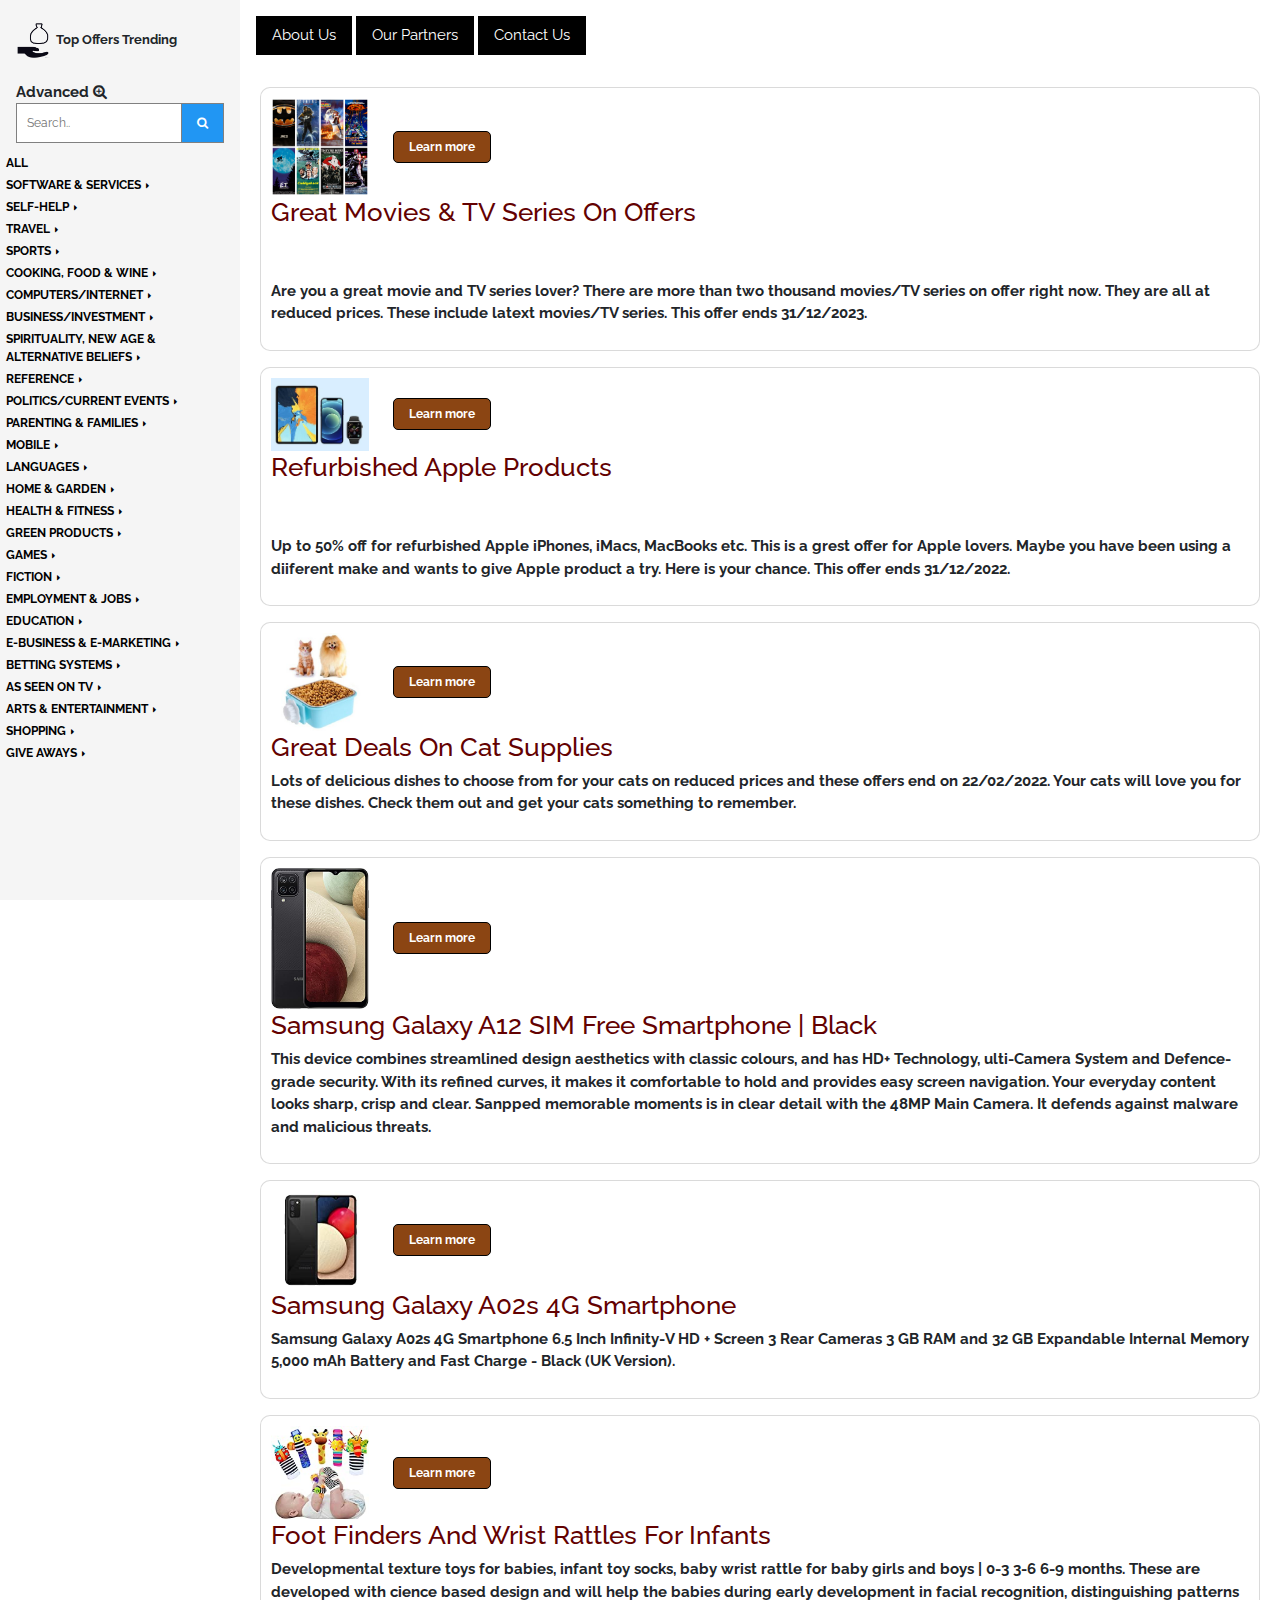
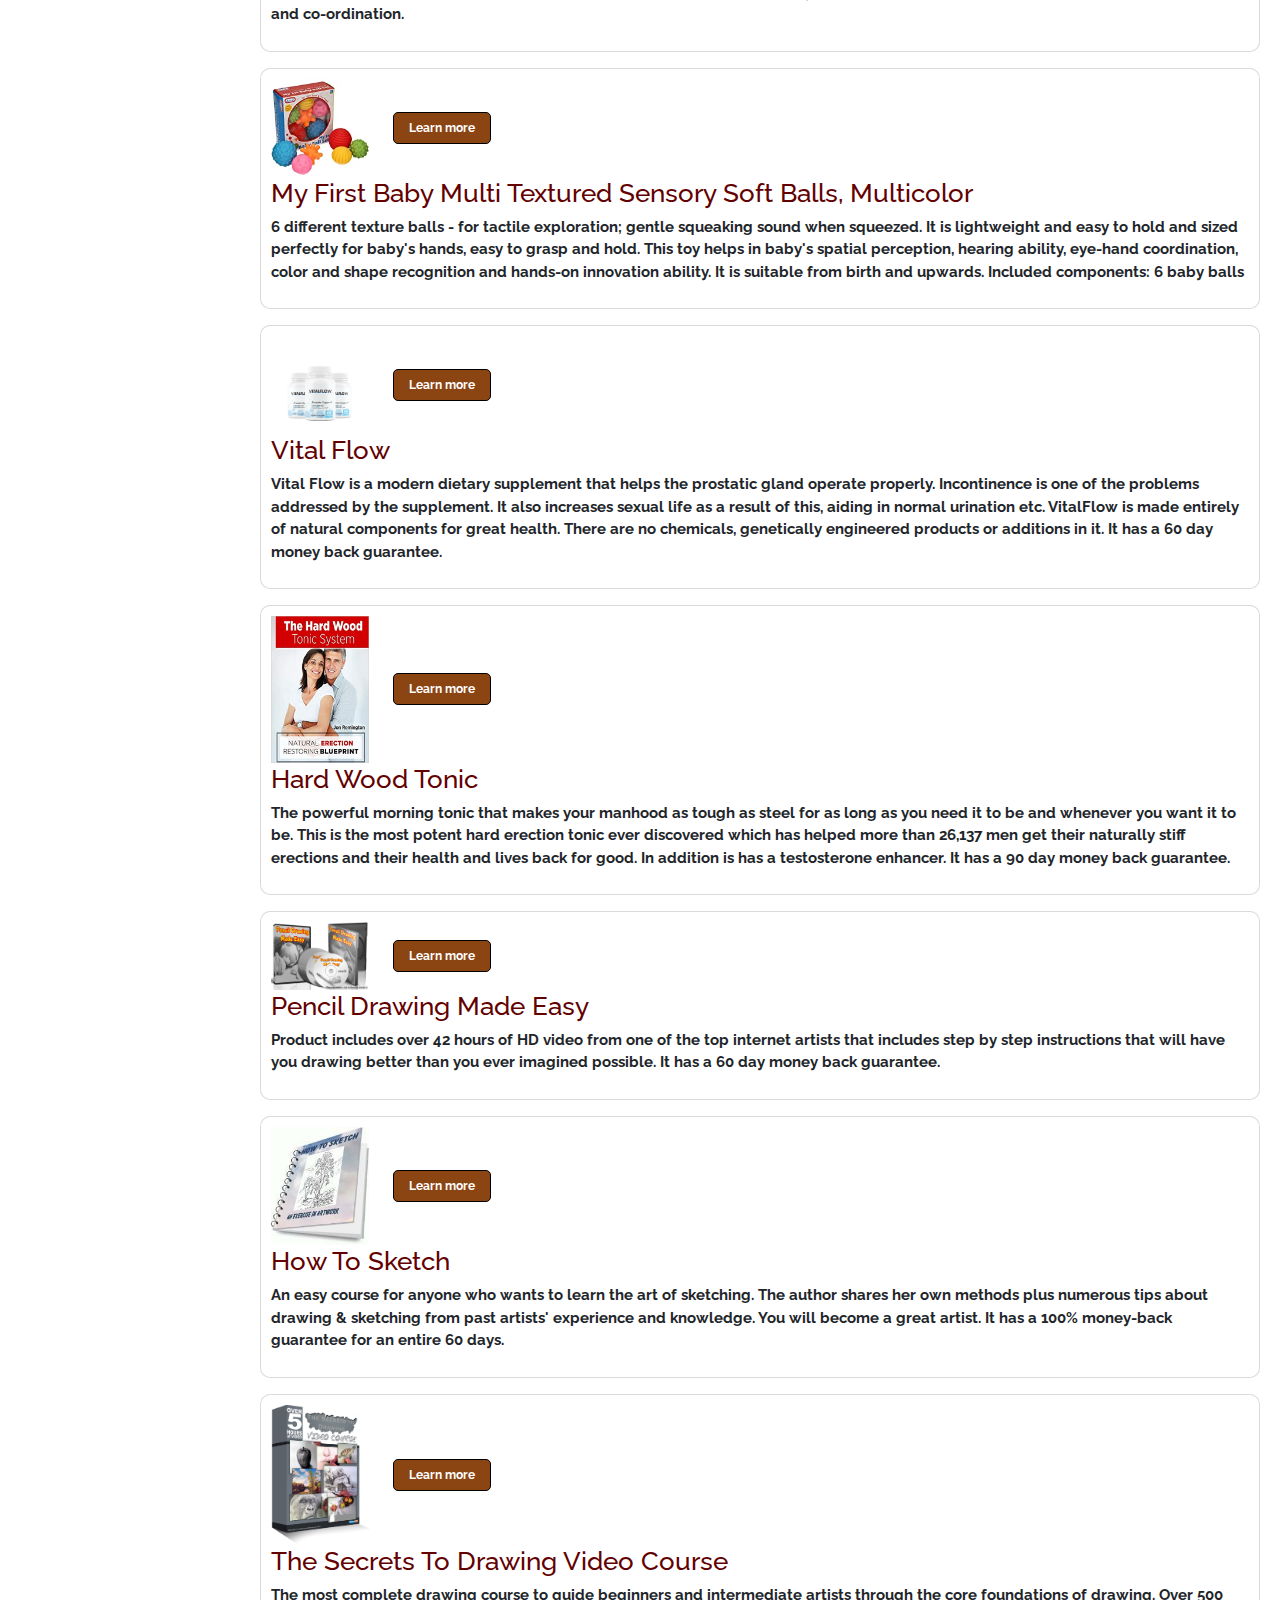
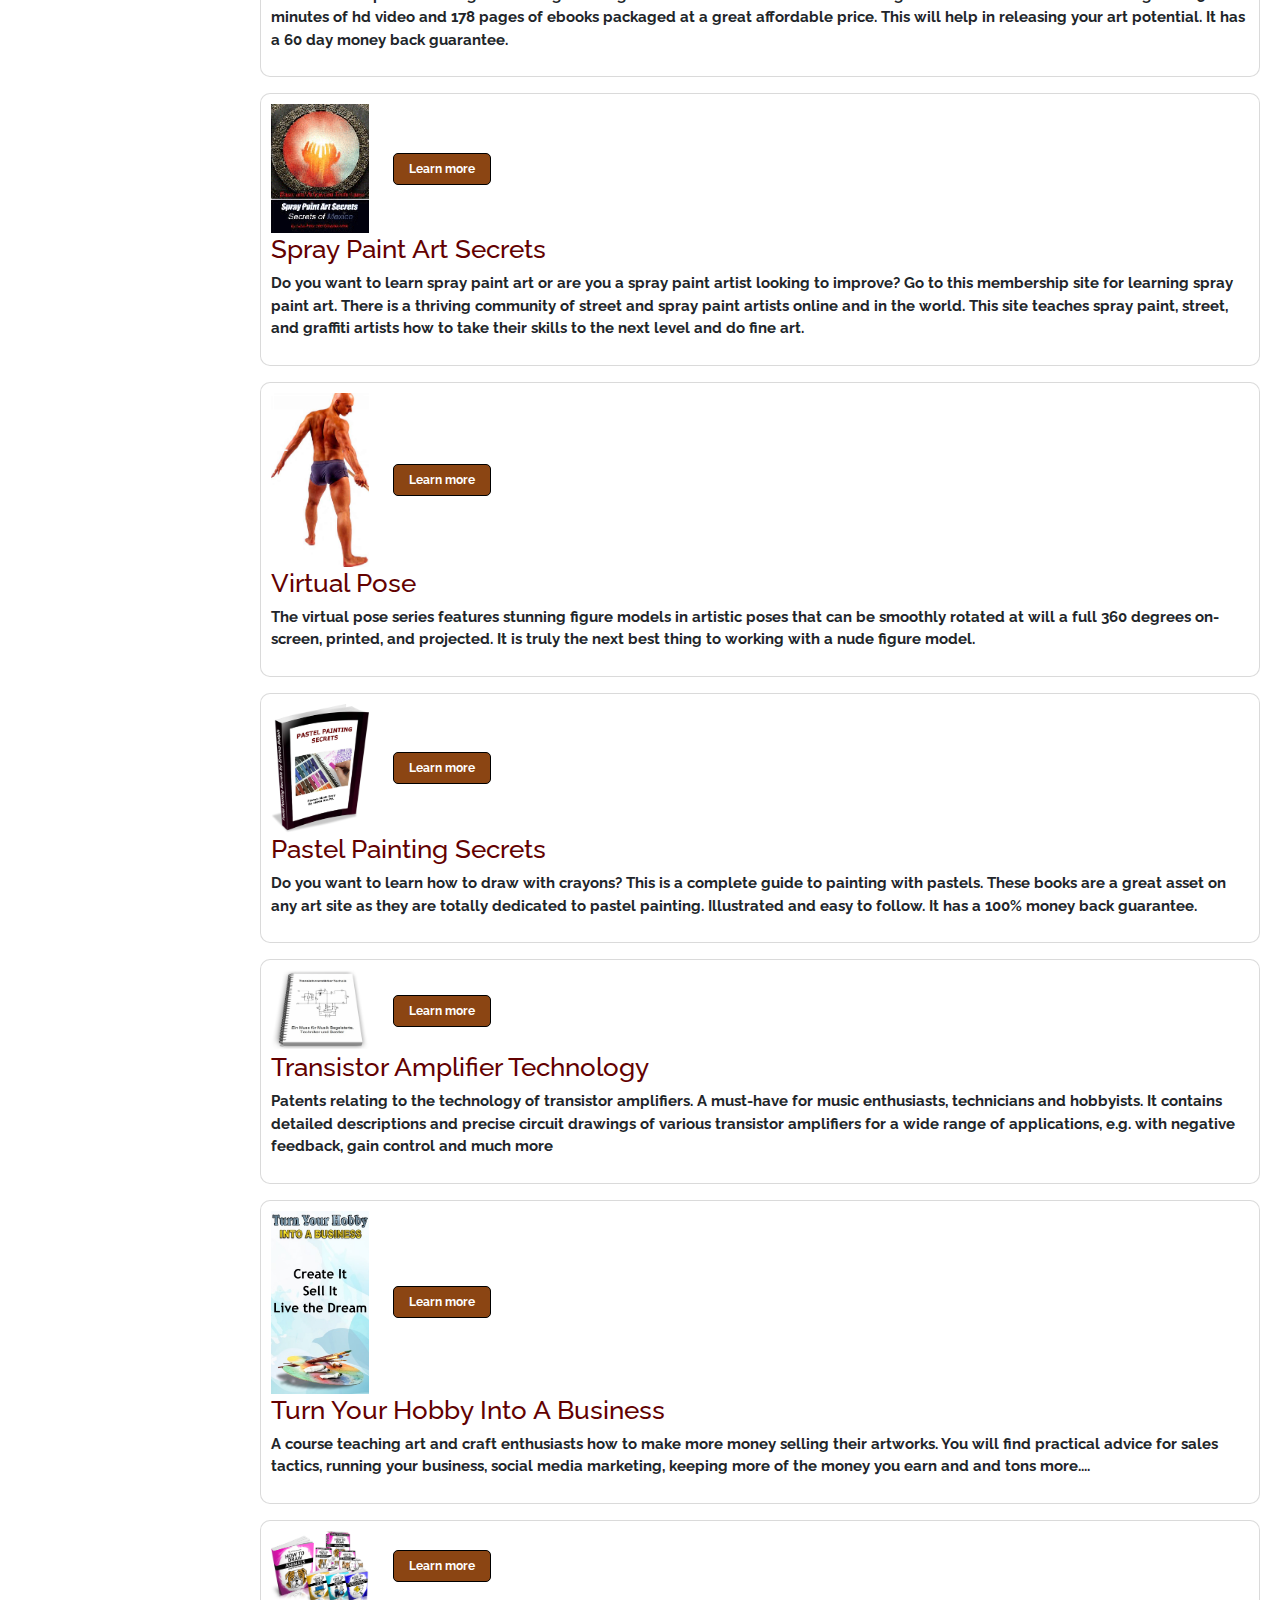
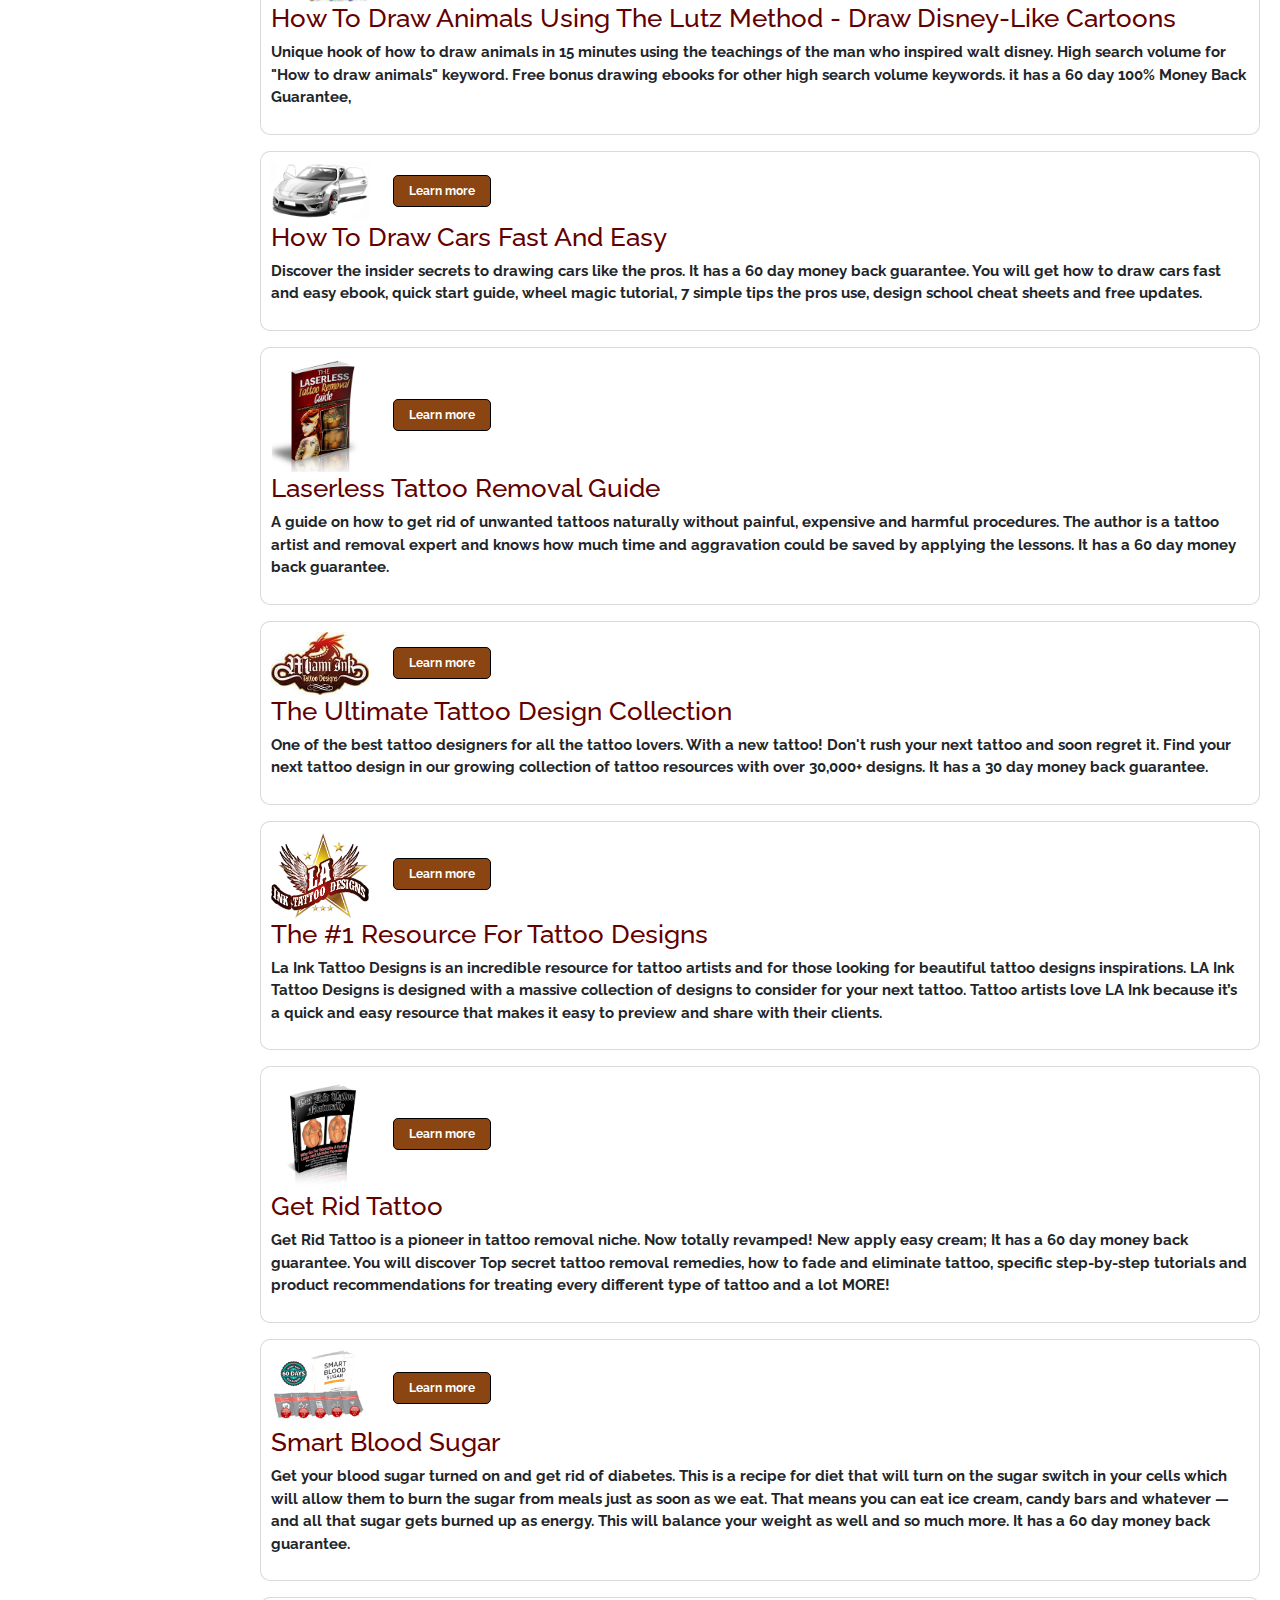
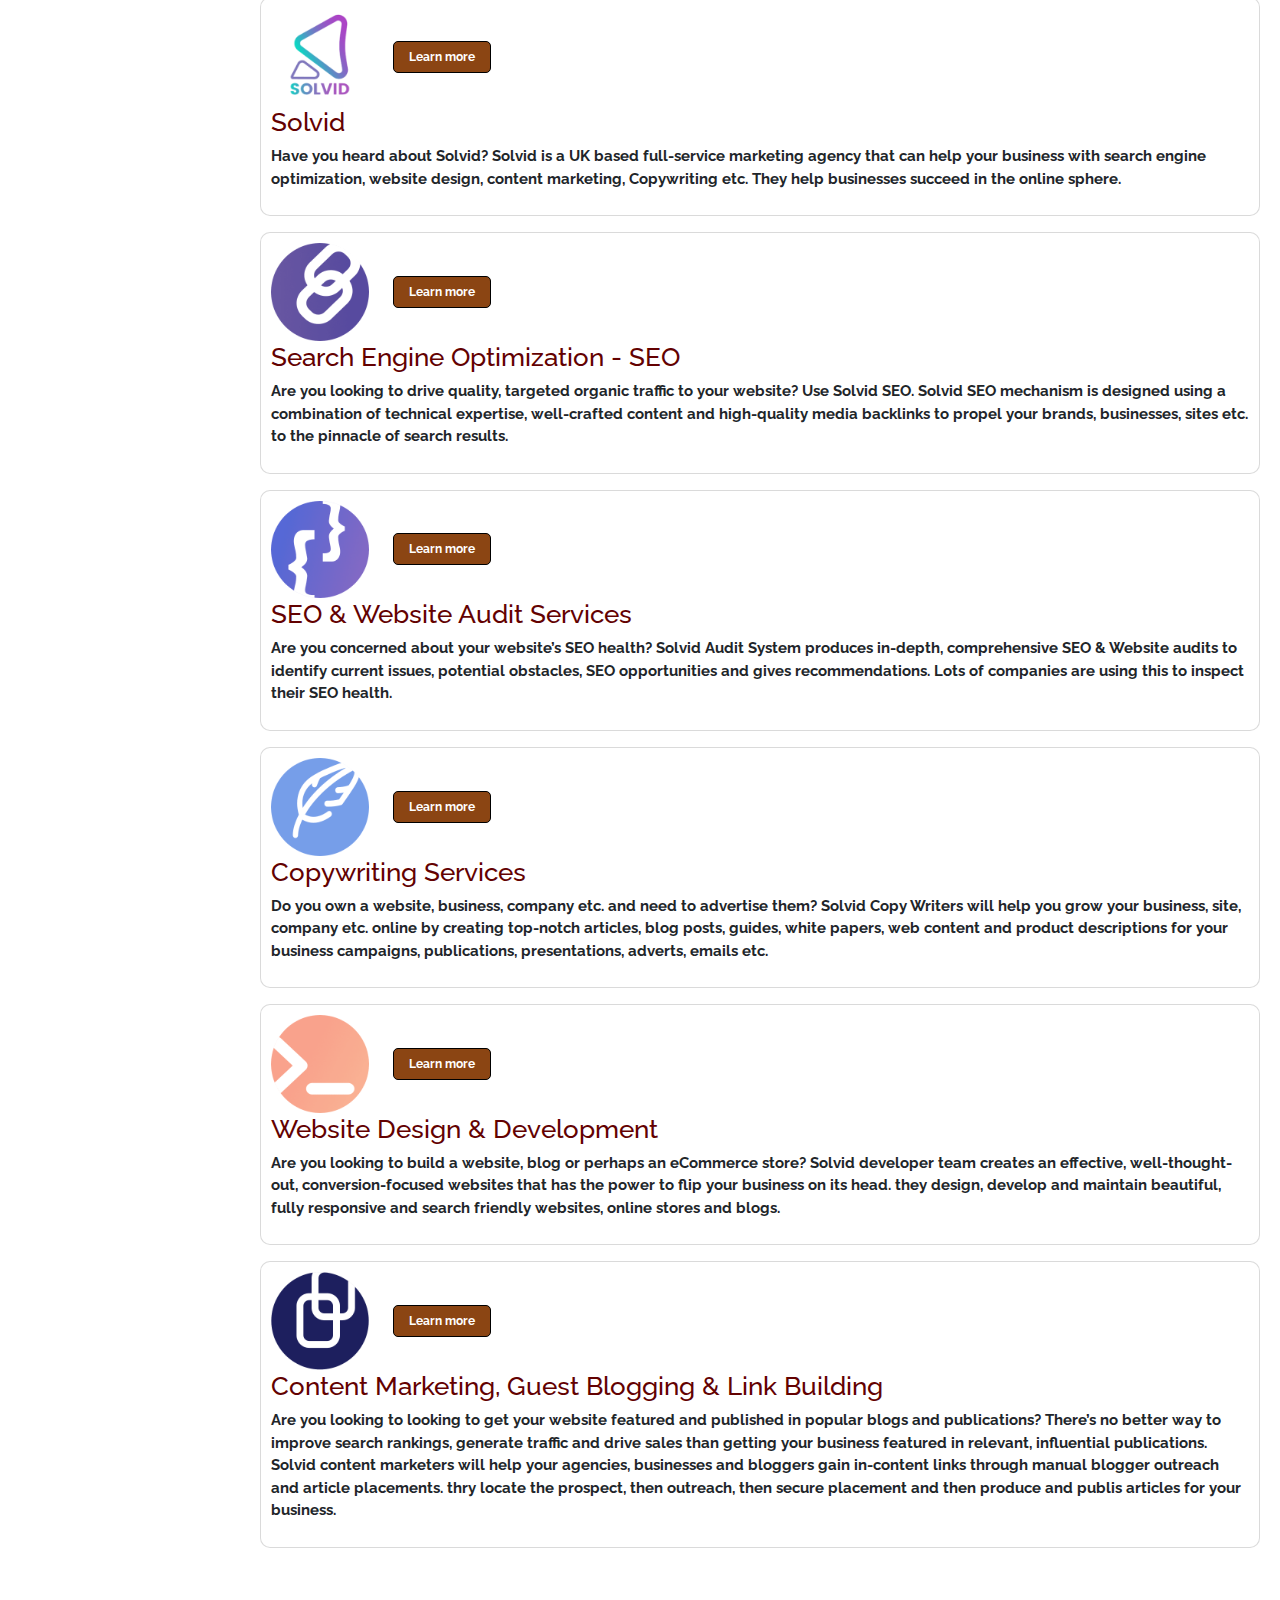
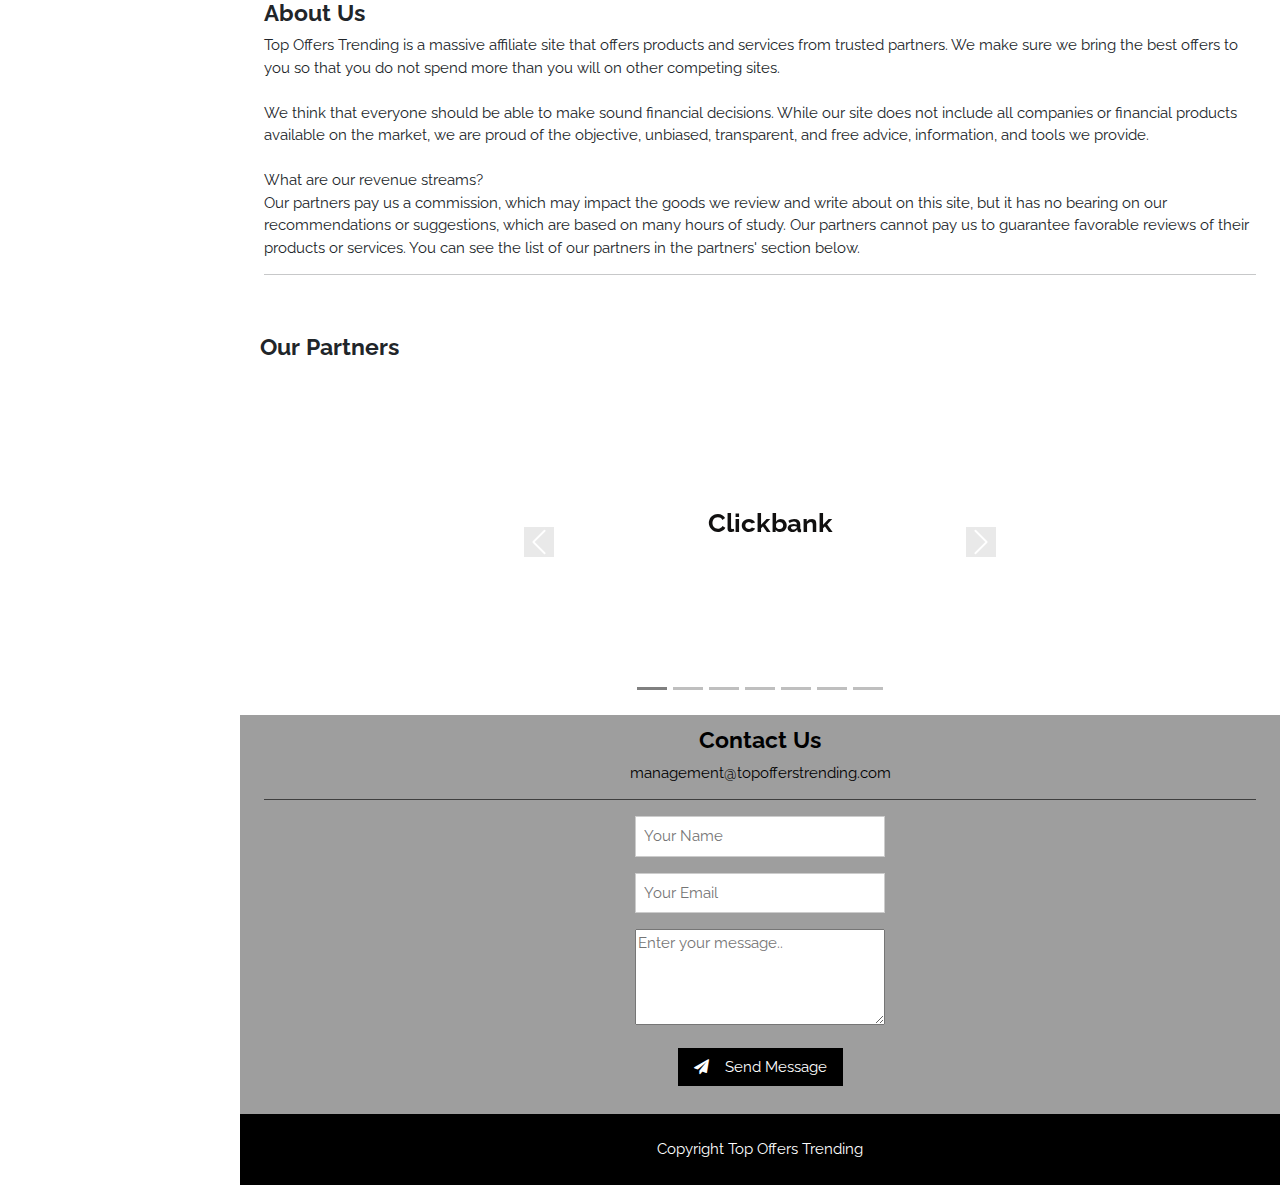
==== index.html @ 43e61d53 "Update index.html" ====
<!DOCTYPE html>

<html>
	<head>
<!-- Global site tag (gtag.js) - Google Analytics -->
<script async src="https://www.googletagmanager.com/gtag/js?id=G-S2MCG53WNP"></script>
<script>
  window.dataLayer = window.dataLayer || [];
  function gtag(){dataLayer.push(arguments);}
  gtag('js', new Date());

  gtag('config', 'G-S2MCG53WNP');
</script>
		
<title>Top Offers Trending</title>
<meta charset="UTF-8">
	<meta http-equiv="Pragma" content="no-cache"/>
	<meta name="keywords" content="internet, information, technology, computer, networking, programming, software, application, mobile,
              desktop, web, database, analytics, data, warehousing, developer, development, engineer, engineering, designer, 
              spring, hibernate, maven, j2ee, j2me, j2se, payroll, inventory, invoicing, accounting, sales, marketing, management, administrative, 
              academic, health, mysql, mssql, postgresql, nosql, access, spreadsheet, SERVICES, SELF-HELP, TRAVEL, SPORTS, COOKING, FOOD, WINE, BUSINESS, INVESTING, SPIRITUALITY, REFERENCE, POLITICS, CURRENT EVENTS, PARENTING, FAMILIES, MOBILE, LANGUAGES, HOME, GARDEN, HEALTH, FITNESS, GREEN PRODUCTS, GAMES, FICTION, EMPLOYMENT, JOBS, EDUCATION, E-BUSINESS, E-MARKETING, BETTING SYSTEMS, ARTS, ENTERTAINMENT"><meta name="description" content="Online Affiliate Site">
	
<meta name="viewport" content="width=device-width, initial-scale=1">
	<link rel="icon" type="image/x-icon" href="Images/Logo/Favicon.png">
<link rel="stylesheet" href="https://www.w3schools.com/w3css/4/w3.css">
<link rel="stylesheet" href="https://fonts.googleapis.com/css?family=Raleway">
<link rel="stylesheet" href="https://cdnjs.cloudflare.com/ajax/libs/font-awesome/4.7.0/css/font-awesome.min.css">
	<script src="https://ajax.googleapis.com/ajax/libs/jquery/3.5.1/jquery.min.js"></script>
	<link href="https://cdn.jsdelivr.net/npm/bootstrap@5.1.2/dist/css/bootstrap.min.css" rel="stylesheet">
  <script src="https://cdn.jsdelivr.net/npm/bootstrap@5.1.2/dist/js/bootstrap.bundle.min.js"></script>
	<link rel="stylesheet" href="CSS/site.css">
	
<style>
body,h1,h2,h3,h4,h5,h6 {font-family: "Raleway", sans-serif}
</style>
	</head>
<body class="w3-content" style="max-width:100%; background-color:white;">
	<a id="top"></a>
<a href="#top" class="scroll" style="text-decoration: none"><button id="myBtn" title="Go to top">Top</button></a>
<!-- Sidebar/menu -->
<nav class="w3-sidebar w3-collapse  w3-animate-left" style="z-index:3;width:240px; background-color: whitesmoke" id="mySidebar"><br>
	
	
  <div class="w3-container">
    <a href="javascript:void(0)" onclick="w3_close()" class="w3-hide-large w3-right w3-hover-grey" title="close menu">
      <i class="fa fa-remove"></i>
    </a>
    <img src="Images/Logo/TopOffersTrending.png" style="width:17%;" class="w3-round" alt="Mountain"><b style="padding-left: 5px;font-size: 13px;">Top Offers Trending</b><br><br>
	  
	  <div class="myInput">
		  <div><label for="source"> <h3>Sources</h3></label> <input type="checkbox" id="source" name="sources" value="sources" onClick="checkAllSources()"></div>
	 <form onSubmit="return false;" id="sourceitems">
  <input type="checkbox" id="ShareASale" name="ShareASale" value="ShareASale" onClick="slideCategoriesSearch()">
  <label for="ShareASale"> ShareASale</label><br>
  <input type="checkbox" id="Solvid" name="Solvid" value="Solvid" onClick="slideCategoriesSearch()">
  <label for="Solvid"> Solvid</label><br>
  <input type="checkbox" id="Amazon" name="Amazon" value="Amazon" onClick="slideCategoriesSearch()">
  <label for="Amazon"> Amazon</label><br>
  <input type="checkbox" id="Ebay" name="Ebay" value="Ebay" onClick="slideCategoriesSearch()">
  <label for="Ebay"> Ebay</label><br>
  <input type="checkbox" id="Digistore24" name="Digistore24" value="Digistore24" onClick="slideCategoriesSearch()">
  <label for="Digistore24"> Digistore24</label><br>
  <input type="checkbox" id="Clickbank" name="Clickbank" value="Clickbank" onClick="slideCategoriesSearch()">
  <label for="Clickbank"> Clickbank</label><br>
  <input type="checkbox" id="Shopify" name="Shopify" value="Shopify" onClick="slideCategoriesSearch()">
  <label for="Shopify"> Shopify</label><br>
		 <input type="submit" value="Cancel" id="cancelit">
  </form>	 
  
		  <div id="categor"> <label for="Categories"> <h3>Categories</h3></label> <input type="checkbox" id="Categories" name="Categories" value="Categories" onClick="checkAllCategories()"></div>
		   
  <form onSubmit="return false;" id="categoriesitems">
  <input type="checkbox" id="SOFTWARESERVICES" name="SOFTWARESERVICES" value="SOFTWARESERVICES" onChange="checkCategoriesBox ()">
  <label for="SOFTWARESERVICES"> SOFTWARE & SERVICES</label><br>
  <input type="checkbox" id="SELFHELP" name="SELFHELP" value="SELFHELP" onChange="checkCategoriesBox ()">
  <label for="SELFHELP"> SELF HELP</label><br>
  <input type="checkbox" id="TRAVEL" name="TRAVEL" value="TRAVEL" onChange="checkCategoriesBox ()">
  <label for="TRAVEL"> TRAVEL</label><br>
  <input type="checkbox" id="SPORTS" name="SPORTS" value="SPORTS" onChange="checkCategoriesBox ()">
  <label for="SPORTS"> SPORTS</label><br>
  <input type="checkbox" id="COOKINGFOODWINE" name="COOKINGFOODWINE" value="COOKINGFOODWINE" onChange="checkCategoriesBox ()">
  <label for="COOKINGFOODWINE"> COOKING, FOOD & WINE</label><br>
  <input type="checkbox" id="COMPUTERSINTERNET" name="COMPUTERSINTERNET" value="COMPUTERSINTERNET" onChange="checkCategoriesBox ()">
  <label for="COMPUTERSINTERNET"> COMPUTERS/INTERNET</label><br>
  <input type="checkbox" id="BUSINESSINVESTING" name="BUSINESSINVESTING" value="BUSINESSINVESTING" onChange="checkCategoriesBox ()">
  <label for="BUSINESSINVESTING"> BUSINESS/INVESTMENT</label><br>
  <input type="checkbox" id="SPIRITUALITYNEWAGEALTERNATIVEBELIEFS" name="SPIRITUALITYNEWAGEALTERNATIVEBELIEFS" value="SPIRITUALITYNEWAGEALTERNATIVEBELIEFS" onChange="checkCategoriesBox ()">
  <label for="SPIRITUALITYNEWAGEALTERNATIVEBELIEFS"> SPIRITUALITY & ALTERNATIVE BELIEFS</label><br>
  <input type="checkbox" id="REFERENCE" name="REFERENCE" value="REFERENCE" onChange="checkCategoriesBox ()">
  <label for="REFERENCE"> REFERENCE</label><br>
  <input type="checkbox" id="POLITICSCURRENTEVENTS" name="POLITICSCURRENTEVENTS" value="POLITICSCURRENTEVENTS" onChange="checkCategoriesBox ()">
  <label for="POLITICSCURRENTEVENTS"> POLITICS/CURRENT EVENTS</label><br>
  <input type="checkbox" id="PARENTINGFAMILIES" name="PARENTINGFAMILIES" value="PARENTINGFAMILIES" onChange="checkCategoriesBox ()">
  <label for="PARENTINGFAMILIES"> PARENTING & FAMILIES</label><br>
  <input type="checkbox" id="MOBILE" name="MOBILE" value="MOBILE" onChange="checkCategoriesBox ()">
  <label for="MOBILE"> MOBILE</label><br>
  <input type="checkbox" id="LANGUAGES" name="LANGUAGES" value="LANGUAGES" onChange="checkCategoriesBox ()">
  <label for="LANGUAGES"> LANGUAGES</label><br>
  <input type="checkbox" id="HOMEGARDEN" name="HOMEGARDEN" value="HOMEGARDEN" onChange="checkCategoriesBox ()">
  <label for="HOMEGARDEN"> HOME & GARDEN</label><br>
  <input type="checkbox" id="HEALTHFITNESS" name="HEALTHFITNESS" value="HEALTHFITNESS" onChange="checkCategoriesBox ()">
  <label for="HEALTHFITNESS"> HEALTH & FITNESS</label><br>
  <input type="checkbox" id="GREENPRODUCTS" name="GREENPRODUCTS" value="GREENPRODUCTS" onChange="checkCategoriesBox ()">
  <label for="GREENPRODUCTS"> GREEN PRODUCTS</label><br>
  <input type="checkbox" id="GAMES" name="GAMES" value="GAMES" onChange="checkCategoriesBox ()">
  <label for="GAMES"> GAMES</label><br>
  <input type="checkbox" id="FICTION" name="FICTION" value="FICTION" onChange="checkCategoriesBox ()">
  <label for="FICTION"> FICTION</label><br>
  <input type="checkbox" id="EMPLOYMENTJOBS" name="EMPLOYMENTJOBS" value="EMPLOYMENTJOBS" onChange="checkCategoriesBox ()">
  <label for="EMPLOYMENTJOBS"> EMPLOYMENT & JOBS</label><br>
  <input type="checkbox" id="EDUCATION" name="EDUCATION" value="EDUCATION" onChange="checkCategoriesBox ()">
  <label for="EDUCATION"> EDUCATION</label><br>
  <input type="checkbox" id="EBUSINESSEMARKETING" name="EBUSINESSEMARKETING" value="EBUSINESSEMARKETING" onChange="checkCategoriesBox ()">
  <label for="EBUSINESSEMARKETING"> E-BUSINESS & E-MARKETING</label><br>
  <input type="checkbox" id="BETTINGSYSTEMS" name="BETTINGSYSTEMS" value="BETTINGSYSTEMS" onChange="checkCategoriesBox ()">
  <label for="BETTINGSYSTEMS"> BETTING SYSTEMS</label><br>
  <input type="checkbox" id="ASSEENONTV" name="ASSEENONTV" value="ASSEENONTV" onChange="checkCategoriesBox ()">
  <label for="ASSEENONTV"> AS SEEN ON TV</label><br>
  <input type="checkbox" id="ARTSENTERTAINMENT" name="ARTSENTERTAINMENT" value="ARTSENTERTAINMENT" onChange="checkCategoriesBox ()">
  <label for="ARTSENTERTAINMENT"> ARTS & ENTERTAINMENT</label><br>
	  <input type="checkbox" id="SHOPPING" name="SHOPPING" value="SHOPPING" onChange="checkCategoriesBox ()">
  <label for="ARTSENTERTAINMENT"> Shopping</label><br>
  <input type="checkbox" id="GIVEAWAYS" name="GIVEAWAYS" value="GIVEAWAYS" onChange="checkCategoriesBox ()">
  <label for="GIVEAWAYS"> GIVE AWAYS</label><br>
  <input type="submit" value="Submit" id="submit" disabled>
  <input type="submit" value="Cancel" id="cancel">
</form>
		  </div>
	  
    <form class="example" onSubmit="return false;">
		<a id="advancedsearch">Advanced <i class="fa fa-search-plus"></i></a>
  <input type="text" placeholder="Search.." name="search2" id="search2">
  <button type="submit" id="productsearch"><i class="fa fa-search"></i></button>
</form>    
  </div>
	

	
  <div class="buttonsets">
	  <li onclick="loadContent('categories')" ><a>ALL</a></li>
	  <li id="1a"><a>SOFTWARE & SERVICES</a><i class="fa fa-caret-right"></i></li>
	  <div onclick="loadContent('SOFTWARESERVICES3dprinting')" class="ALL SOFTWARESERVICES"><li><a>3D Printing</a></li></div>
	  <div onclick="loadContent('SOFTWARESERVICESantiadwarespyware')" class="ALL SOFTWARESERVICES"><li><a>Anti Adware/Spyware</a></li></div>
	  <div onclick="loadContent('SOFTWARESERVICESbackgroundinvestigations')" class="ALL SOFTWARESERVICES"><li><a>Background Investigations</a></li></div>
	  <div onclick="loadContent('SOFTWARESERVICEScommunications')" class="ALL SOFTWARESERVICES"><li><a>Communications</a></li></div>
	  <div onclick="loadContent('SOFTWARESERVICESdevelopertools')" class="ALL SOFTWARESERVICES"><li><a>Developer Tools</a></li></div>
	  <div onclick="loadContent('SOFTWARESERVICESdigitalphotos')" class="ALL SOFTWARESERVICES"><li><a>Digital Photos</a></li></div>
	  <div onclick="loadContent('SOFTWARESERVICESdrivers')" class="ALL SOFTWARESERVICES"><li><a>Drivers</a></li></div>
	  <div onclick="loadContent('SOFTWARESERVICESeducation')" class="ALL SOFTWARESERVICES"><li><a>Education</a></li></div>
	  <div onclick="loadContent('SOFTWARESERVICESemail')" class="ALL SOFTWARESERVICES"><li><a>Email</a></li></div>
	  <div onclick="loadContent('SOFTWARESERVICESforeignexchangeinvesting')" class="ALL SOFTWARESERVICES"><li><a>Foreign Exchange Investing</a></li></div>
	  <div onclick="loadContent('SOFTWARESERVICESgeneral')" class="ALL SOFTWARESERVICES"><li><a>General</a></li></div>
	  <div onclick="loadContent('SOFTWARESERVICESgraphicdesign')" class="ALL SOFTWARESERVICES"><li><a>Graphic Design</a></li></div>
	  <div onclick="loadContent('SOFTWARESERVICEShosting')" class="ALL SOFTWARESERVICES"><li><a>Hosting</a></li></div>
	  <div onclick="loadContent('SOFTWARESERVICESinternettools')" class="ALL SOFTWARESERVICES"><li><a>Internet Tools</a></li></div>
	  <div onclick="loadContent('SOFTWARESERVICESmp3audio')" class="ALL SOFTWARESERVICES"><li><a>MP3 & Audio</a></li></div>
	  <div onclick="loadContent('SOFTWARESERVICESnetworking')" class="ALL SOFTWARESERVICES"><li><a>Networking</a></li></div>
	  <div onclick="loadContent('SOFTWARESERVICESoperatingsystems')" class="ALL SOFTWARESERVICES"><li><a>Operating Systems</a></li></div>
	  <div onclick="loadContent('SOFTWARESERVICESotherinvestmentsoftware')" class="ALL SOFTWARESERVICES"><li><a>Other Investment Software</a></li></div>
	  <div onclick="loadContent('SOFTWARESERVICESpersonalfinance')" class="ALL SOFTWARESERVICES"><li><a>Personal Finance</a></li></div>
	  <div onclick="loadContent('SOFTWARESERVICESproductivity')" class="ALL SOFTWARESERVICES"><li><a>Productivity</a></li></div>
	  <div onclick="loadContent('SOFTWARESERVICESregistrycleaners')" class="ALL SOFTWARESERVICES"><li><a>Registry Cleaners</a></li></div>
	  <div onclick="loadContent('SOFTWARESERVICESreversephonelookup')" class="ALL SOFTWARESERVICES"><li><a>Reverse Phone Lookup</a></li></div>
	  <div onclick="loadContent('SOFTWARESERVICESscreensaversandwallpaper]')" class="ALL SOFTWARESERVICES"><li><a>Screensavers & Wallpaper</a></li></div>
	  <div onclick="loadContent('SOFTWARESERVICESsecurity')" class="ALL SOFTWARESERVICES"><li><a>Security</a></li></div>
	  <div onclick="loadContent('SOFTWARESERVICESsystemoptimization')" class="ALL SOFTWARESERVICES"><li><a>System Optimization</a></li></div>
	  <div onclick="loadContent('SOFTWARESERVICESutilities')" class="ALL SOFTWARESERVICES"><li><a>Utilities</a></li></div>
	  <div onclick="loadContent('SOFTWARESERVICESvideo')"  class="ALL SOFTWARESERVICES"><li><a>Video</a></li></div>
	  <div onclick="loadContent('SOFTWARESERVICESwebdesign')" class="ALL SOFTWARESERVICES"><li><a>Web Design</a></li></div>

  	  <li id="1b"><a>SELF-HELP</a><i class="fa fa-caret-right"></i></li>
	  <div onclick="loadContent('SELFHELPabuse')" class="ALL SELFHELP"><li><a>Abuse</a></li></div>
	  <div onclick="loadContent('SELFHELPdatingguides')" class="ALL SELFHELP"><li><a>Dating Guides</a></li></div>
	  <div onclick="loadContent('SELFHELPeatingdisorders')" class="ALL SELFHELP"><li><a>Eating Disorders</a></li></div>
	  <div onclick="loadContent('SELFHELPgeneral')" class="ALL SELFHELP"><li><a>General</a></li></div>
	  <div onclick="loadContent('SELFHELPmarriagerelationships')" class="ALL SELFHELP"><li><a>Marriage & Relationships</a></li></div>
	  <div onclick="loadContent('SELFHELPmotivationaltransformational')" class="ALL SELFHELP"><li><a>Motivational/Transformational</a></li></div>
	  <div onclick="loadContent('SELFHELPpersonalfinance')" class="ALL SELFHELP"><li><a>Personal Finance</a></li></div>
	  <div onclick="loadContent('SELFHELPpublicspeaking')" class="ALL SELFHELP"><li><a>Public Speaking</a></li></div>
	  <div onclick="loadContent('SELFHELPselfdefence')" class="ALL SELFHELP"><li><a>Self Defense</a></li></div>
	  <div onclick="loadContent('SELFHELPselfesteem')" class="ALL SELFHELP"><li><a>Self-Esteem</a></li></div>
	  <div onclick="loadContent('SELFHELPstressmanagement')" class="ALL SELFHELP"><li><a>Stress Management</a></li></div>
	  <div onclick="loadContent('SELFHELPsuccess')" class="ALL SELFHELP"><li><a>Success</a></li></div>
	  <div onclick="loadContent('SELFHELPsurvival')" class="ALL SELFHELP"><li><a>Survival</a></li></div>
	  <div onclick="loadContent('SELFHELPtimemanagement')" class="ALL SELFHELP"><li><a>Time Management</a></li></div>
	  
	  <li id="1c"><a>TRAVEL</a><i class="fa fa-caret-right"></i></li>
	  <div onclick="loadContent('TRAVELafrica')" class="ALL TRAVEL"><li><a>Africa</a></li></div>
	  <div onclick="loadContent('TRAVELasia')" class="ALL TRAVEL"><li><a>Asia</a></li></div>
	   <div onclick="loadContent('TRAVELcanada')" class="ALL TRAVEL"><li><a>Canada</a></li></div>
	  <div onclick="loadContent('TRAVELcarribean')" class="ALL TRAVEL"><li><a>Caribbean</a></li></div>
	   <div onclick="loadContent('TRAVELeurope')" class="ALL TRAVEL"><li><a>Europe</a></li></div>
	  <div onclick="loadContent('TRAVELgeneral')" class="ALL TRAVEL"><li><a>General</a></li></div>
	   <div onclick="loadContent('TRAVELlatinamerica')" class="ALL TRAVEL"><li><a>Latin America</a></li></div>
	  <div onclick="loadContent('TRAVELmiddleeast')" class="ALL TRAVEL"><li><a>Middle East</a></li></div>
	  <div onclick="loadContent('TRAVELspecialtytravel')" class="ALL TRAVEL"><li><a>Specialty Travel</a></li></div>
	  <div onclick="loadContent('TRAVELunitedstates')" class="ALL TRAVEL"><li><a>United States</a></li></div>
	  
	 <li id="1d"> <a>SPORTS</a><i class="fa fa-caret-right"></i></li>
	<div onclick="loadContent('SPORTSautomotive')" class="ALL SPORTS"><li><a>Automotive</a></li></div>
	<div onclick="loadContent('SPORTSbaseball')" class="ALL SPORTS"><li><a>Baseball</a></li></div>
	<div onclick="loadContent('SPORTSbasketball')" class="ALL SPORTS"><li><a>Basketball</a></li></div>
	<div onclick="loadContent('SPORTScoaching')" class="ALL SPORTS"><li><a>Coaching</a></li></div>
	<div onclick="loadContent('SPORTScycling')" class="ALL SPORTS"><li><a>Cycling</a></li></div>
	<div onclick="loadContent('SPORTSextremesports')" class="ALL SPORTS"><li><a>Extreme Sports</a></li></div>
	<div onclick="loadContent('SPORTSfootball')" class="ALL SPORTS"><li><a>Football</a></li></div>
	<div onclick="loadContent('SPORTSgeneral')" class="ALL SPORTS"><li><a>General</a></li></div>
	<div onclick="loadContent('SPORTSgolf')" class="ALL SPORTS"><li><a>Golf</a></li></div>
	<div onclick="loadContent('SPORTShockey')" class="ALL SPORTS"><li><a>Hockey</a></li></div>
	<div onclick="loadContent('SPORTSindividualsports')" class="ALL SPORTS"><li><a>Individual Sports</a></li></div>
	<div onclick="loadContent('SPORTSmartialarts')" class="ALL SPORTS"><li><a>Martial Arts</a></li></div>
	<div onclick="loadContent('SPORTSmountaineering')" class="ALL SPORTS"><li><a>Mountaineering</a></li></div>
	<div onclick="loadContent('SPORTSotherteamsports')" class="ALL SPORTS"><li><a>Other Team Sports</a></li></div>
	<div onclick="loadContent('SPORTSoutdoorandnature')" class="ALL SPORTS"><li><a>Outdoors & Nature</a></li></div>
	<div onclick="loadContent('SPORTSracketsports')" class="ALL SPORTS"><li><a>Racket Sports</a></li></div>
	<div onclick="loadContent('SPORTSrunning')" class="ALL SPORTS"><li><a>Running</a></li></div>
	<div onclick="loadContent('SPORTSsoccer')" class="ALL SPORTS"><li><a>Soccer</a></li></div>
	<div onclick="loadContent('SPORTSsoftball')" class="ALL SPORTS"><li><a>Softball</a></li></div>
	<div onclick="loadContent('SPORTStraining')" class="ALL SPORTS"><li><a>Training</a></li></div>
	<div onclick="loadContent('SPORTSvalleyball')" class="ALL SPORTS"><li><a>Volleyball</a></li></div>
	<div onclick="loadContent('SPORTSwatersports')" class="ALL SPORTS"><li><a>Water Sports</a></li></div>
	<div onclick="loadContent('SPORTSwintersports')" class="ALL SPORTS"><li><a>Winter Sports</a></li></div>
	
   <li id="1e"><a>COOKING, FOOD & WINE</a><i class="fa fa-caret-right"></i></li>
	<div onclick="loadContent('COOKINGFOODWINEbbq')"  class="ALL COOKINGFOODWINE"><li><a>BBQ</a></li></div>
	<div onclick="loadContent('COOKINGFOODWINEbaking')"  class="ALL COOKINGFOODWINE"><li><a>Baking</a></li></div>
	<div onclick="loadContent('COOKINGFOODWINEcooking')"  class="ALL COOKINGFOODWINE"><li><a>Cooking</a></li></div>
	<div onclick="loadContent('COOKINGFOODWINEdrinksbeverages')"  class="ALL COOKINGFOODWINE"><li><a>Drinks & Beverages</a></li></div>
	<div onclick="loadContent('COOKINGFOODWINEgeneral')"  class="ALL COOKINGFOODWINE"><li><a>General</a></li></div>
	<div onclick="loadContent('COOKINGFOODWINErecipes')"  class="ALL COOKINGFOODWINE"><li><a>Recipes</a></li></div>
	<div onclick="loadContent('COOKINGFOODWINEregionalintl')"  class="ALL COOKINGFOODWINE"><li><a>Regional & Intl.</a></li></div>
	<div onclick="loadContent('COOKINGFOODWINEspecialdiet')"  class="ALL COOKINGFOODWINE"><li><a>Special Diet</a></li></div>
	<div onclick="loadContent('COOKINGFOODWINEspecialoccasions')"  class="ALL COOKINGFOODWINE"><li><a>Special Occasions</a></li></div>
	<div onclick="loadContent('COOKINGFOODWINEvegetablesvegetarian')"  class="ALL COOKINGFOODWINE"><li><a>Vegetables/Vegetarian</a></li></div>
	<div onclick="loadContent('COOKINGFOODWINEwinemaking')"  class="ALL COOKINGFOODWINE"><li><a>Wine Making</a></li></div>
	
	<li id="1f"><a>COMPUTERS/INTERNET</a><i class="fa fa-caret-right"></i></li>
	<div onclick="loadContent('COMPUTERSINTERNETdatabases')"  class="ALL COMPUTERSINTERNET"><li><a>Databases</a></li></div>
	  <div onclick="loadContent('COMPUTERSINTERNETemailservices')"  class="ALL COMPUTERSINTERNET"><li><a>Email Services</a></li></div>
	  <div onclick="loadContent('COMPUTERSINTERNETgeneral')"  class="ALL COMPUTERSINTERNET"><li><a>General</a></li></div>
	  <div onclick="loadContent('COMPUTERSINTERNETgraphics')"  class="ALL COMPUTERSINTERNET"><li><a>Graphics</a></li></div>
	  <div onclick="loadContent('COMPUTERSINTERNEThardware')"  class="ALL COMPUTERSINTERNET"><li><a>Hardware</a></li></div>
	  <div onclick="loadContent('COMPUTERSINTERNETnetworking')"  class="ALL COMPUTERSINTERNET"><li><a>Networking</a></li></div>
	  <div onclick="loadContent('COMPUTERSINTERNEToperatingsystems')"  class="ALL COMPUTERSINTERNET"><li><a>Operating Systems</a></li></div>
	  <div onclick="loadContent('COMPUTERSINTERNETprogramming')"  class="ALL COMPUTERSINTERNET"><li><a>Programming</a></li></div>
	  <div onclick="loadContent('COMPUTERSINTERNETsoftware')"  class="ALL COMPUTERSINTERNET"><li><a>Software</a></li></div>
	  <div onclick="loadContent('COMPUTERSINTERNETsystemadministration')"  class="ALL COMPUTERSINTERNET"><li><a>System Administration</a></li></div>
	  <div onclick="loadContent('COMPUTERSINTERNETsystemanalysisdesign')"  class="ALL COMPUTERSINTERNET"><li><a>System Analysis & Design</a></li></div>
	  <div onclick="loadContent('COMPUTERSINTERNETwebhosting')"  class="ALL COMPUTERSINTERNET"><li><a>Web Hosting</a></li></div>
	  <div onclick="loadContent('COMPUTERSINTERNETwebsitedesign')"  class="ALL COMPUTERSINTERNET"><li><a>Web Site Design</a></li></div>
	
	  <li id="1g"><a>BUSINESS/INVESTMENT</a><i class="fa fa-caret-right"></i></li>
	  <div onclick="loadContent('BUSINESSINVESTINGcareersindustriesandprofesions')" class="ALL BUSINESSINVESTING"><li><a>Careers, Industries & Professions</a></li></div>
	  <div onclick="loadContent('BUSINESSINVESTINGcommodites')" class="ALL BUSINESSINVESTING"><li><a>Commodities</a></li></div>
	  <div onclick="loadContent('BUSINESSINVESTINGdebt')" class="ALL BUSINESSINVESTING"><li><a>Debt</a></li></div>
	  <div onclick="loadContent('BUSINESSINVESTINGderivatives')" class="ALL BUSINESSINVESTING"><li><a>Derivatives</a></li></div>
	  <div onclick="loadContent('BUSINESSINVESTINGeconomics')" class="ALL BUSINESSINVESTING"><li><a>Economics</a></li></div>
	  <div onclick="loadContent('BUSINESSINVESTINGequitiesandstocks')" class="ALL BUSINESSINVESTING"><li><a>Equities & Stocks</a></li></div>
	  <div onclick="loadContent('BUSINESSINVESTINGforeignexchange')" class="ALL BUSINESSINVESTING"><li><a>Foreign Exchange</a></li></div>
	  <div onclick="loadContent('BUSINESSINVESTINGgeneral')" class="ALL BUSINESSINVESTING"><li><a>General</a></li></div>
	  <div onclick="loadContent('BUSINESSINVESTINGinternationalbusiness')" class="ALL BUSINESSINVESTING"><li><a>International Business</a></li></div>
	  <div onclick="loadContent('BUSINESSINVESTINGmanagementleadership')" class="ALL BUSINESSINVESTING"><li><a>Management & Leadership</a></li></div>
	  <div onclick="loadContent('BUSINESSINVESTINGmarketingsales')" class="ALL BUSINESSINVESTING"><li><a>Marketing & Sales</a></li></div>
	  <div onclick="loadContent('BUSINESSINVESTINGoutsourcing')" class="ALL BUSINESSINVESTING"><li><a>Outsourcing</a></li></div>
	  <div onclick="loadContent('BUSINESSINVESTINGpersonalfinance')" class="ALL BUSINESSINVESTING"><li><a>Personal Finance</a></li></div>
	  <div onclick="loadContent('BUSINESSINVESTINGrealestate')" class="ALL BUSINESSINVESTING"><li><a>Real Estate</a></li></div>
	  <div onclick="loadContent('BUSINESSINVESTINGsmallbizentrepreneurship')" class="ALL BUSINESSINVESTING"><li><a>Small Biz / Entrepreneurship</a></li></div>
	
      <li id="1h"><a> SPIRITUALITY, NEW AGE & ALTERNATIVE BELIEFS</a><i class="fa fa-caret-right"></i></li>
	  <div onclick="loadContent('SPIRITUALITYNEWAGEALTERNATIVEBELIEFSastrology')" class="ALL SPIRITUALITYNEWAGEALTERNATIVEBELIEFS"><li><a>Astrology</a></li></div>
	  <div onclick="loadContent('SPIRITUALITYNEWAGEALTERNATIVEBELIEFSgeneral')" class="ALL SPIRITUALITYNEWAGEALTERNATIVEBELIEFS"><li><a>General</a></li></div>
	  <div onclick="loadContent('SPIRITUALITYNEWAGEALTERNATIVEBELIEFShypnosis')" class="ALL SPIRITUALITYNEWAGEALTERNATIVEBELIEFS"><li><a>Hypnosis</a></li></div>
	  <div onclick="loadContent('SPIRITUALITYNEWAGEALTERNATIVEBELIEFSmagic')" class="ALL SPIRITUALITYNEWAGEALTERNATIVEBELIEFS"><li><a>Magic</a></li></div>
	  <div onclick="loadContent('SPIRITUALITYNEWAGEALTERNATIVEBELIEFSnumerology')" class="ALL SPIRITUALITYNEWAGEALTERNATIVEBELIEFS"><li><a>Numerology</a></li></div>
	  <div onclick="loadContent('SPIRITUALITYNEWAGEALTERNATIVEBELIEFSparanormal')" class="ALL SPIRITUALITYNEWAGEALTERNATIVEBELIEFS"><li><a>Paranormal</a></li></div>
	  <div onclick="loadContent('SPIRITUALITYNEWAGEALTERNATIVEBELIEFSpsychics')" class="ALL SPIRITUALITYNEWAGEALTERNATIVEBELIEFS"><li><a>Psychics</a></li></div>
	  <div onclick="loadContent('SPIRITUALITYNEWAGEALTERNATIVEBELIEFSreligion')" class="ALL SPIRITUALITYNEWAGEALTERNATIVEBELIEFS"><li><a>Religion</a></li></div>
	  <div onclick="loadContent('SPIRITUALITYNEWAGEALTERNATIVEBELIEFStarot')" class="ALL SPIRITUALITYNEWAGEALTERNATIVEBELIEFS"><li><a>Tarot</a></li></div>
	  <div onclick="loadContent('SPIRITUALITYNEWAGEALTERNATIVEBELIEFSwitchcraft')" class="ALL SPIRITUALITYNEWAGEALTERNATIVEBELIEFS"><li><a>Witchcraft</a></li></div>
	  
	  <li id="1i"><a>REFERENCE</a><i class="fa fa-caret-right"></i></li>
	  <div onclick="loadContent('REFERENCEautomotive')" class="ALL REFERENCE"><li><a>Automotive</a></li></div>
	  <div onclick="loadContent('REFERENCEcatalogsanddirectories')" class="ALL REFERENCE"><li><a>Catalogs & Directories</a></li></div>
	  <div onclick="loadContent('REFERENCEconsumerguides')" class="ALL REFERENCE"><li><a>Consumer Guides</a></li></div>
	  <div onclick="loadContent('REFERENCEeducation')" class="ALL REFERENCE"><li><a>Education</a></li></div>
	  <div onclick="loadContent('REFERENCEetiquette')" class="ALL REFERENCE"><li><a>Etiquette</a></li></div>
	  <div onclick="loadContent('REFERENCEgaylesbian')" class="ALL REFERENCE"><li><a>Gay/Lesbian</a></li></div>
	  <div onclick="loadContent('REFERENCEgeneral')" class="ALL REFERENCE"><li><a>General</a></li></div>
	  <div onclick="loadContent('REFERENCElawandlegalissues')" class="ALL REFERENCE"><li><a>Law & Legal Issues</a></li></div>
	  <div onclick="loadContent('REFERENCEscience')" class="ALL REFERENCE"><li><a>Science</a></li></div>
	  <div onclick="loadContent('REFERENCEwriting')" class="ALL REFERENCE"><li><a>Writing</a></li></div>
	  
	  <li id="1j"><a>POLITICS/CURRENT EVENTS</a><i class="fa fa-caret-right"></i></li>
	  <div onclick="loadContent('POLITICSCURRENTEVENTSgeneral')" class="ALL POLITICSCURRENTEVENTS"><li><a>General</a></li></div>
	  
	  <li id="1k"><a>PARENTING & FAMILIES</a><i class="fa fa-caret-right"></i></li>
	  <div onclick="loadContent('PARENTINGFAMILIESdivorce')" class="ALL PARENTINGFAMILIES"><li><a>Divorce</a></li></div>
	  <div onclick="loadContent('PARENTINGFAMILIESeducation')" class="ALL PARENTINGFAMILIES"><li><a>Education</a></li></div>
	  <div onclick="loadContent('PARENTINGFAMILIESgeneology')" class="ALL PARENTINGFAMILIES"><li><a>Genealogy</a></li></div>
	  <div onclick="loadContent('PARENTINGFAMILIESgeneral')" class="ALL PARENTINGFAMILIES"><li><a>General</a></li></div>
	  <div onclick="loadContent('PARENTINGFAMILIESmariage')" class="ALL PARENTINGFAMILIES"><li><a>Marriage</a></li></div>
	  <div onclick="loadContent('PARENTINGFAMILIESparenting')" class="ALL PARENTINGFAMILIES"><li><a>Parenting</a></li></div>
	  <div onclick="loadContent('PARENTINGFAMILIESpregnancyandchildbirth')" class="ALL PARENTINGFAMILIES"><li><a>Pregnancy & Childbirth</a></li></div>
	  <div onclick="loadContent('PARENTINGFAMILIESspecialneeds')" class="ALL PARENTINGFAMILIES"><li><a>Special Needs</a></li></div>
	  
	  <li id="1l"><a>MOBILE</a><i class="fa fa-caret-right"></i></li>
	  <div onclick="loadContent('MOBILEapps')" class="ALL MOBILE"><li><a>Apps</a></li></div>
	  <div onclick="loadContent('MOBILEdevelopertools')" class="ALL MOBILE"><li><a>Developer Tools</a></li></div>
	  <div onclick="loadContent('MOBILEgeneral')" class="ALL MOBILE"><li><a>General</a></li></div>
	  <div onclick="loadContent('MOBILEringtones')" class="ALL MOBILE"><li><a>Ringtones</a></li></div>
	  <div onclick="loadContent('MOBILEsecurity')" class="ALL MOBILE"><li><a>Security</a></li></div>
	  <div onclick="loadContent('MOBILEvideo')" class="ALL MOBILE"><li><a>Video</a></li></div>
	  <div onclick="loadContent('MOBILEdevices')" class="ALL MOBILE"><li><a>Devices</a></li></div>
	  
	  <li id="1m"><a>LANGUAGES</a><i class="fa fa-caret-right"></i></li>
	  <div onclick="loadContent('LANGUAGESarabic')" class="ALL LANGUAGES"><li><a>Arabic</a></li></div>
	  <div onclick="loadContent('LANGUAGESchinese')" class="ALL LANGUAGES"><li><a>Chinese</a></li></div>
	  <div onclick="loadContent('LANGUAGESenglish')" class="ALL LANGUAGES"><li><a>English</a></li></div>
	  <div onclick="loadContent('LANGUAGESfrench')" class="ALL LANGUAGES"><li><a>French</a></li></div>
	  <div onclick="loadContent('LANGUAGESgerman')" class="ALL LANGUAGES"><li><a>German</a></li></div>
	  <div onclick="loadContent('LANGUAGEShebrew')" class="ALL LANGUAGES"><li><a>Hebrew</a></li></div>
	  <div onclick="loadContent('LANGUAGEShindi')" class="ALL LANGUAGES"><li><a>Hindi</a></li></div>
	  <div onclick="loadContent('LANGUAGESitalian')" class="ALL LANGUAGES"><li><a>Italian</a></li></div>
	  <div onclick="loadContent('LANGUAGESjapanese')" class="ALL LANGUAGES"><li><a>Japanese</a></li></div>
	  <div onclick="loadContent('LANGUAGESother')" class="ALL LANGUAGES"><li><a>Other</a></li></div>
	  <div onclick="loadContent('LANGUAGESrussian')" class="ALL LANGUAGES"><li><a>Russian</a></li></div>
	  <div onclick="loadContent('LANGUAGESsignlanguages')" class="ALL LANGUAGES"><li><a>Sign Language</a></li></div>
	  <div onclick="loadContent('LANGUAGESspanish')" class="ALL LANGUAGES"><li><a>Spanish</a></li></div>
	  <div onclick="loadContent('LANGUAGESthai')" class="ALL LANGUAGES"><li><a>Thai</a></li></div>
	  
	  <li id="1n"><a>HOME & GARDEN</a><i class="fa fa-caret-right"></i></li>
	  <div onclick="loadContent('HOMEGARDENanimalcareandpets')" class="ALL HOMEGARDEN"><li><a>Animal Care & Pets</a></li></div>
	  <div onclick="loadContent('HOMEGARDENcraftandhobbies')" class="ALL HOMEGARDEN"><li><a>Crafts & Hobbies</a></li></div>
	  <div onclick="loadContent('HOMEGARDENentertaining')" class="ALL HOMEGARDEN"><li><a>Entertaining</a></li></div>
	  <div onclick="loadContent('HOMEGARDENgardeningandhorticulture')" class="ALL HOMEGARDEN"><li><a>Gardening & Horticulture</a></li></div>
	  <div onclick="loadContent('HOMEGARDENgeneral')" class="ALL HOMEGARDEN"><li><a>General</a></li></div>
	  <div onclick="loadContent('HOMEGARDENhomebuying')" class="ALL HOMEGARDEN"><li><a>Homebuying</a></li></div>
	  <div onclick="loadContent('HOMEGARDENhowtoandhomeimprovements')" class="ALL HOMEGARDEN"><li><a>How-to & Home Improvements</a></li></div>
	  <div onclick="loadContent('HOMEGARDENinteriordesign')" class="ALL HOMEGARDEN"><li><a>Interior Design</a></li></div>
	  <div onclick="loadContent('HOMEGARDENsewing')" class="ALL HOMEGARDEN"><li><a>Sewing</a></li></div>
	  <div onclick="loadContent('HOMEGARDENweddings')" class="ALL HOMEGARDEN"><li><a>Weddings</a></li></div>
	  
	  <li id="1o"><a>HEALTH & FITNESS</a><i class="fa fa-caret-right"></i></li>
	  <div onclick="loadContent('HEALTHFITNESSaddiction')" class="ALL HEALTHFITNESS"><li><a>Addiction</a></li></div>
	  <div onclick="loadContent('HEALTHFITNESSbeauty')" class="ALL HEALTHFITNESS"><li><a>Beauty</a></li></div>
	  <div onclick="loadContent('HEALTHFITNESSdentalhealth')" class="ALL HEALTHFITNESS"><li><a>Dental Health</a></li></div>
	  <div onclick="loadContent('HEALTHFITNESSdietarysupplements')" class="ALL HEALTHFITNESS"><li><a>Dietary Supplements</a></li></div>
	  <div onclick="loadContent('HEALTHFITNESSdietandweightloss')" class="ALL HEALTHFITNESS"><li><a>Diets & Weight Loss</a></li></div>
	  <div onclick="loadContent('HEALTHFITNESSexercisefitness')" class="ALL HEALTHFITNESS"><li><a>Exercise & Fitness</a></li></div>
	  <div onclick="loadContent('HEALTHFITNESSgeneral')" class="ALL HEALTHFITNESS"><li><a>General</a></li></div>
	  <div onclick="loadContent('HEALTHFITNESSmedication')" class="ALL HEALTHFITNESS"><li><a>Meditation</a></li></div>
	  <div onclick="loadContent('HEALTHFITNESSmenshealth')" class="ALL HEALTHFITNESS"><li><a>Men's Health</a></li></div>
	  <div onclick="loadContent('HEALTHFITNESSmentalhealth')" class="ALL HEALTHFITNESS"><li><a>Mental Health</a></li></div>
	  <div onclick="loadContent('HEALTHFITNESSnutrition')" class="ALL HEALTHFITNESS"><li><a>Nutrition</a></li></div>
	  <div onclick="loadContent('HEALTHFITNESSremedies')" class="ALL HEALTHFITNESS"><li><a>Remedies</a></li></div>
	  <div onclick="loadContent('HEALTHFITNESSsleepanddreams')" class="ALL HEALTHFITNESS"><li><a>Sleep and Dreams</a></li></div>
	  <div onclick="loadContent('HEALTHFITNESSspiritualhealth')" class="ALL HEALTHFITNESS"><li><a>Spiritual Health</a></li></div>
	  <div onclick="loadContent('HEALTHFITNESSstrengthtraining')" class="ALL HEALTHFITNESS"><li><a>Strength Training</a></li></div>
	  <div onclick="loadContent('HEALTHFITNESSwomenshealth')" class="ALL HEALTHFITNESS"><li><a>Women's Health</a></li></div>
	  <div onclick="loadContent('HEALTHFITNESSyoga')" class="ALL HEALTHFITNESS"><li><a>Yoga</a></li></div>
	  
	  <li id="1p"><a>GREEN PRODUCTS</a><i class="fa fa-caret-right"></i></li>
	  <div onclick="loadContent('GREENPRODUCTSalternativeenergy')" class="ALL GREENPRODUCTS"><li><a>Alternative Energy</a></li></div>
	  <div onclick="loadContent('GREENPRODUCTSconservationefficiency')" class="ALL GREENPRODUCTS"><li><a>Conservation & Efficiency</a></li></div>
	  <div onclick="loadContent('GREENPRODUCTSgeneral')" class="ALL GREENPRODUCTS"><li><a>General</a></li></div>
	  
	  <li id="1q"><a>GAMES</a><i class="fa fa-caret-right"></i></li>
	  <div onclick="loadContent('GAMESconsoleguidesandrepairs')" class="ALL GAMES"><li><a>Console Guides & Repairs</a></li></div>
	  <div onclick="loadContent('GAMESgeneral')" class="ALL GAMES"><li><a>General</a></li></div>
	  <div onclick="loadContent('GAMESstrategyguides')" class="ALL GAMES"><li><a>Strategy Guides</a></li></div>
	  
	  <li id="1r"><a>FICTION</a><i class="fa fa-caret-right"></i></li>
	  <div onclick="loadContent('FICTIONgeneral')" class="ALL FICTION"><li><a>General</a></li></div>
	  
	  <li id="1s"><a>EMPLOYMENT & JOBS</a><i class="fa fa-caret-right"></i></li>
	  <div onclick="loadContent('EMPLOYMENTJOBScoverletterandresumeguides')" class="ALL EMPLOYMENTJOBS"><li><a>Cover Letter & Resume Guides</a></li></div>
	  <div onclick="loadContent('EMPLOYMENTJOBSgeneral')" class="ALL EMPLOYMENTJOBS"><li><a>General</a></li></div>
	  <div onclick="loadContent('EMPLOYMENTJOBSjoblistings')" class="ALL EMPLOYMENTJOBS"><li><a>Job Listings</a></li></div>
	  <div onclick="loadContent('EMPLOYMENTJOBSjobsearchguides')" class="ALL EMPLOYMENTJOBS"><li><a>Job Search Guides</a></li></div>
	  <div onclick="loadContent('EMPLOYMENTJOBSjobskillstraining')" class="ALL EMPLOYMENTJOBS"><li><a>Job Skills/Training</a></li></div>
	  
	  <li id="1t"><a>EDUCATION</a><i class="fa fa-caret-right"></i></li>
	  <div onclick="loadContent('EDUCATIONadmissions')" class="ALL EDUCATION"><li><a>Admissions</a></li></div>
	  <div onclick="loadContent('EDUCATIONeducationalmaterials')" class="ALL EDUCATION"><li><a>Educational Materials</a></li></div>
	  <div onclick="loadContent('EDUCATIONhighereducation')" class="ALL EDUCATION"><li><a>Higher Education</a></li></div>
	  <div onclick="loadContent('EDUCATIONk12')" class="ALL EDUCATION"><li><a>K-12</a></li></div>
	  <div onclick="loadContent('EDUCATIONstudentloans')" class="ALL EDUCATION"><li><a>Student Loans</a></li></div>
	  <div onclick="loadContent('EDUCATIONtestprepstudyguides')" class="ALL EDUCATION"><li><a>Test Prep & Study Guides</a></li></div>
	  
	  <li id="1u"><a>E-BUSINESS & E-MARKETING</a><i class="fa fa-caret-right"></i></li>
	  <div onclick="loadContent('EBUSINESSEMARKETINGaffiliatemarketing')" class="ALL EBUSINESSEMARKETING"><li><a>Affiliate Marketing</a></li></div>
	  <div onclick="loadContent('EBUSINESSEMARKETINGarticlemarketing')" class="ALL EBUSINESSEMARKETING"><li><a>Article Marketing</a></li></div>
	  <div onclick="loadContent('EBUSINESSEMARKETINGauction')" class="ALL EBUSINESSEMARKETING"><li><a>Auctions</a></li></div>
	  <div onclick="loadContent('EBUSINESSEMARKETINGbanners')" class="ALL EBUSINESSEMARKETING"><li><a>Banners</a></li></div>
	  <div onclick="loadContent('EBUSINESSEMARKETINGblogmarketing')" class="ALL EBUSINESSEMARKETING"><li><a>Blog Marketing</a></li></div>
	  <div onclick="loadContent('EBUSINESSEMARKETINGclassifiedadvertising')" class="ALL EBUSINESSEMARKETING"><li><a>Classified Advertising</a></li></div>
	  <div onclick="loadContent('EBUSINESSEMARKETINGconsultin')" class="ALL EBUSINESSEMARKETING"><li><a>Consulting</a></li></div>
	  <div onclick="loadContent('EBUSINESSEMARKETINGcopywriting')" class="ALL EBUSINESSEMARKETING"><li><a>Copywriting</a></li></div>
	  <div onclick="loadContent('EBUSINESSEMARKETINGdomains')" class="ALL EBUSINESSEMARKETING"><li><a>Domains</a></li></div>
	  <div onclick="loadContent('EBUSINESSEMARKETINGecommerceoperations')" class="ALL EBUSINESSEMARKETING"><li><a>E-commerce Operations</a></li></div>
	  <div onclick="loadContent('EBUSINESSEMARKETINGezinestrategies')" class="ALL EBUSINESSEMARKETING"><li><a>E-zine Strategies</a></li></div>
	  <div onclick="loadContent('EBUSINESSEMARKETINGemailmarketing')" class="ALL EBUSINESSEMARKETING"><li><a>Email Marketing</a></li></div>
	  <div onclick="loadContent('EBUSINESSEMARKETINGgeneral')" class="ALL EBUSINESSEMARKETING"><li><a>General</a></li></div>
	  <div onclick="loadContent('EBUSINESSEMARKETINGmarketresearch')" class="ALL EBUSINESSEMARKETING"><li><a>Market Research</a></li></div>
	  <div onclick="loadContent('EBUSINESSEMARKETINGmarketing')" class="ALL EBUSINESSEMARKETING"><li><a>Marketing</a></li></div>
	  <div onclick="loadContent('EBUSINESSEMARKETINGnichemarketing')" class="ALL EBUSINESSEMARKETING"><li><a>Niche Marketing</a></li></div>
	  <div onclick="loadContent('EBUSINESSEMARKETINGpaidsurveys')" class="ALL EBUSINESSEMARKETING"><li><a>Paid Surveys</a></li></div>
	  <div onclick="loadContent('EBUSINESSEMARKETINGpayperclickadvertising')" class="ALL EBUSINESSEMARKETING"><li><a>Pay Per Click Advertising</a></li></div>
	  <div onclick="loadContent('EBUSINESSEMARKETINGpromotion')" class="ALL EBUSINESSEMARKETING"><li><a>Promotion</a></li></div>
	  <div onclick="loadContent('EBUSINESSEMARKETINGsemseo')" class="ALL EBUSINESSEMARKETING"><li><a>SEM & SEO</a></li></div>
	  <div onclick="loadContent('EBUSINESSEMARKETINGsocialmediamarketing')" class="ALL EBUSINESSEMARKETING"><li><a>Social Media Marketing</a></li></div>
	  <div onclick="loadContent('EBUSINESSEMARKETINGsubmitters')" class="ALL EBUSINESSEMARKETING"><li><a>Submitters</a></li></div>
	  <div onclick="loadContent('EBUSINESSEMARKETINGvideomarketing')" class="ALL EBUSINESSEMARKETING"><li><a>Video Marketing</a></li></div>
	  
	  <li id="1v"><a>BETTING SYSTEMS</a><i class="fa fa-caret-right"></i></li>
	  <div onclick="loadContent('BETTINGSYSTEMScasinotablegames')" class="ALL BETTINGSYSTEMS"><li><a>Casino Table Games</a></li></div>
	  <div onclick="loadContent('BETTINGSYSTEMSfootball')" class="ALL BETTINGSYSTEMS"><li><a>Football</a></li></div>
	  <div onclick="loadContent('BETTINGSYSTEMSgeneral')" class="ALL BETTINGSYSTEMS"><li><a>General</a></li></div>
	  <div onclick="loadContent('BETTINGSYSTEMShorseracing')" class="ALL BETTINGSYSTEMS"><li><a>Horse Racing</a></li></div>
	  <div onclick="loadContent('BETTINGSYSTEMSpoker')" class="ALL BETTINGSYSTEMS"><li><a>Poker</a></li></div>
	  <div onclick="loadContent('BETTINGSYSTEMSsoccer')" class="ALL BETTINGSYSTEMS"><li><a>Soccer</a></li></div>
	  
      <li id="1w"><a>AS SEEN ON TV</a><i class="fa fa-caret-right"></i></li>
	  <div onclick="loadContent('ASSEENONTVauto')" class="ALL ASSEENONTV"><li><a>Auto</a></li></div>
	  <div onclick="loadContent('ASSEENONTVbackyardliving')" class="ALL ASSEENONTV"><li><a>Backyard Living</a></li></div>
	  <div onclick="loadContent('ASSEENONTVgeneral')" class="ALL ASSEENONTV"><li><a>General</a></li></div>
	  <div onclick="loadContent('ASSEENONTVhealthandbeauty')" class="ALL ASSEENONTV"><li><a>Health and Beauty</a></li></div>
	  <div onclick="loadContent('ASSEENONTVkitchentoolsandgadgets')" class="ALL ASSEENONTV"><li><a>Kitchen Tools and Gadgets</a></li></div>
	  
	  <li id="1x"><a>ARTS & ENTERTAINMENT</a><i class="fa fa-caret-right"></i></li>
	  <div onclick="loadContent('ARTSENTERTAINMENTarchitecture')" class="ALL ARTSENTERTAINMENT"><li><a>Architecture</a></li></div>
	  <div onclick="loadContent('ARTSENTERTAINMENTart')" class="ALL ARTSENTERTAINMENT"><li><a>Art</a></li></div>
	  <div onclick="loadContent('ARTSENTERTAINMENTbodyart')" class="ALL ARTSENTERTAINMENT"><li><a>Body Art</a></li></div>
	  <div onclick="loadContent('ARTSENTERTAINMENTdance')" class="ALL ARTSENTERTAINMENT"><li><a>Dance</a></li></div>
	  <div onclick="loadContent('ARTSENTERTAINMENTfashion')" class="ALL ARTSENTERTAINMENT"><li><a>Fashion</a></li></div>
	  <div onclick="loadContent('ARTSENTERTAINMENTfilmtelevision')" class="ALL ARTSENTERTAINMENT"><li><a>Film & Television</a></li></div>
	  <div onclick="loadContent('ARTSENTERTAINMENTartsentertainmentgeneral')" class="ALL ARTSENTERTAINMENT"><li><a>General</a></li></div>
	  <div onclick="loadContent('ARTSENTERTAINMENThumor')" class="ALL ARTSENTERTAINMENT"><li><a>Humor</a></li></div>
	  <div onclick="loadContent('ARTSENTERTAINMENTmagictricks')" class="ALL ARTSENTERTAINMENT"><li><a>Magic Tricks</a></li></div>
	  <div onclick="loadContent('ARTSENTERTAINMENTmusic')" class="ALL ARTSENTERTAINMENT"><li><a>Music</a></li></div>
	  <div onclick="loadContent('ARTSENTERTAINMENTphotography')" class="ALL ARTSENTERTAINMENT"><li><a>Photography</a></li></div>
	  <div onclick="loadContent('ARTSENTERTAINMENTradio')" class="ALL ARTSENTERTAINMENT"><li><a>Radio</a></li></div>
	  <div onclick="loadContent('ARTSENTERTAINMENTtheater')" class="ALL ARTSENTERTAINMENT"><li><a>Theater</a></li></div>
	  
	  
	  <li id="1y"><a>SHOPPING</a><i class="fa fa-caret-right"></i></li>
	  <div onclick="loadContent('SHOPPINGbabiesandtoddlers')" class="ALL SHOPPING"><li><a>Babies and Toddlers</a></li></div>
	  <div onclick="loadContent('SHOPPINGladies')" class="ALL SHOPPING"><li><a>Ladies</a></li></div>
	  <div onclick="loadContent('SHOPPINGmens')" class="ALL SHOPPING"><li><a>Men's</a></li></div>
	  <div onclick="loadContent('SHOPPINGpets')" class="ALL SHOPPING"><li><a>Pets</a></li></div>
	  
	  
	  <li id="1z"><a>GIVE AWAYS</a><i class="fa fa-caret-right"></i></li>
	  <div onclick="loadContent('GIVEAWAYScoupons')" class="ALL GIVEAWAYS"><li><a>Coupons</a></li></div>
	  <div onclick="loadContent('GIVEAWAYSdraws')" class="ALL GIVEAWAYS"><li><a>Draws</a></li></div>
	  <div onclick="loadContent('GIVEAWAYSvoulchers')" class="ALL GIVEAWAYS"><li><a>Voulchers</a></li></div>
	  <div onclick="loadContent('GIVEAWAYSlimitedoffers')" class="ALL GIVEAWAYS"><li><a>Limited Offers</a></li></div>
	  </div><br><br>
	
	
</nav>

<!-- Overlay effect when opening sidebar on small screens -->
<div class="w3-overlay w3-hide-large w3-animate-opacity" onclick="w3_close()" style="cursor:pointer" title="close side menu" id="myOverlay"></div>
	
	
	<div class="loader"><img src="Images/Logo/revolver.gif" alt="Logo"></div>

<!-- !PAGE CONTENT! -->
<div class="w3-main" style="margin-left:240px">

  <!-- Header -->
  <header id="portfolio">	    
    <img src="Images/Logo/TopOffersTrending.png" alt="Logo" style="width:35px;" class="w3-round w3-right w3-margin w3-hide-large w3-hover-opacity">
    <span class="w3-button w3-hide-large w3-xxlarge w3-hover-text-grey" onclick="w3_open()"><i class="fa fa-bars"></i></span>
   <div class="w3-container">
   <!--  <h1><b>My Portfolio</b></h1> -->
    <div class="w3-section">
           <!-- <span class="w3-margin-right">Filter:</span> -->
      <a href="#about" class="scroll" style="text-decoration: none"><button class="w3-button w3-black">About Us</button></a>
		<a href="#partners" class="scroll" style="text-decoration: none" id="hideinsmall"><button class="w3-button w3-black">Our Partners</button></a>
      <a href="#contactus" class="scroll" style="text-decoration: none"><button class="w3-button w3-black">Contact Us</button></a>
      <!--<button class="w3-button w3-white w3-hide-small"><i class="fa fa-photo w3-margin-right"></i>Photos</button>
      <button class="w3-button w3-white w3-hide-small"><i class="fa fa-map-pin w3-margin-right"></i>Art</button> -->
    </div>
    </div> 
  </header>
  
  <!-- First Photo Grid-->
	<div class="Ebay">
	<div class ="categories ARTSANDENTERTAINMENT ARTSENTERTAINMENTfilmtelevision ANDGIVEAWAYS GIVEAWAYSlimitedoffers selection" id="offer22">
		<img src="Images/Ebay/offer22.png" alt="Mountains">
		<a href="https://www.ebay.co.uk/e/home-entertainment/film-tv-new-releases?mkcid=1&mkrid=710-53481-19255-0&siteid=3&campid=5338902706&toolid=20014&customid=&mkevt=1" target="_blank"><button>Learn more</button></a>
      <h3>Great Movies & TV Series on offers</h3><div class="hideit">Ebay UK</div><br><br>
		<p>Are you a great movie and TV series lover? There are more than two thousand movies/TV series on offer right now. They are all at reduced prices. These include latext movies/TV series. This offer ends 31/12/2023.</p>
      </div>
		
	<div class ="categories ANDMOBILE MOBILEdevices ANDGIVEAWAYS GIVEAWAYSlimitedoffers selection" id="offer23">
		<img src="Images/Ebay/offer23.png" alt="Mountains">
		<a href="https://www.ebay.co.uk/e/_electronics/apple-flash-sale?mkcid=1&mkrid=710-53481-19255-0&siteid=3&campid=5338902706&toolid=20014&customid=&mkevt=1" target="_blank"><button>Learn more</button></a>
      <h3>Refurbished Apple Products</h3><div class="hideit">Ebay UK</div><br><br>
		<p>Up to 50% off for refurbished Apple iPhones, iMacs, MacBooks etc. This is a grest offer for Apple lovers. Maybe you have been using a diiferent make and wants to give Apple product a try. Here is your chance. This offer ends 31/12/2022.</p>
      </div>
			
		
	<div class ="categories ANDSHOPPING ANDGIVEAWAYS GIVEAWAYSlimitedoffers SHOPPINGpets selection" id="offer24">
		<img src="Images/Ebay/offer24.jpg" alt="Mountains">
		<a href="https://www.ebay.co.uk/e/_everyday-essentials/cat-food-2020?mkcid=1&mkrid=710-53481-19255-0&siteid=3&campid=5338900571&toolid=20014&customid=&mkevt=1" target="_blank"><button>Learn more</button></a>
      <h3>Great deals on cat supplies</h3><div class="hideit">Ebay UK</div>
		<p>Lots of delicious dishes to choose from for your cats on reduced prices and these offers end on 22/02/2022. Your cats will love you for these dishes. Check them out and get your cats something to remember.</p>
      </div>
	</div>
	
	
	
	<div class="Amazon">
	<div class ="categories ANDMOBILE MOBILEdevices selection" id="offer16">
      <img src="Images/Amazon/offer16.jpg" alt="Mountains">
		<a href="https://www.amazon.co.uk/gp/product/B08QVFKT1R/ref=as_li_tl?ie=UTF8&tag=topoffers08-21&camp=1634&creative=6738&linkCode=as2&creativeASIN=B08QVFKT1R&linkId=e713a90c8a88ee4ccaf024fbf4f125d6" target="_blank"><button>Learn more</button></a>
      <h3>Samsung Galaxy A12 SIM Free Smartphone | Black</h3> <div class="hideit">amazon</div>
		<p>This device combines streamlined design aesthetics with classic colours, and has HD+ Technology, ulti-Camera System and Defence-grade security. With its refined curves, it makes it comfortable to hold and provides easy screen navigation. Your everyday content looks sharp, crisp and clear. Sanpped memorable moments is in clear detail with the 48MP Main Camera. It defends against malware and malicious threats.</p>
      </div>
		
		<div class ="categories ANDMOBILE MOBILEdevices selection" id="offer17">
      <img src="Images/Amazon/offer17.jpg" alt="Mountains">
		<a href="https://www.amazon.co.uk/gp/product/B08TF7VKR1/ref=as_li_qf_asin_il_tl?ie=UTF8&tag=topoffers08-21&creative=6738&linkCode=as2&creativeASIN=B08TF7VKR1&linkId=716c678db1dc0fcd730be07ec95adc5b" target="_blank"><button>Learn more</button></a>
      <h3>Samsung Galaxy A02s 4G Smartphone</h3><div class="hideit">amazon</div>
		<p>Samsung Galaxy A02s 4G Smartphone 6.5 Inch Infinity-V HD + Screen 3 Rear Cameras 3 GB RAM and 32 GB Expandable Internal Memory 5,000 mAh Battery and Fast Charge - Black (UK Version).</p>
      </div>
		
		<div class ="categories ANDSHOPPING SHOPPINGbabiesandtoddlers selection" id="offer18">
      <img src="Images/Amazon/offer18.jpg" alt="Mountains">
		<a href="https://www.amazon.co.uk/gp/product/B08GY6PQPX/ref=as_li_qf_asin_il_tl?ie=UTF8&tag=topoffers08-21&creative=6738&linkCode=as2&creativeASIN=B08GY6PQPX&linkId=6b3218ccb3b7cd3bbedb274a07c3f873" target="_blank"><button>Learn more</button></a>
      <h3>Foot Finders and Wrist Rattles for Infants</h3><div class="hideit">amazon</div>
		<p>Developmental texture toys for babies, infant toy socks, baby wrist rattle for baby girls and boys | 0-3 3-6 6-9 months. These are developed with cience based design and will help the babies during early development in facial recognition, distinguishing patterns and co-ordination.</p>
      </div>
		
		<div class ="categories ANDSHOPPING SHOPPINGbabiesandtoddlers selection" id="offer19">
      <img src="Images/Amazon/offer19.jpg" alt="Mountains">
		<a href="https://www.amazon.co.uk/gp/product/B07CPX7NHH/ref=as_li_qf_asin_il_tl?ie=UTF8&tag=topoffers08-21&creative=6738&linkCode=as2&creativeASIN=B07CPX7NHH&linkId=a612e0f04015062acc3c5ff4c0c6e72a" target="_blank"><button>Learn more</button></a>
      <h3>My First Baby Multi Textured Sensory Soft Balls, Multicolor</h3><div class="hideit">amazon</div>
		<p>6 different texture balls - for tactile exploration; gentle squeaking sound when squeezed. It is lightweight and easy to hold and sized perfectly for baby's hands, easy to grasp and hold. This toy helps in baby's spatial perception, hearing ability, eye-hand coordination, color and shape recognition and hands-on innovation ability. It is suitable from birth and upwards. Included components: 6 baby balls</p>
      </div>
	</div>
	
	
	
	<div class="Clickbank">
	<div id="nonexist">
		<h3>There are no items yet for this selection. We are so sorry for this, and we are working hard to ensure we get those items on display soon. Please, check back later.</h3>
      </div>
		
		<div id="nonexistsearch">
		<h3>There are no matches for your search. Please try another search term.</h3>
      </div>
	
	<div class ="categories HEALTHANDFITNESS HEALTHFITNESSmenshealth selection" id="offer20">
      <img src="Images/Clickbank/offer20.png" alt="Mountains">
		<a href="https://e77fcfrekckmxkxa1zu84brw62.hop.clickbank.net/?tid=OFFER20" target="_blank"><button>Learn more</button></a>
      <h3>Vital Flow </h3> <div class="hideit">Clickbank</div>
		<p>Vital Flow is a modern dietary supplement that helps the prostatic gland operate properly. Incontinence is one of the problems addressed by the supplement. It also increases sexual life as a result of this, aiding in normal urination etc. VitalFlow is made entirely of natural components for great health. There are no chemicals, genetically engineered products or additions in it. It has a 60 day money back guarantee. </p>
      </div>
		
		
		<div class ="categories HEALTHANDFITNESS HEALTHFITNESSmenshealth selection" id="offer21">
      <img src="Images/Clickbank/offer21.jpg" alt="Mountains">
		<a href="https://701aaazno3skpe5a3e0lxz3y4e.hop.clickbank.net/?tid=OFFER21" target="_blank"><button>Learn more</button></a>
      <h3>Hard Wood Tonic </h3><div class="hideit">Clickbank</div>
		<p>The powerful morning tonic that makes your manhood as tough as steel for as long as you need it to be and whenever you want it to be. This is the most potent hard erection tonic ever discovered which has helped more than 26,137 men get their naturally stiff erections and their health and lives back for good. In addition is has a testosterone enhancer. It has a 90 day money back guarantee.</p>
      </div>
		
		
	<div class ="categories ARTSANDENTERTAINMENT ARTSENTERTAINMENTart selection" id="offer1">
      <img src="Images/Clickbank/offer1.jpg" alt="Mountains">
		<a href="https://d5a66drbobom0d4ro36ewoqy0m.hop.clickbank.net/?tid=OFFER1" target="_blank"><button>Learn more</button></a>
      <h3>Pencil Drawing Made Easy</h3><div class="hideit">Clickbank</div>
		<p>Product includes over 42 hours of HD video from one of the top internet artists that includes step by step instructions that will have you drawing better than you ever imagined possible. It has a 60 day money back guarantee. </p>
      </div>
		
		<div class ="categories ARTSANDENTERTAINMENT ARTSENTERTAINMENTart selection" id="offer2">
      <img src="Images/Clickbank/offer2.jpg" alt="Mountains">
		<a href="https://01c2ekqnv1udwk-kd8jh0n6v2u.hop.clickbank.net/?tid=OFFER2" target="_blank"><button>Learn more</button></a>
      <h3>how to sketch</h3><div class="hideit">Clickbank</div>
		<p>An easy course for anyone who wants to learn the art of sketching. The author shares her own methods plus numerous tips about drawing & sketching from past artists' experience and knowledge. You will become a great artist. It has a 100% money-back guarantee for an entire 60 days. </p>
      </div>
		
		<div class ="categories ARTSANDENTERTAINMENT ARTSENTERTAINMENTart selection" id="offer3">
      <img src="Images/Clickbank/offer3.png" alt="Mountains">
		<a href="https://69207n-cs1kktfx6gk1kjbwreu.hop.clickbank.net/?tid=OFFER3" target="_blank"><button>Learn more</button></a>
      <h3>The Secrets To Drawing Video Course</h3><div class="hideit">Clickbank</div>
		<p>The most complete drawing course to guide beginners and intermediate artists through the core foundations of drawing. Over 500 minutes of hd video and 178 pages of ebooks packaged at a great affordable price. This will help in releasing your art potential. It has a 60 day money back guarantee.</p>
      </div>
		
		<div class ="categories ARTSANDENTERTAINMENT ARTSENTERTAINMENTart selection" id="offer4">
      <img src="Images/Clickbank/offer4.png" alt="Mountains">
		<a href="https://54e8blqln7ifob20vhwxlhqj93.hop.clickbank.net/?tid=OFFER4" target="_blank"><button>Learn more</button></a>
      <h3>Spray Paint Art Secrets</h3><div class="hideit">Clickbank</div>
		<p>Do you want to learn spray paint art or are you a spray paint artist looking to improve? Go to this membership site for learning spray paint art. There is a thriving community of street and spray paint artists online and in the world. This site teaches spray paint, street, and graffiti artists how to take their skills to the next level and do fine art.</p>
      </div>
		
		<div class ="categories ARTSANDENTERTAINMENT ARTSENTERTAINMENTart selection" id="offer5">
      <img src="Images/Clickbank/offer5.jpg" alt="Mountains">
		<a href="https://1df46azlt7hc1fzmtg3tq4sn4j.hop.clickbank.net/?tid=OFFER5" target="_blank"><button>Learn more</button></a>
      <h3>Virtual Pose</h3><div class="hideit">Clickbank</div>
		<p>The virtual pose series features stunning figure models in artistic poses that can be smoothly rotated at will a full 360 degrees on-screen, printed, and projected. It is truly the next best thing to working with a nude figure model.</p>
      </div>
		
		<div class ="categories ARTSANDENTERTAINMENT ARTSENTERTAINMENTart selection" id="offer6">
      <img src="Images/Clickbank/offer6.png" alt="Mountains">
		<a href="https://c31f0c2fr9jk2865ozqhjylr20.hop.clickbank.net/?tid=OFFER6" target="_blank"><button>Learn more</button></a>
      <h3>Pastel Painting Secrets</h3><div class="hideit">Clickbank</div>
		<p>Do you want to learn how to draw with crayons? This is a complete guide to painting with pastels. These books are a great asset on any art site as they are totally dedicated to pastel painting. Illustrated and easy to follow. It has a 100% money back guarantee.</p>
      </div>
		
		<div class ="categories ARTSANDENTERTAINMENT ARTSENTERTAINMENTart selection" id="offer7">
      <img src="Images/Clickbank/offer7.jpg" alt="Mountains">
		<a href="https://6dc9dco9kcjkwd51mny7zitn5d.hop.clickbank.net/?tid=OFFER7" target="_blank"><button>Learn more</button></a>
      <h3>Transistor Amplifier Technology</h3><div class="hideit">Clickbank</div>
		<p>Patents relating to the technology of transistor amplifiers. A must-have for music enthusiasts, technicians and hobbyists. It contains detailed descriptions and precise circuit drawings of various transistor amplifiers for a wide range of applications, e.g. with negative feedback, gain control and much more</p>
      </div>
		
		<div class ="categories ARTSANDENTERTAINMENT ARTSENTERTAINMENTart EBUSINESSANDEMARKETING EBUSINESSEMARKETINGmarketing selection" id="offer8">
      <img src="Images/Clickbank/offer8.jpg" alt="Mountains">
		<a href="https://e9eb1gshj4ffpnbfs8lllz1scr.hop.clickbank.net/?tid=OFFER8" target="_blank"><button>Learn more</button></a>
      <h3>Turn Your Hobby Into A Business</h3><div class="hideit">Clickbank</div>
		<p>A course teaching art and craft enthusiasts how to make more money selling their artworks. You will find practical advice for sales tactics, running your business, social media marketing, keeping more of the money you earn and and tons more....</p>
      </div>
		
		<div class ="categories ARTSANDENTERTAINMENT ARTSENTERTAINMENTart selection" id="offer9">
      <img src="Images/Clickbank/offer9.jpg" alt="Mountains">
		<a href="https://b003bh-ahcicsiy3377zp6q73k.hop.clickbank.net/?tid=OFFER9" target="_blank"><button>Learn more</button></a>
      <h3>How To Draw Animals Using The Lutz Method - Draw Disney-like Cartoons</h3><div class="hideit">Clickbank</div>
		<p>Unique hook of how to draw animals in 15 minutes using the teachings of the man who inspired walt disney. High search volume for "How to draw animals" keyword. Free bonus drawing ebooks for other high search volume keywords. it has a 60 day 100% Money Back Guarantee,</p>
      </div>
		
		
		<div class ="categories ARTSANDENTERTAINMENT ARTSENTERTAINMENTart selection" id="offer10">
      <img src="Images/Clickbank/offer10.jpg" alt="Mountains">
		<a href="https://fb865lunhdmcznxbm7pndzdv49.hop.clickbank.net/?tid=OFFER10" target="_blank"><button>Learn more</button></a>
      <h3>How To Draw Cars Fast And Easy</h3><div class="hideit">Clickbank</div>
		<p>Discover the insider secrets to drawing cars like the pros. It has a 60 day money back guarantee. You will get how to draw cars fast and easy ebook, quick start guide, wheel magic tutorial, 7 simple tips the pros use, design school cheat sheets and free updates.</p>
      </div>
			
	
	<div class ="categories ARTSANDENTERTAINMENT ARTSENTERTAINMENTbodyart selection" id="offer11">
      <img src="Images/Clickbank/offer11.jpg" alt="Mountains">
		<a href="https://b339dj0fv8hezfyfgpnfq3uf2o.hop.clickbank.net/?tid=OFFER11" target="_blank"><button>Learn more</button></a>
      <h3>Laserless Tattoo Removal Guide</h3><div class="hideit">Clickbank</div>
		<p>A guide on how to get rid of unwanted tattoos naturally without painful, expensive and harmful procedures. The author is a tattoo artist and removal expert and knows how much time and aggravation could be saved by applying the lessons. It has a 60 day money back guarantee.</p>
      </div>
		
		<div class ="categories ARTSANDENTERTAINMENT ARTSENTERTAINMENTbodyart selection" id="offer12">
      <img src="Images/Clickbank/offer12.jpg" alt="Mountains">
		<a href="https://0c7e4gukn3ml2h2hv81gyeszcw.hop.clickbank.net/?tid=OFFER12" target="_blank"><button>Learn more</button></a>
      <h3>The Ultimate Tattoo Design Collection</h3><div class="hideit">Clickbank</div>
		<p>One of the best tattoo designers for all the tattoo lovers. With a new tattoo! Don't rush your next tattoo and soon regret it. Find your next tattoo design in our growing collection of tattoo resources with over 30,000+ designs. It has a 30 day money back guarantee.</p>
      </div>
		
		<div class ="categories ARTSANDENTERTAINMENT ARTSENTERTAINMENTbodyart selection" id="offer13">
      <img src="Images/Clickbank/offer13.png" alt="Mountains">
		<a href="https://58509b2nk-pb1k18ngr7eu5n1g.hop.clickbank.net/?tid=OFFER13" target="_blank"><button>Learn more</button></a>
      <h3>The #1 Resource For Tattoo Designs</h3><div class="hideit">Clickbank</div>
		<p>La Ink Tattoo Designs is an incredible resource for tattoo artists and for those looking for beautiful tattoo designs inspirations. LA Ink Tattoo Designs is designed with a massive collection of designs to consider for your next tattoo. Tattoo artists love LA Ink because it’s a quick and easy resource that makes it easy to preview and share with their clients.</p>
      </div>
		
		<div class ="categories ARTSANDENTERTAINMENT ARTSENTERTAINMENTbodyart selection" id="offer14">
      <img src="Images/Clickbank/offer14.png" alt="Mountains">
		<a href="https://895608vgqbrnwi7mj0418rwjbm.hop.clickbank.net/?tid=OFFER14" target="_blank"><button>Learn more</button></a>
      <h3>Get Rid Tattoo</h3><div class="hideit">Clickbank</div>
		<p>Get Rid Tattoo is a pioneer in tattoo removal niche. Now totally revamped! New apply easy cream; It has a 60 day money back guarantee. You will discover Top secret tattoo removal remedies, how to fade and eliminate tattoo, specific step-by-step tutorials and product recommendations for treating every different type of tattoo and a lot MORE! </p>
      </div>
			</div>
	
	
	
	
	<div class="Digistore24">
	<div class ="categories HEALTHANDFITNESS HEALTHFITNESSdietandweightloss selection" id="offer15">
      <img src="Images/Digistore24/offer15.png" alt="Mountains">
		<a href="https://www.digistore24.com/redir/307885/NowOnSale/" target="_blank"><button>Learn more</button></a>
      <h3>Smart Blood Sugar</h3><div class="hideit">Digistore24 Digistore</div>
		<p>Get your blood sugar turned on and get rid of diabetes. This is a recipe for diet that will turn on the sugar switch in your cells which will allow them to burn the sugar from meals just as soon as we eat. That means you can eat ice cream, candy bars and whatever — and all that sugar gets burned up as energy. This will balance your weight as well and so much more. It has a 60 day money back guarantee.</p>
      </div>
	</div>
	
	
	
	<div class="Solvid">
		<div class ="categories COMPUTERSANDINTERNET COMPUTERSINTERNETgeneral COMPUTERSINTERNETwebsitedesign SOFTWAREANDSERVICES SOFTWARESERVICESinternettools BUSINESSANDINVESTMENT BUSINESSINVESTINGmarketingsales EBUSINESSANDEMARKETING EBUSINESSEMARKETINGarticlemarketing EBUSINESSEMARKETINGblogmarketing EBUSINESSEMARKETINGmarketing selection" id="offer30">
      <img src="Images/Solvid/offer30.png" alt="Mountains">
		<a href="https://my.solvid.co.uk/r/OL26P3?p=/about" target="_blank"><button>Learn more</button></a>
      <h3>Solvid</h3> <div class="hideit">Solvid</div>
		<p>Have you heard about Solvid? Solvid is a UK based full-service marketing agency that can help your business with search engine optimization, website design, content marketing, Copywriting etc. They help businesses succeed in the online sphere.</p>
      </div>
		
	<div class ="categories COMPUTERSANDINTERNET COMPUTERSINTERNETgeneral SOFTWAREANDSERVICES SOFTWARESERVICESinternettools EBUSINESSANDEMARKETING EBUSINESSEMARKETINGsemseo selection" id="offer25">
      <img src="Images/Solvid/offer25.png" alt="Mountains">
		<a href="https://my.solvid.co.uk/r/OL26P3?p=/services/search-engine-optimisation/" target="_blank"><button>Learn more</button></a>
      <h3>Search Engine Optimization - SEO</h3> <div class="hideit">Solvid</div>
		<p>Are you looking to drive quality, targeted organic traffiс to your website? Use Solvid SEO. Solvid SEO mechanism is designed using a combination of technical expertise, well-crafted content and high-quality media backlinks to propel your brands, businesses, sites etc. to the pinnacle of search results.</p>
      </div>
		
		<div class ="categories COMPUTERSANDINTERNET COMPUTERSINTERNETgeneral SOFTWAREANDSERVICES SOFTWARESERVICESinternettools selection" id="offer26">
      <img src="Images/Solvid/offer26.png" alt="Mountains">
		<a href="https://my.solvid.co.uk/r/OL26P3?p=/services/website-audit/" target="_blank"><button>Learn more</button></a>
      <h3>SEO & Website Audit Services</h3> <div class="hideit">Solvid</div>
		<p>Are you concerned about your website’s SEO health? Solvid Audit System produces in-depth, comprehensive SEO & Website audits to identify current issues, potential obstacles, SEO opportunities and gives recommendations. Lots of companies are using this to inspect their SEO health.</p>
      </div>
		
		<div class ="categories COMPUTERSANDINTERNET COMPUTERSINTERNETgeneral EBUSINESSANDEMARKETING EBUSINESSEMARKETINGcopywriting EBUSINESSEMARKETINGpromotion selection" id="offer27">
      <img src="Images/Solvid/offer27.png" alt="Mountains">
		<a href="https://my.solvid.co.uk/r/OL26P3?p=/services/copywriting/" target="_blank"><button>Learn more</button></a>
      <h3>Copywriting Services</h3> <div class="hideit">Solvid</div>
		<p>Do you own a website, business, company etc. and need to advertise them? Solvid Copy Writers will help you grow your business, site, company etc. online by creating top-notch articles, blog posts, guides, white papers, web content and product descriptions for your business campaigns, publications, presentations, adverts, emails etc.</p>
      </div>
		
		<div class ="categories COMPUTERSANDINTERNET COMPUTERSINTERNETwebsitedesign SOFTWAREANDSERVICES SOFTWARESERVICESwebdesign selection" id="offer28">
      <img src="Images/Solvid/offer28.png" alt="Mountains">
		<a href="https://my.solvid.co.uk/r/OL26P3?p=/services/website-design/" target="_blank"><button>Learn more</button></a>
      <h3>Website Design & Development</h3> <div class="hideit">Solvid</div>
		<p>Are you looking to build a website, blog or perhaps an eCommerce store? Solvid developer team creates an effective, well-thought-out, conversion-focused websites that has the power to flip your business on its head. they design, develop and maintain beautiful, fully responsive and search friendly websites, online stores and blogs.</p>
      </div>
		
		<div class ="categories BUSINESSANDINVESTMENT BUSINESSINVESTINGmarketingsales EBUSINESSANDEMARKETING EBUSINESSEMARKETINGarticlemarketing EBUSINESSEMARKETINGblogmarketing EBUSINESSEMARKETINGmarketing selection" id="offer29">
      <img src="Images/Solvid/offer29.png" alt="Mountains">
		<a href="https://my.solvid.co.uk/r/OL26P3?p=/services/content-marketing/" target="_blank"><button>Learn more</button></a>
      <h3>Content Marketing, Guest Blogging & Link Building</h3> <div class="hideit">Solvid</div>
		<p>Are you looking to looking to get your website featured and published in popular blogs and publications? There’s no better way to improve search rankings, generate traffic and drive sales than getting your business featured in relevant, influential publications. Solvid content marketers will help your agencies, businesses and bloggers gain in-content links through manual blogger outreach and article placements. thry locate the prospect, then outreach, then secure placement and then produce and publis articles for your business.</p>
      </div>
	</div>

<hr class="solid">
  

  <!-- Pagination
  <div class="w3-center w3-padding-32">
    <div class="w3-bar">
      <a href="#" class="w3-bar-item w3-button w3-hover-black">«</a>
      <a href="#" class="w3-bar-item w3-black w3-button">1</a>
      <a href="#" class="w3-bar-item w3-button w3-hover-black">2</a>
      <a href="#" class="w3-bar-item w3-button w3-hover-black">3</a>
      <a href="#" class="w3-bar-item w3-button w3-hover-black">4</a>
      <a href="#" class="w3-bar-item w3-button w3-hover-black">»</a>
    </div>
  </div> -->
	
	
 
  <div class="w3-container w3-padding-large" style="margin-bottom:32px" id="about">
    <h4><b>About Us</b></h4>
    <p>Top Offers Trending is a massive affiliate site that offers products and services from trusted partners. We make sure we bring the best offers to you so that you do not spend more than you will on other competing sites.<br><br>
		
		We think that everyone should be able to make sound financial decisions. While our site does not include all companies or financial products available on the market, we are proud of the objective, unbiased, transparent, and free advice, information, and tools we provide.<br><br>

What are our revenue streams?<br>
Our partners pay us a commission, which may impact the goods we review and write about on this site, but it has no bearing on our recommendations or suggestions, which are based on many hours of study. Our partners cannot pay us to guarantee favorable reviews of their products or services. You can see the list of our partners in the partners' section below.</p>
    <hr>
    
  </div>
	
	
		<!-- Carousel -->
	<h4 style="position: relative; left:20px" id="partners"><b>Our Partners</b></h4>
<div id="demo" class="carousel slide" data-bs-ride="carousel">
  <!-- Indicators/dots -->
  <div class="carousel-indicators">
    <button type="button" data-bs-target="#demo" data-bs-slide-to="0" class="active"></button>
    <button type="button" data-bs-target="#demo" data-bs-slide-to="1"></button>
    <button type="button" data-bs-target="#demo" data-bs-slide-to="2"></button>
	<button type="button" data-bs-target="#demo" data-bs-slide-to="3"></button>
	<button type="button" data-bs-target="#demo" data-bs-slide-to="4"></button>
	<button type="button" data-bs-target="#demo" data-bs-slide-to="5"></button>
	<button type="button" data-bs-target="#demo" data-bs-slide-to="6"></button>
  </div>
  
  <!-- The slideshow/carousel -->
  <div class="carousel-inner">
    <div class="carousel-item active">
		<h3>Clickbank</h3>
      <img src="Images/Carousel/Carousel.jpg" alt="Clickbank" class="d-block" style="width:100%">
    </div>
    <div class="carousel-item">
		<h3>Ebay</h3>
      <img src="Images/Carousel/Carousel.jpg" alt="Ebay" class="d-block" style="width:100%">
    </div>
    <div class="carousel-item">
		<h3>ShareAsale</h3>
      <img src="Images/Carousel/Carousel.jpg" alt="ShareAsale" class="d-block" style="width:100%">
    </div>
	  <div class="carousel-item">
		<h3>Amazon</h3>
      <img src="Images/Carousel/Carousel.jpg" alt="Amazon" class="d-block" style="width:100%">
    </div>
	  <div class="carousel-item">
		<h3>DigiStore24</h3>
      <img src="Images/Carousel/Carousel.jpg" alt="DigiStore24" class="d-block" style="width:100%">
    </div>
	  <div class="carousel-item">
		<h3>Shopify</h3>
      <img src="Images/Carousel/Carousel.jpg" alt="Shopify" class="d-block" style="width:100%">
    </div>
	  <div class="carousel-item">
		<h3>Solvid</h3>
      <img src="Images/Carousel/Carousel.jpg" alt="Solvid" class="d-block" style="width:100%">
    </div>
  </div>
  
  <!-- Left and right controls/icons -->
  <button class="carousel-control-prev" type="button" data-bs-target="#demo" data-bs-slide="prev">
    <span class="carousel-control-prev-icon"></span>
  </button>
  <button class="carousel-control-next" type="button" data-bs-target="#demo" data-bs-slide="next">
    <span class="carousel-control-next-icon"></span>
  </button>
</div>
	
	
  
  <!-- Contact Section -->
  <div class="w3-container w3-padding-large w3-grey" style="text-align: center;" id="contactus">
    <h4 id="contact"><b>Contact Us</b></h4><a href="mailto:management@topofferstrending.com" style="text-decoration: none; color:black">management@topofferstrending.com</a>
    
    <hr class="w3-opacity">
    <form style="max-width: 250px; margin: auto" onSubmit="return false;" id="contactform">
      <div class="w3-section">
       
        <input class="w3-input w3-border" type="text" placeholder="Your Name" name="Name" required>
      </div>
      <div class="w3-section">
       
        <input class="w3-input w3-border" type="email" placeholder="Your Email" name="Email" required >
      </div>
      <div class="w3-section">
        
        <textarea rows="4" cols="28" name="Comment" form="contactform" placeholder="Enter your message.." required></textarea>
      </div>
      <button type="submit" class="w3-button w3-black w3-margin-bottom"><i class="fa fa-paper-plane w3-margin-right"></i>Send Message</button>
    </form>
	  
	  <div id="postal"></div>
  </div>

  
  
  <div class="w3-black w3-center w3-padding-24">Copyright <a href=""  class="w3-hover-opacity" style="text-decoration: none; color: rgba(255,255,255,1.00)">Top Offers Trending</a></div>
<!-- Messenger Chat plugin Code -->
    <div id="fb-root"></div>

    <!-- Your Chat plugin code -->
    <div id="fb-customer-chat" class="fb-customerchat">
    </div>

    <script>
      var chatbox = document.getElementById('fb-customer-chat');
      chatbox.setAttribute("page_id", "104760968754132");
      chatbox.setAttribute("attribution", "biz_inbox");
    </script>

    <!-- Your SDK code -->
    <script>
      window.fbAsyncInit = function() {
        FB.init({
          xfbml            : true,
          version          : 'v12.0'
        });
      };

      (function(d, s, id) {
        var js, fjs = d.getElementsByTagName(s)[0];
        if (d.getElementById(id)) return;
        js = d.createElement(s); js.id = id;
        js.src = 'https://connect.facebook.net/en_US/sdk/xfbml.customerchat.js';
        fjs.parentNode.insertBefore(js, fjs);
      }(document, 'script', 'facebook-jssdk'));
    </script>
<!-- End page content -->
</div>


	
<script>
// Script to open and close sidebar
function w3_open() {
    document.getElementById("mySidebar").style.display = "block";
    document.getElementById("myOverlay").style.display = "block";
}
 
function w3_close() {
    document.getElementById("mySidebar").style.display = "none";
    document.getElementById("myOverlay").style.display = "none";
}
</script>

</body>
	<script src="JS/site.js"></script>
	<script src="JS/submitContact.js"></script>
</html>
---- CSS/site.css ----
* {
    box-sizing: border-box;
}
form.example input[type=text] {
    padding: 10px;
    font-size: 12px;
    border: 1px solid grey;
    float: left;
    width: 80%;
    background-color: white;
    margin-bottom: 10px;
}
form.example button {
    float: left;
    width: 20%;
    padding: 10px;
    background: #2196F3;
    color: white;
    font-size: 12px;
    border: 1px solid grey;
    border-left: none;
    cursor: pointer;
    margin-bottom: 10px;
}
form.example button:hover {
    background: #0b7dda;
}
form.example::after {
    content: "";
    clear: both;
    display: table;
}

.hideit {
	display: none;
}
.example a {
    color: black;
    font-weight: bolder;
    text-decoration: none;
    cursor: pointer;
}
.example a:hover {
    color: red;
}
.fa-caret-right {
    padding-left: 5px;
    font-size: 9px;
}
.buttonsets li {
    background-color: whitesmoke; /* Green background */
    /*border: 1px solid green;*/ /* Green border */
    color: black; /* White text */
    font-weight: bold;
    text-transform: uppercase;
    text-align: left;
    font-size: 12px;
    padding: 1px 1px; /* Some padding */
    cursor: pointer; /* Pointer/hand icon */
    width: 90%; /* Set a width if needed */
    display: block; /* Make the buttons appear below each other */
    margin-left: 5px;
    margin-bottom: 2px;
}
.buttonsets div li {
    color: #6D6592;
    margin-left: 10px;
}
.buttonsets div li a:hover {
    background-color: #DAF3D2;
    color: #002ADB;
}
.buttonsets li a:hover {
    background-color: #E0E0E0;
    color: #AF0303;
}
#myBtn {
    display: none;
    position: fixed;
    bottom: 20px;
    right: 30px;
    z-index: 99;
    font-size: 14px;
    border: none;
    outline: none;
    background-color: black;
    color: white;
    cursor: pointer;
    padding: 5px;
    border-radius: 4px;
}
#myBtn:hover {
    background-color: #555;
}
.SOFTWARESERVICES, .SELFHELP, .TRAVEL, .SPORTS, .COOKINGFOODWINE, .COMPUTERSINTERNET, .BUSINESSINVESTING, .SPIRITUALITYNEWAGEALTERNATIVEBELIEFS, .REFERENCE, .PARENTINGFAMILIES, .MOBILE, .LANGUAGES, .HOMEGARDEN, .HEALTHFITNESS, .GREENPRODUCTS, .GAMES, .FICTION, .EMPLOYMENTJOBS, .EDUCATION, .EBUSINESSEMARKETING, .BETTINGSYSTEMS, .ASSEENONTV, .ARTSENTERTAINMENT, .POLITICSCURRENTEVENTS, .GIVEAWAYS, .SHOPPING {
    display: none;
}
/* Responsive layout - makes a two column-layout instead of four columns */
@media screen and (max-width: 900px) {
    .column {
        width: 50%;
    }
}
/* Responsive layout - makes the two columns stack on top of each other instead of next to each other */
@media screen and (max-width: 600px) {
    .column {
        width: 100%;
    }
}
hr.solid {
    border-top: 0px solid grey;
    margin: 0px 25px;
    margin-bottom: 40px;
}
.selection {
    background-color: white;
    margin: 16px 20px;
    font-weight: bold;
    padding: 10px;
    position: relative;
    /*border: 1px solid #E1C5C5;*/
    border-radius: 10px;
}
.selection h3 {
    /*color: rgba(11, 11, 11, 1.00);*/
	color: #630101;
    text-transform: capitalize;
}
.selection img {
    width: 25%;
    /*border: 1px solid grey;*/
    margin-right: 20px;
}


.selection button {
    background-color: saddlebrown;
    color: white;
    font-size: 12px;
    padding: 6px 15px;
    border: 1px solid black;
    cursor: pointer;
    border-radius: 5px;
    text-align: center;
}
.selection button:hover {
    background-color: grey;
    border: none;
}
.myInput input[type=submit] {
    margin-top: 10px;
    padding: 5px 15px;
    font-size: 12px;
    font-weight: bolder;
    background-color: #2B5302;
    color: white;
    border: 1px solid black;
    cursor: pointer;
    border-radius: 5px;
    text-align: center;
}
.myInput #submit:disabled {
    background-color: grey;
    border: none;
}
.myInput input[type=submit]:hover {
    background-color: grey;
    border: none;
}
.myInput h3 {
    margin-bottom: 0px;
    margin-top: 10px;
    font-size: 14px;
    font-weight: bolder;
}
.myInput label {
    font-size: 10px;
    text-transform: capitalize;
}
.myInput {
    display: none;
    font-family: "Segoe UI", Arial, sans-serif;
}
textarea {
    width: 100%;
}
@media screen and (min-width: 1100px) {
    .selection img {
        width: 10%;
        height: auto;
    }
}
@media screen and (max-width: 1714px) {
    .selection {
        border: 1px solid rgba(200, 200, 200, 0.67);
    }
}
@media screen and (min-width: 1715px) {
    .selection button {
        float: right;
        position: absolute;
        right: 35%;
        top: 30%;
    }
    .selection h3 {
        position: absolute;
        left: 11%;
        top: -5%;
    }
    .selection p {
        position: absolute;
        top: 16%;
        left: 11%;
        width: 45%;
    }
}
@media screen and (min-width: 2100px) {
    .selection p, .selection h3 {
        font-size: 20px;
    }
    .selection h3 {
        top: 0%;
    }
    .buttonsets div li {
        font-size: 14px;
    }
    .buttonsets li {
        font-size: 15px;
    }
    .selection button {
        font-size: 16px;
        top: 10%;
    }
    form.example button, form.example input[type=text] {
        font-size: 18px;
    }
    textarea {
        font-size: 15px;
    }
}
#nonexist, #nonexistingoffer, #nonexistsearch, #enterid{
    display: none;
	color:rgba(208,5,8,1.00);
}
.carousel {
    width: 30%;
    position: relative;
    margin-left: 35%;
}
@media screen and (max-width: 1644px) and (min-width:1037px) {
    .carousel {
        width: 50%;
        margin-left: 25%;
    }
}
@media screen and (max-width: 1036px) and (min-width:500px) {
    .carousel {
        width: 70%;
        margin-left: 15%;
    }
}
@media screen and (max-width: 366px) {
    #hideinsmall {
        display: none;
    }
}
@media screen and (max-width: 286px) {
    #contactus a {
        font-size: 12px;
    }
}
@media screen and (max-width: 499px) {
    .carousel {
        width: 100%;
        margin-left: 0%;
    }
}
.carousel-inner .carousel-item h3 {
    position: absolute;
    font-weight: bold;
    top: 40%;
    left: 40%;
    color: rgba(17, 16, 16, 1.00);
}
.carousel-indicators button[type=button] {
    background-color: grey;
}
.carousel-control-prev-icon, .carousel-control-next-icon {
    background-color: lightgrey;
}
.loader {
    display: none;
    z-index: 999;
    position: fixed;
    left: 40%;
    margin-top: 25%;
    width: 70px;
    height: 70px;
    /*border: 16px solid #f3f3f3;
  border-radius: 50%;
  border-top: 16px solid #030D14;
  width: 70px;
  height: 70px;
  -webkit-animation: spin 0.5s linear infinite; /* Safari */
    /* animation: spin 0.5s linear infinite;*/
}
@media screen and (max-width:675px) {
    .loader {
        left: 40%;
        margin-top: 100%;
    }
}
/* Safari */
@-webkit-keyframes spin {
    0% {
        -webkit-transform: rotate(0deg);
    }
    100% {
        -webkit-transform: rotate(360deg);
    }
}
@keyframes spin {
    0% {
        transform: rotate(0deg);
    }
    100% {
        transform: rotate(360deg);
    }
}
.Clickbank #nonexist h3, #nonexistingoffer h3, #nonexistsearch h3, #enterid h3{
    border: none;
    text-transform: none;
    font-size: 20px;
    margin: 30px;
    font-family: "Segoe UI", Arial, sans-serif;
}
.store, #categoriesitems, #categor, .postal {
    display: none;
}
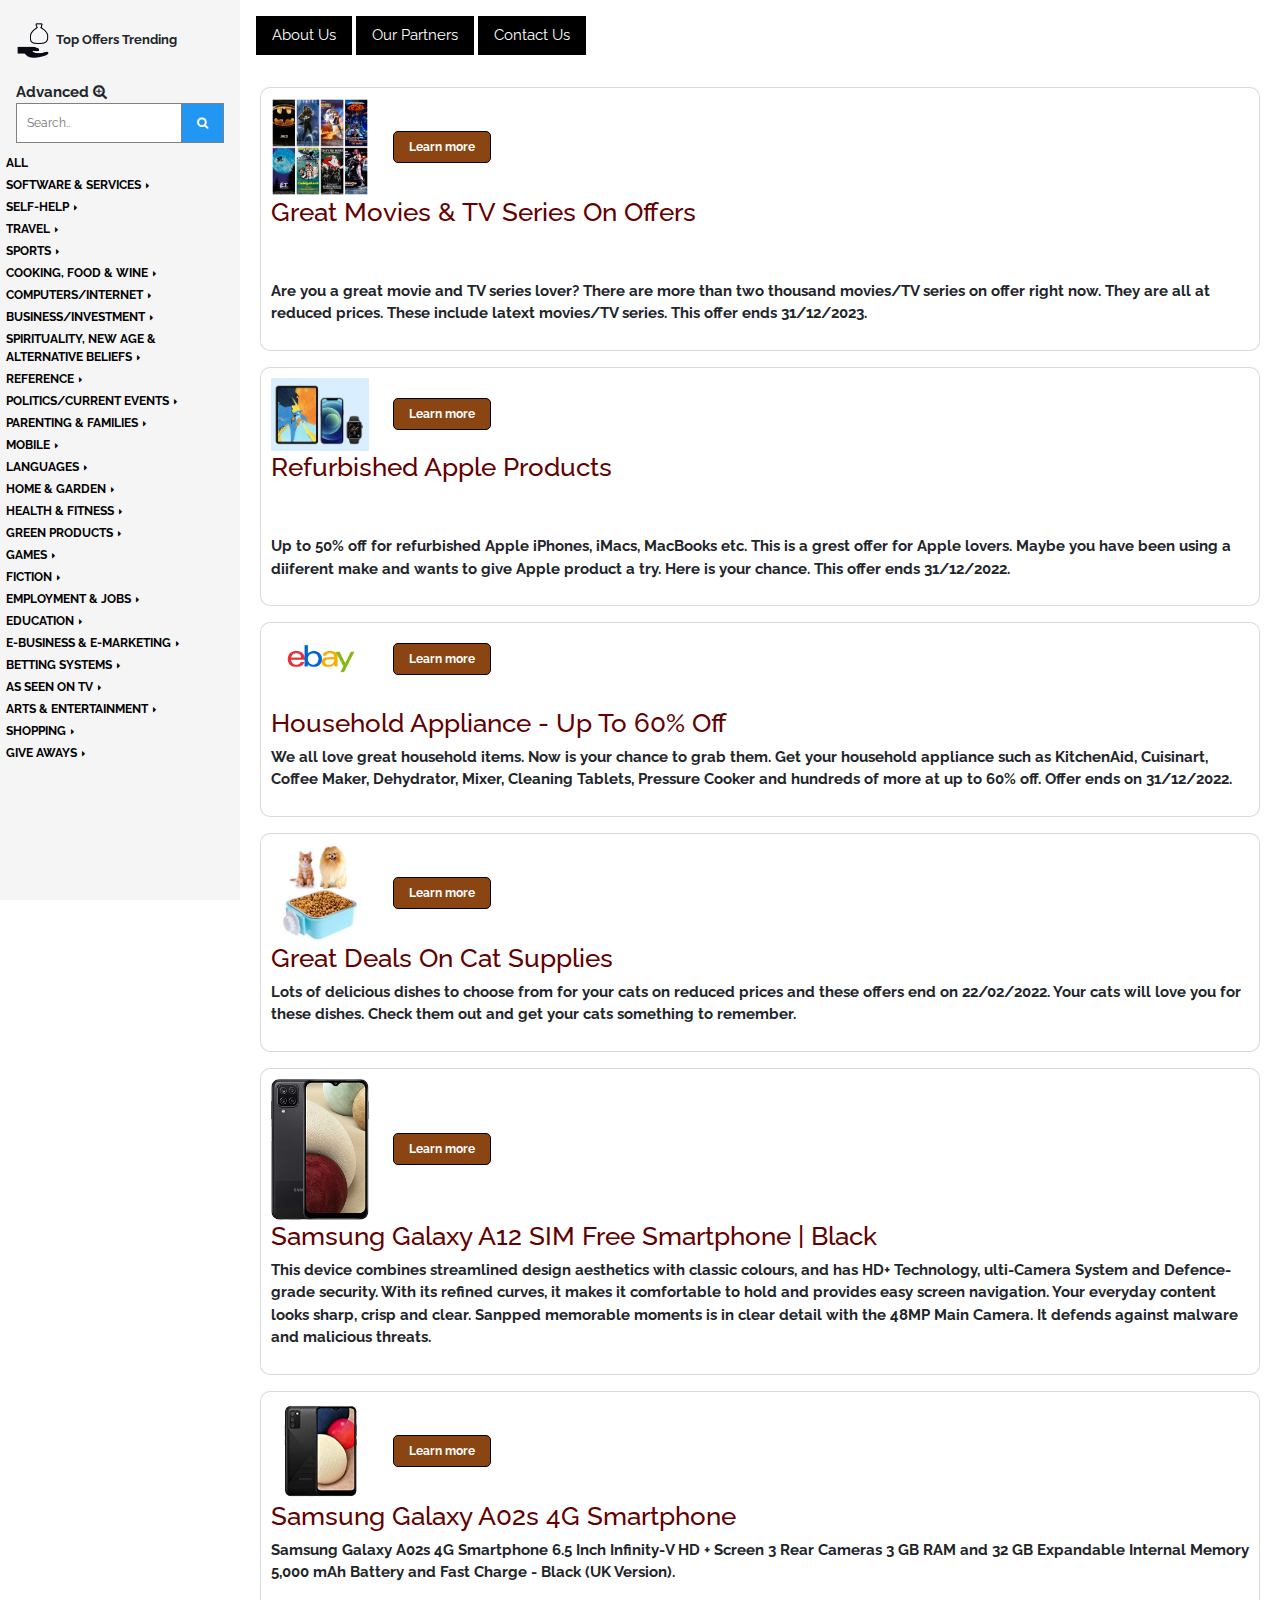
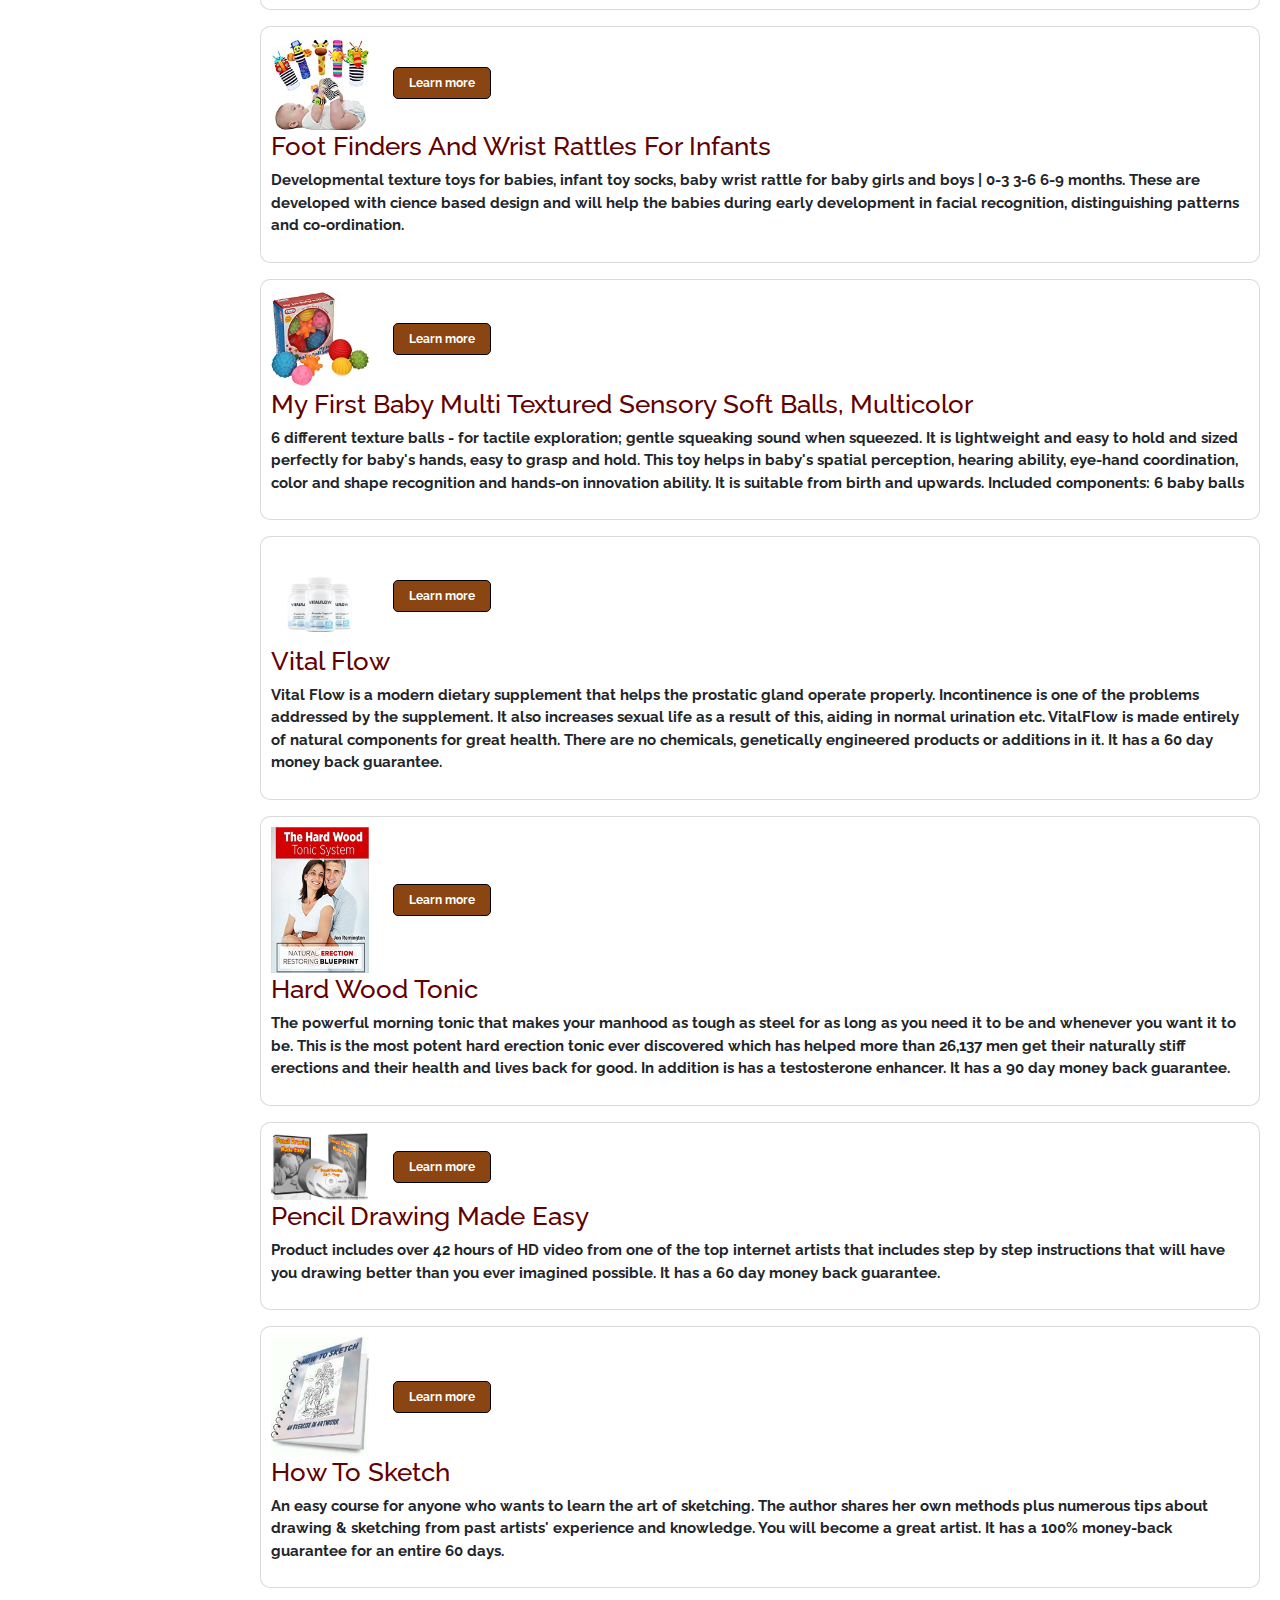
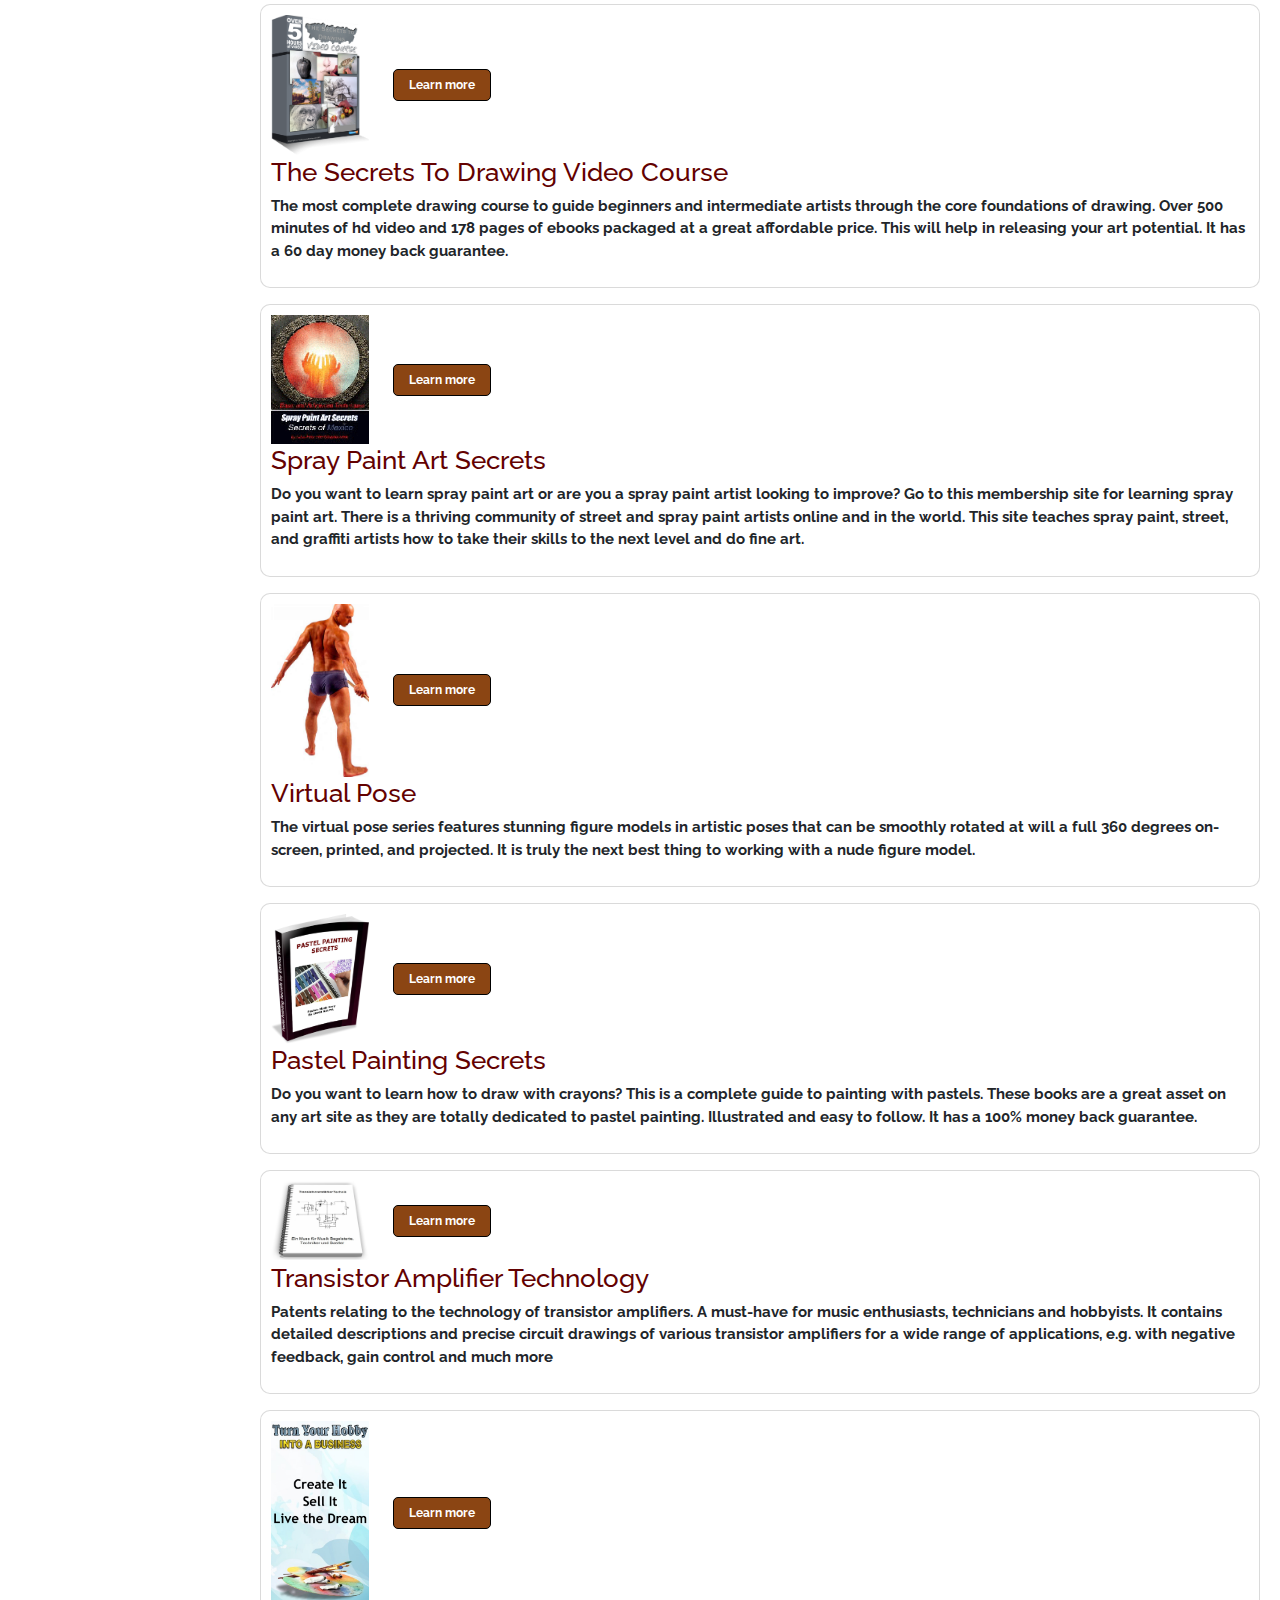
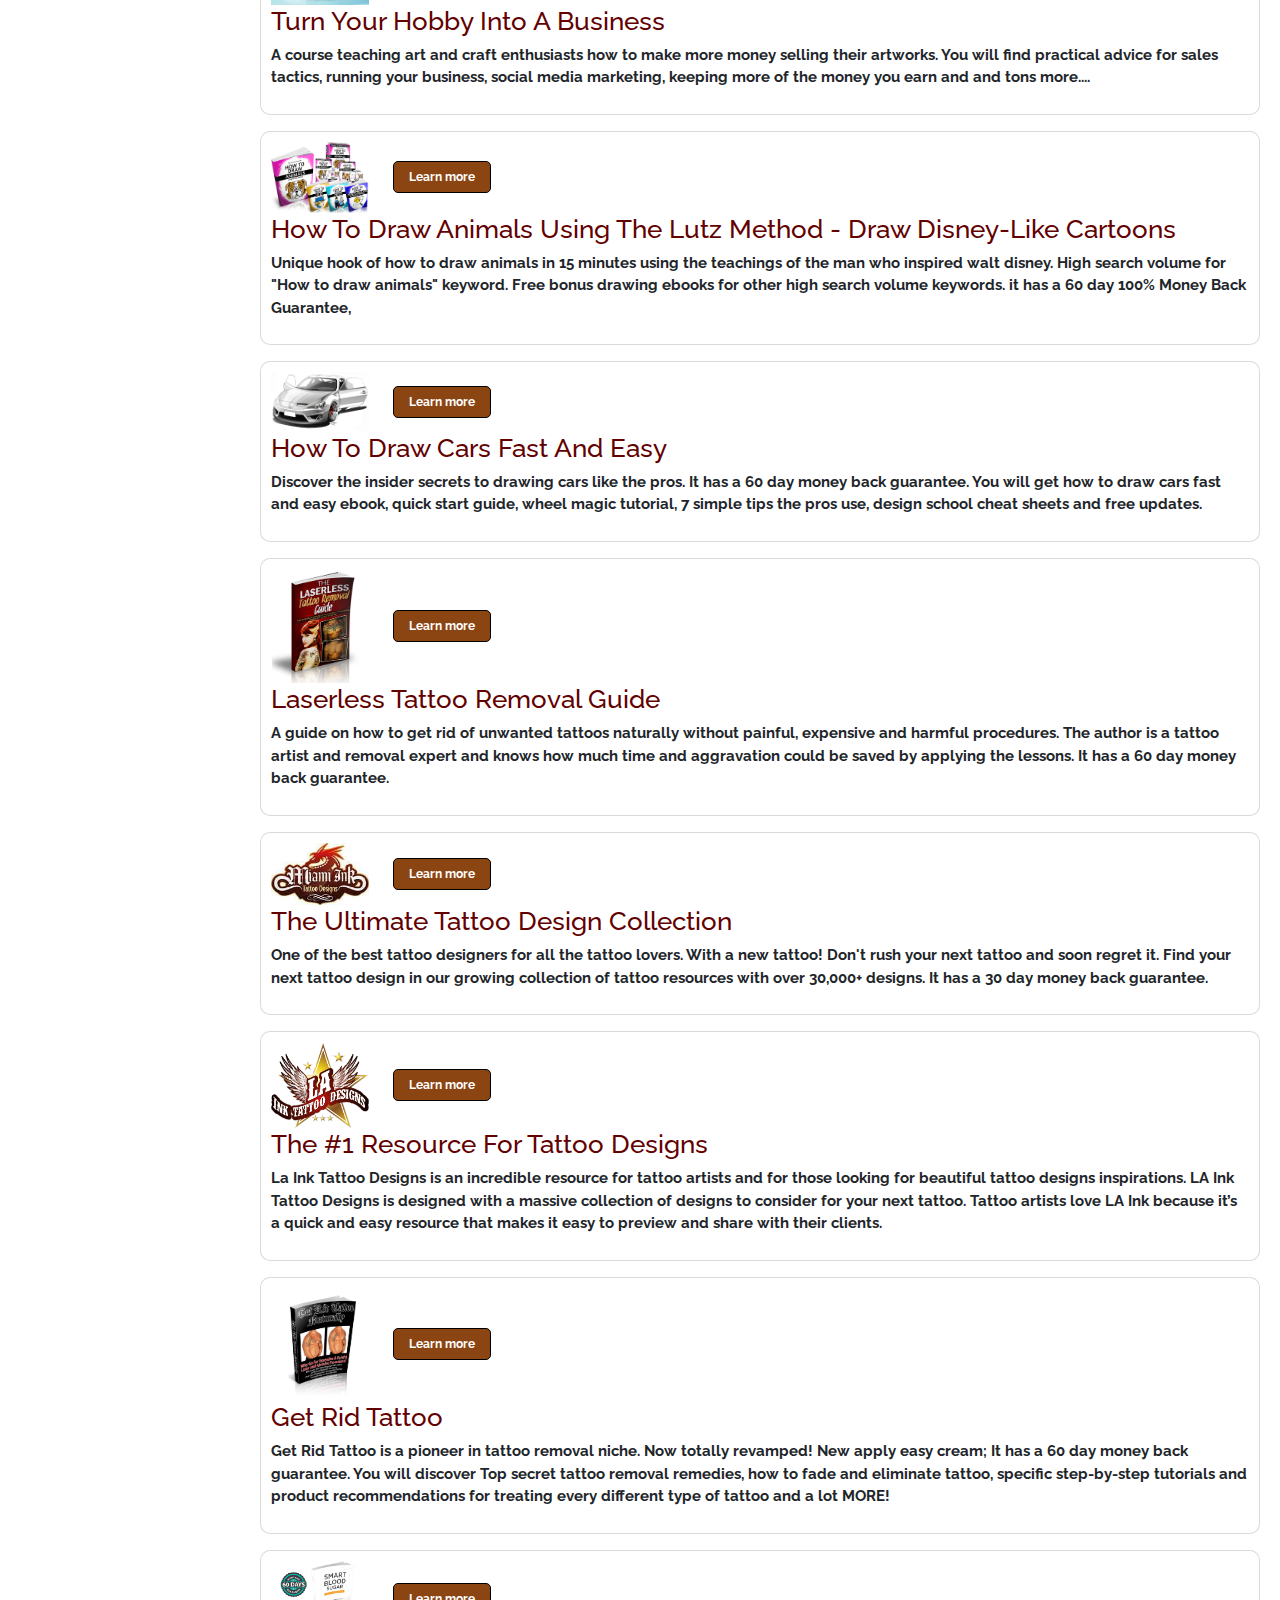
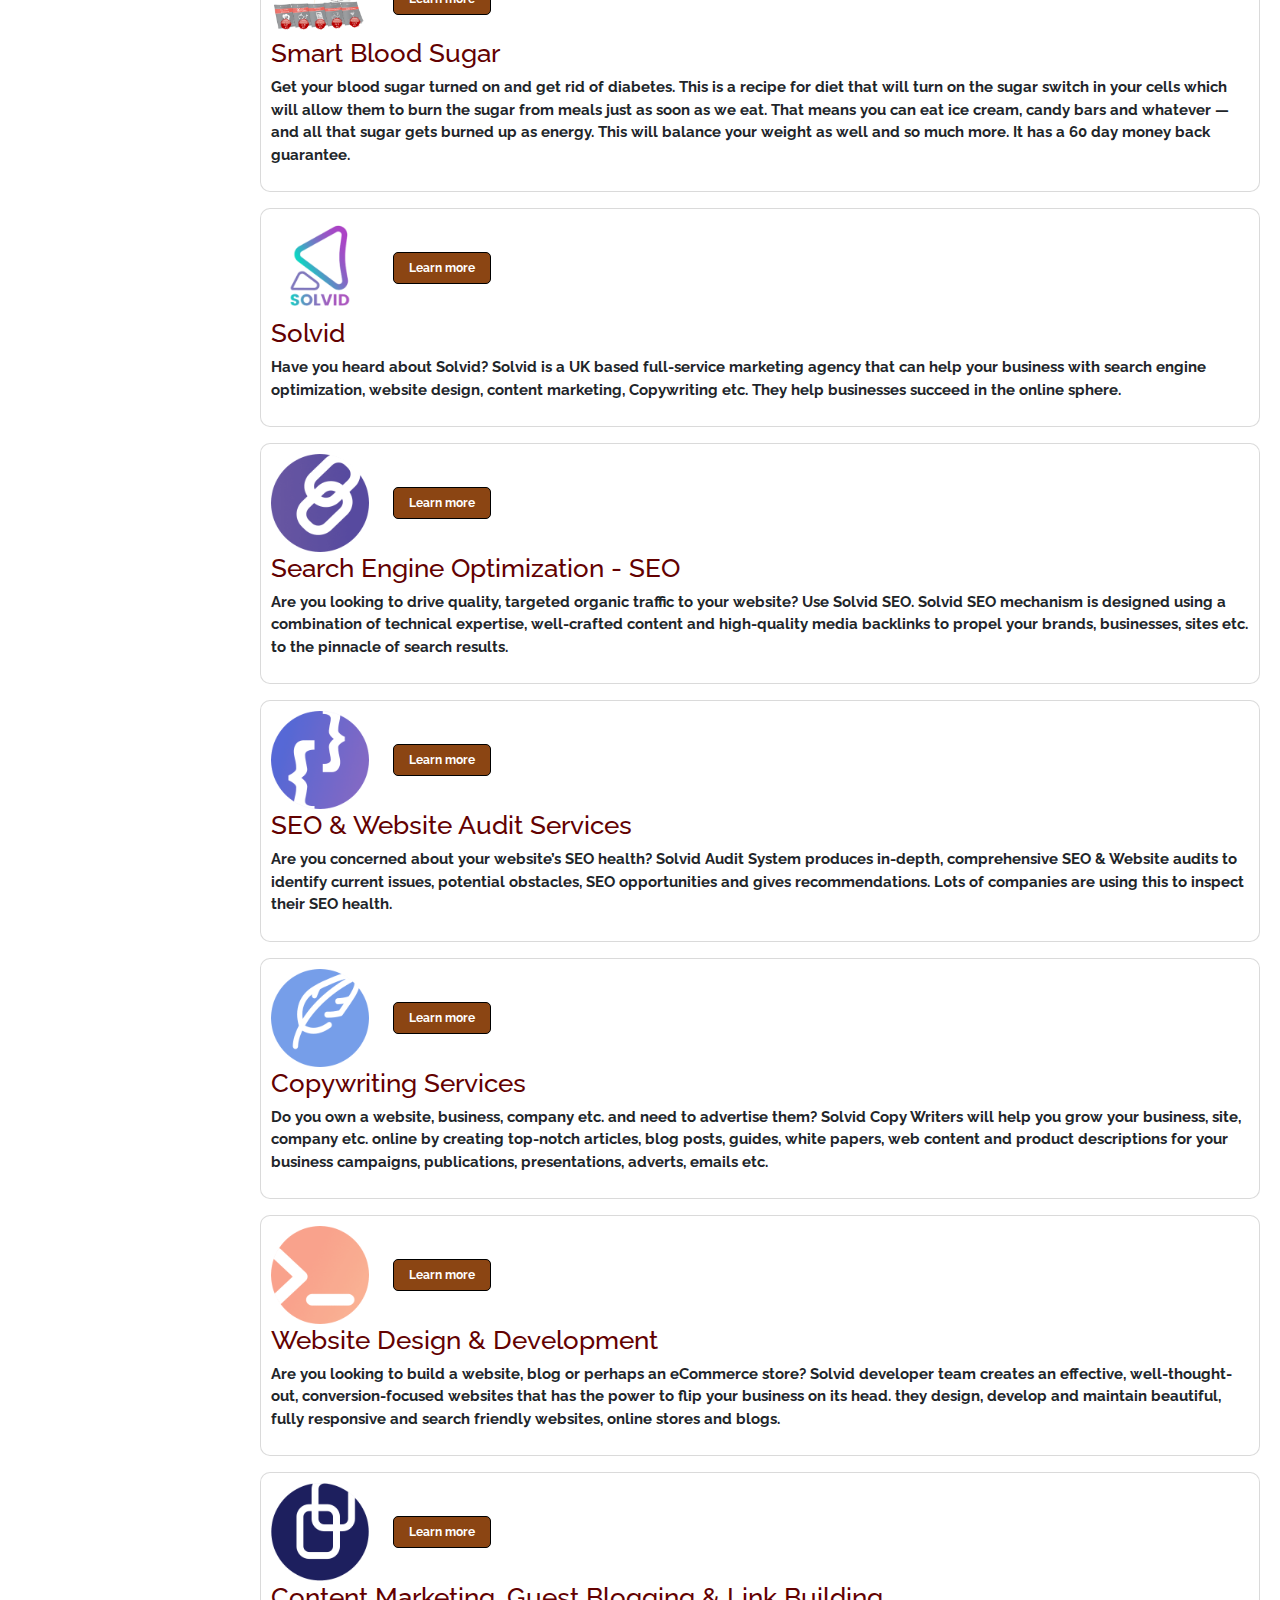
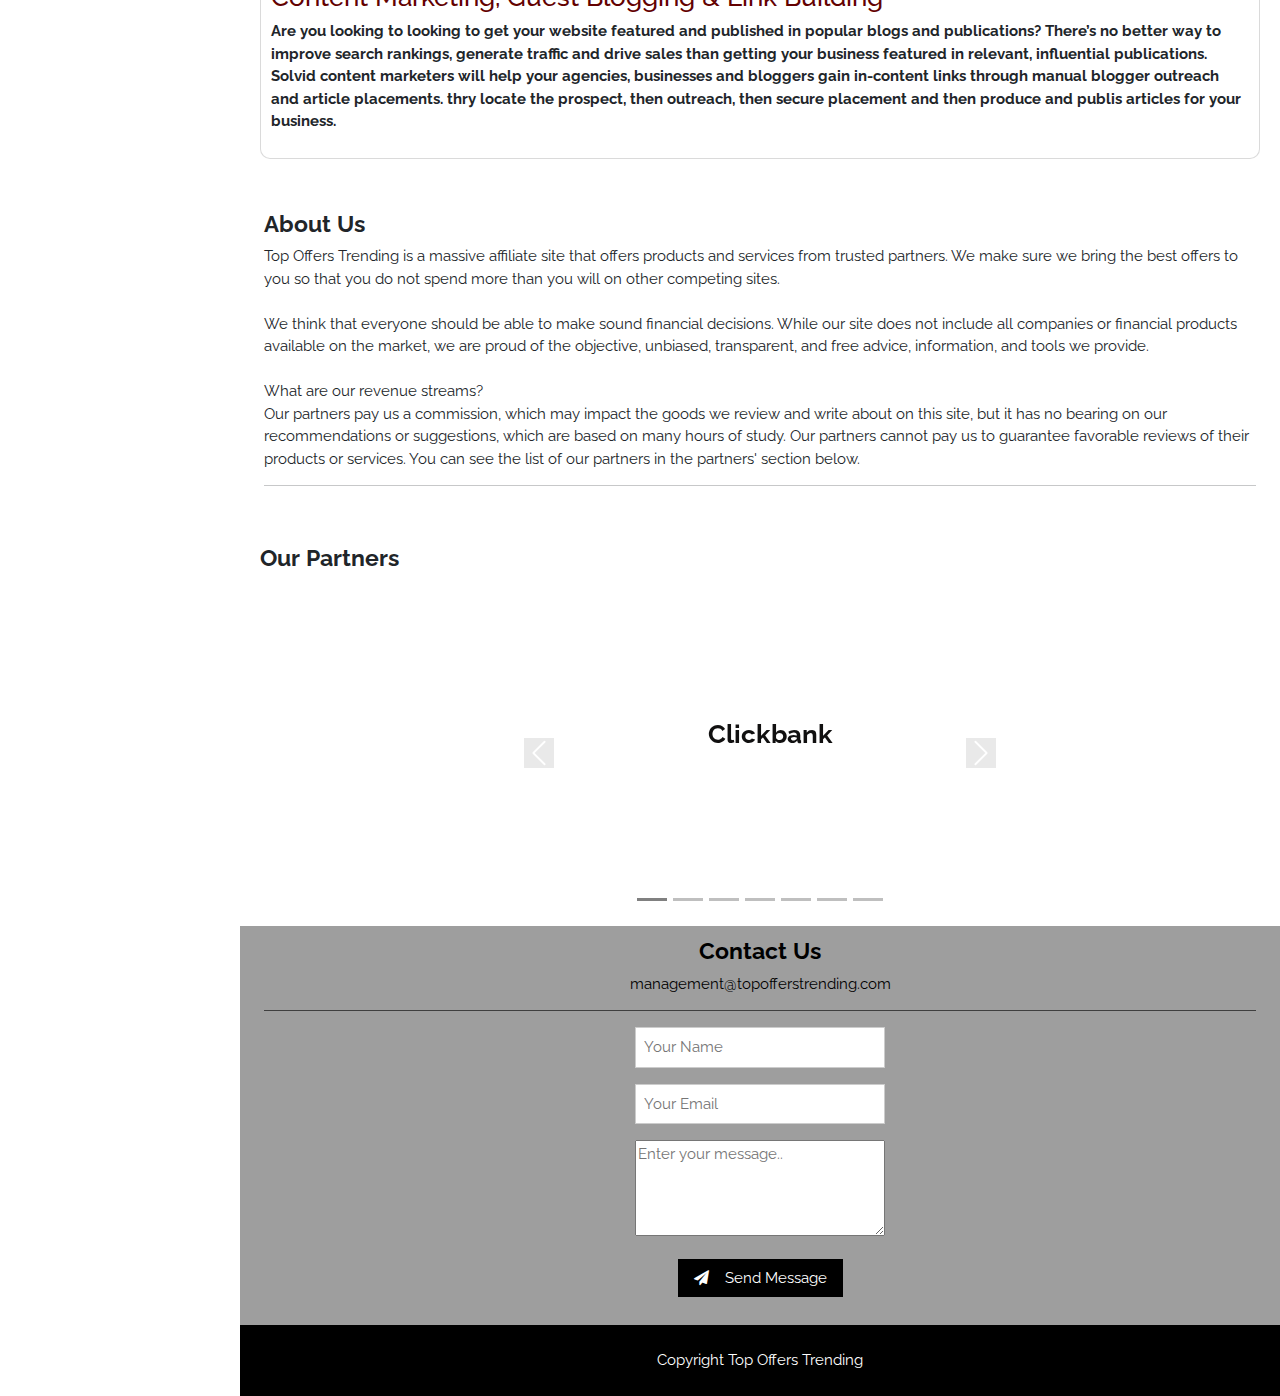
==== commit dab9664a: "Update" ====
--- a/index.html
+++ b/index.html
@@ -448,6 +448,7 @@
 	  <div onclick="loadContent('SHOPPINGladies')" class="ALL SHOPPING"><li><a>Ladies</a></li></div>
 	  <div onclick="loadContent('SHOPPINGmens')" class="ALL SHOPPING"><li><a>Men's</a></li></div>
 	  <div onclick="loadContent('SHOPPINGpets')" class="ALL SHOPPING"><li><a>Pets</a></li></div>
+	  <div onclick="loadContent('SHOPPINGhouseholditems')" class="ALL SHOPPING"><li><a>Household Items</a></li></div>
 	  
 	  
 	  <li id="1z"><a>GIVE AWAYS</a><i class="fa fa-caret-right"></i></li>
@@ -503,7 +504,14 @@
       </div>
 			
 		
-	<div class ="categories ANDSHOPPING ANDGIVEAWAYS GIVEAWAYSlimitedoffers SHOPPINGpets selection" id="offer24">
+	<div class ="categories ANDSHOPPING ANDGIVEAWAYS GIVEAWAYSlimitedoffers SHOPPINGhouseholditems selection" id="offer31">
+		<img src="Images/Ebay/offer31.png" alt="Mountains">
+		<a href="https://www.ebay.com/e/home-garden/kitchen-appliances-051419?mkcid=1&mkrid=711-53200-19255-0&siteid=0&campid=5338902706&toolid=20014&customid=&mkevt=1" target="_blank"><button>Learn more</button></a><br><br>
+      <h3>Household Appliance - Up To 60% Off</h3><div class="hideit">Ebay US</div>
+		<p>We all love great household items. Now is your chance to grab them. Get your household appliance such as KitchenAid, Cuisinart, Coffee Maker, Dehydrator, Mixer, Cleaning Tablets, Pressure Cooker and hundreds of more at up to 60% off. Offer ends on 31/12/2022.</p>
+      </div>
+		
+		<div class ="categories ANDSHOPPING ANDGIVEAWAYS GIVEAWAYSlimitedoffers SHOPPINGpets selection" id="offer24">
 		<img src="Images/Ebay/offer24.jpg" alt="Mountains">
 		<a href="https://www.ebay.co.uk/e/_everyday-essentials/cat-food-2020?mkcid=1&mkrid=710-53481-19255-0&siteid=3&campid=5338900571&toolid=20014&customid=&mkevt=1" target="_blank"><button>Learn more</button></a>
       <h3>Great deals on cat supplies</h3><div class="hideit">Ebay UK</div>
@@ -838,16 +846,11 @@
     </form>
 	  
 	  <div id="postal"></div>
-  </div>
-
-  
-  
-  <div class="w3-black w3-center w3-padding-24">Copyright <a href=""  class="w3-hover-opacity" style="text-decoration: none; color: rgba(255,255,255,1.00)">Top Offers Trending</a></div>
-<!-- Messenger Chat plugin Code -->
+	  <!-- Messenger Chat plugin Code -->
     <div id="fb-root"></div>
 
     <!-- Your Chat plugin code -->
-    <div id="fb-customer-chat" class="fb-customerchat">
+    <div id="fb-customer-chat"  class="fb-customerchat">
     </div>
 
     <script>
@@ -873,6 +876,11 @@
         fjs.parentNode.insertBefore(js, fjs);
       }(document, 'script', 'facebook-jssdk'));
     </script>
+  </div>
+
+  
+  
+  <div class="w3-black w3-center w3-padding-24">Copyright <a href=""  class="w3-hover-opacity" style="text-decoration: none; color: rgba(255,255,255,1.00)">Top Offers Trending</a></div>
 <!-- End page content -->
 </div>
 
--- a/CSS/site.css
+++ b/CSS/site.css
@@ -77,7 +77,7 @@
 #myBtn {
     display: none;
     position: fixed;
-    bottom: 20px;
+    bottom: 100px;
     right: 30px;
     z-index: 99;
     font-size: 14px;
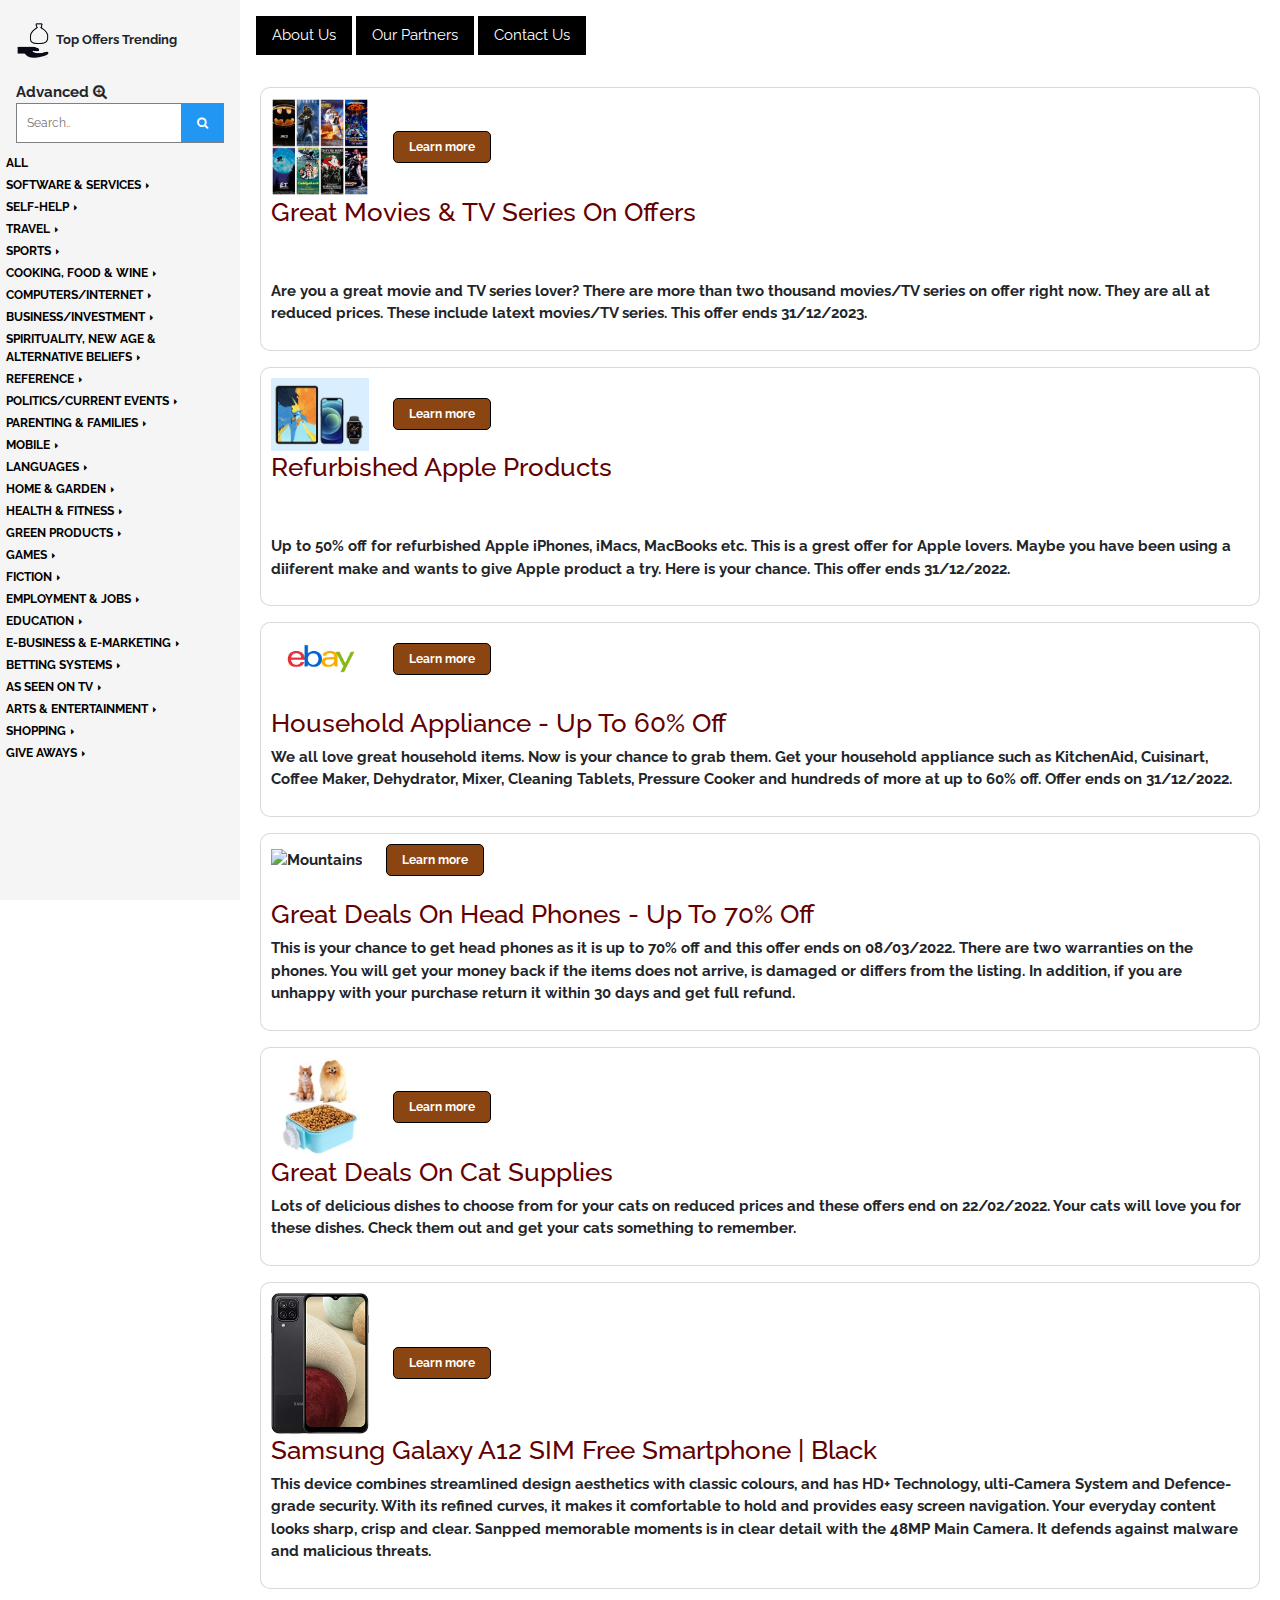
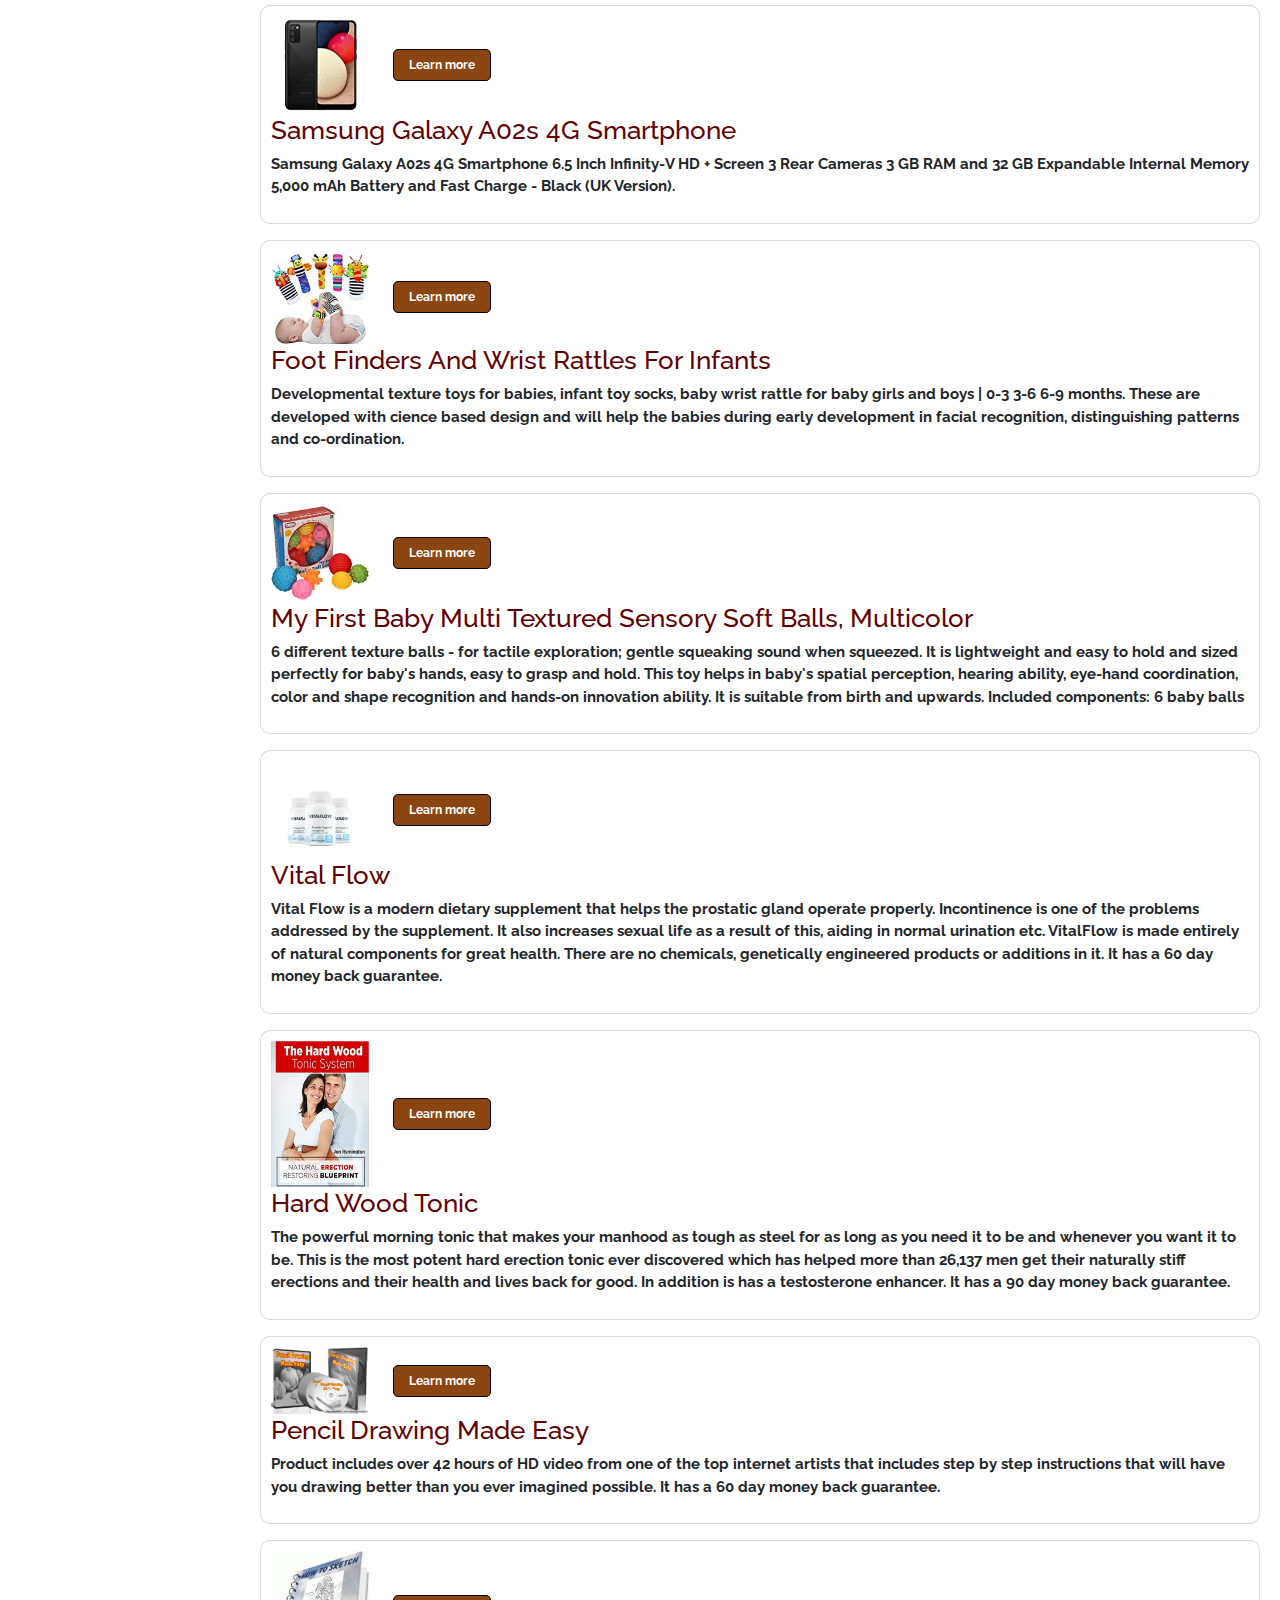
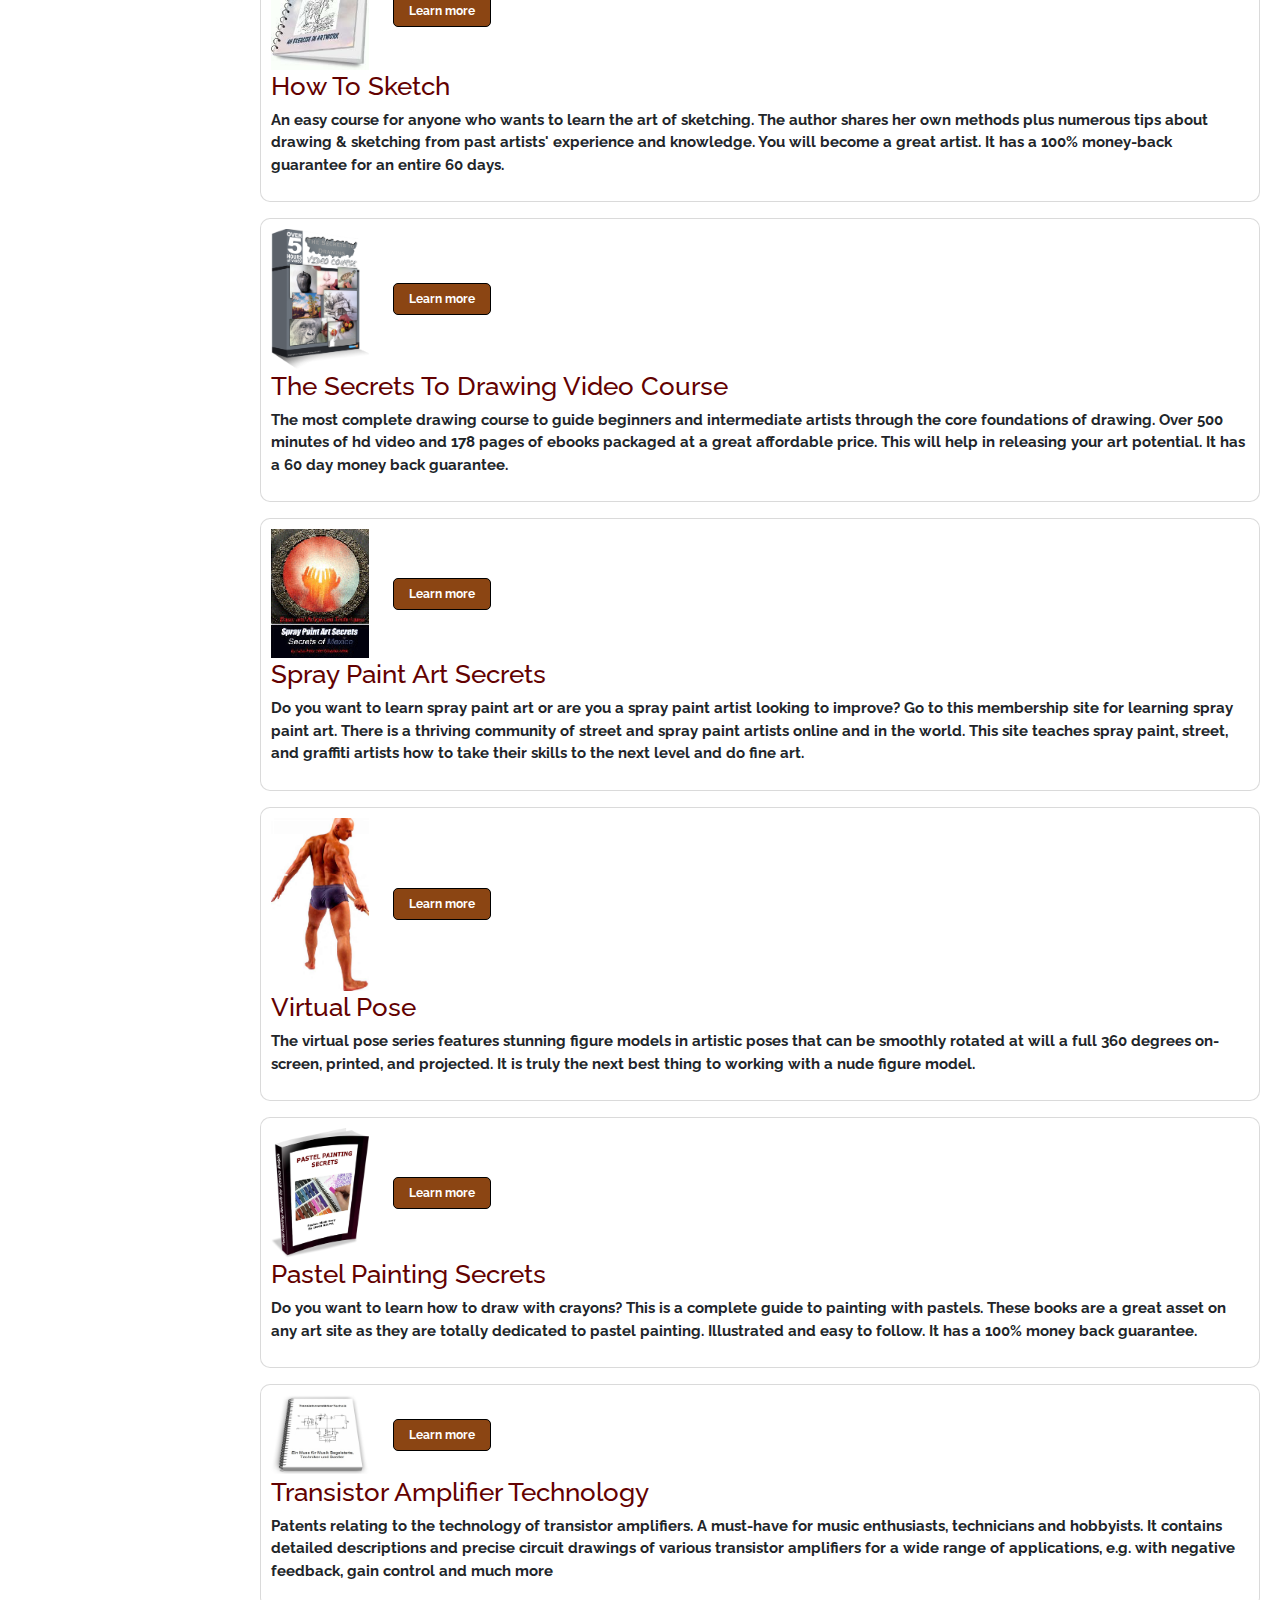
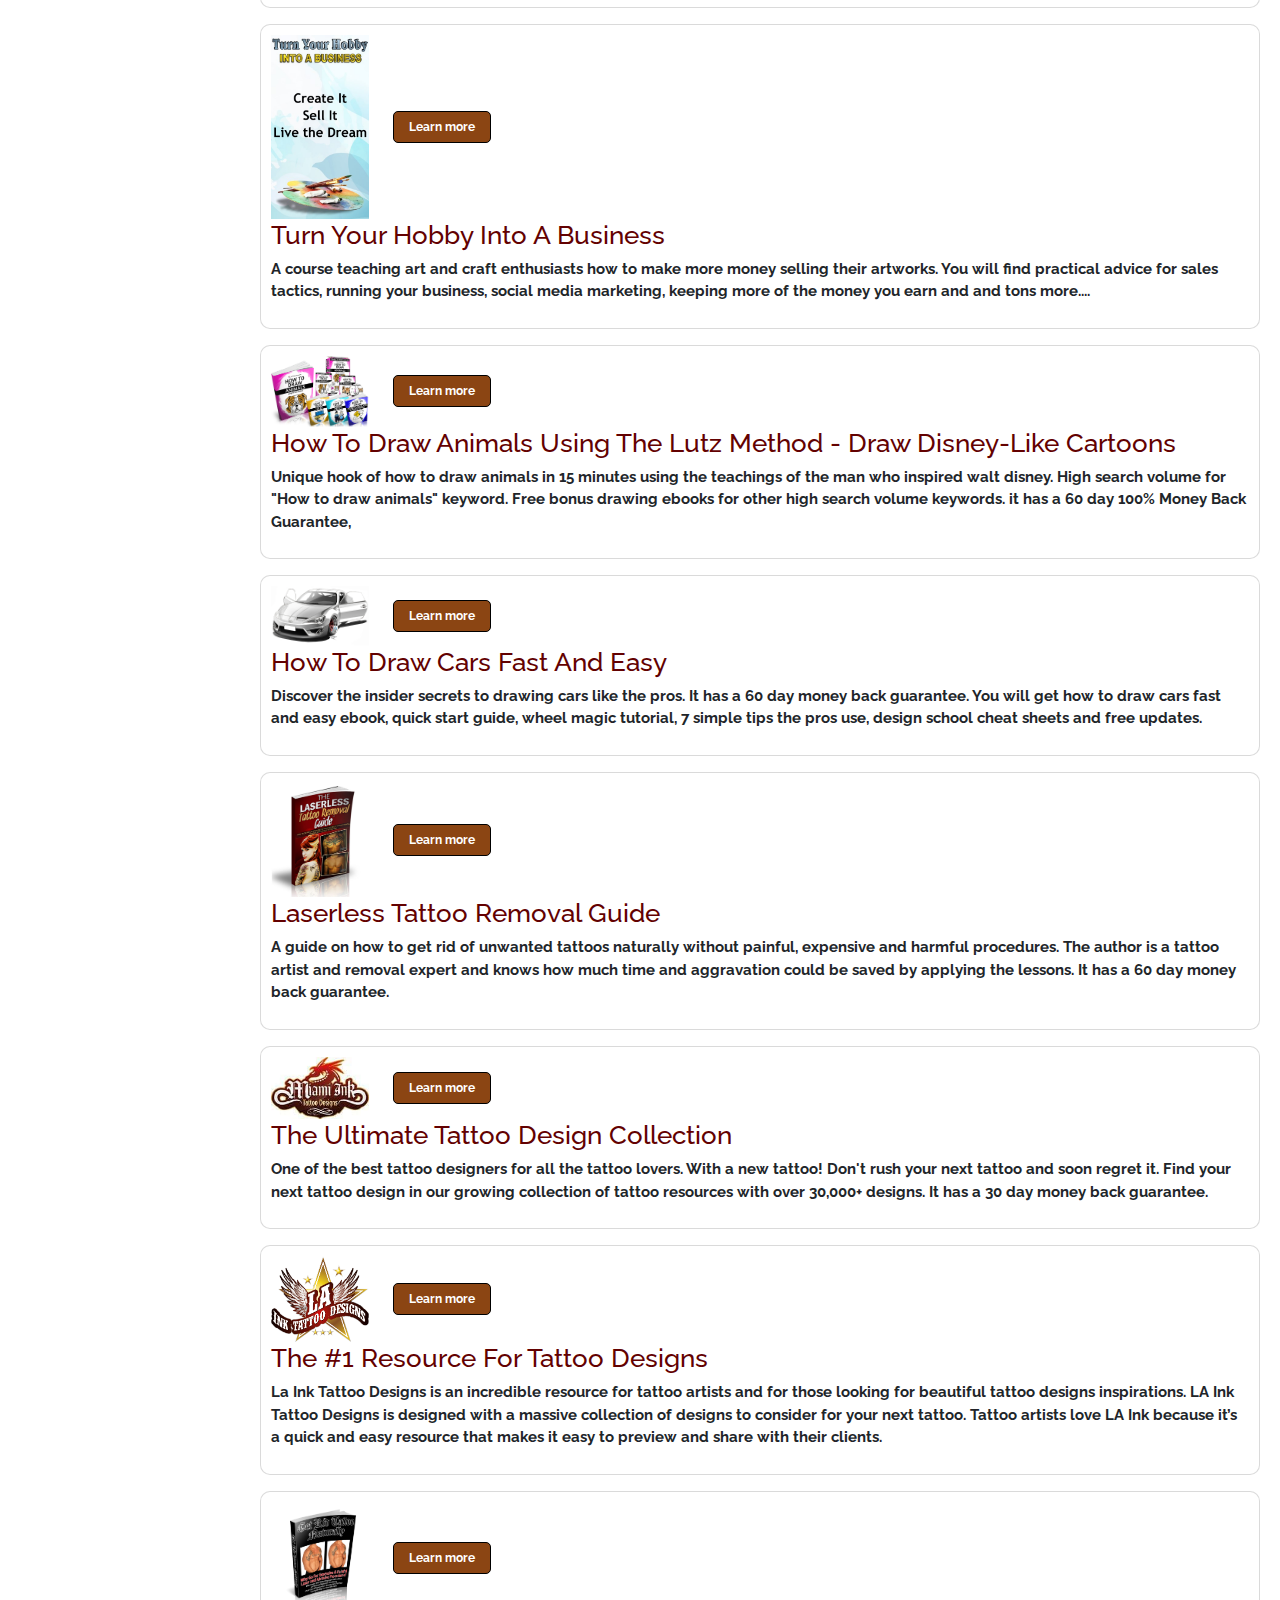
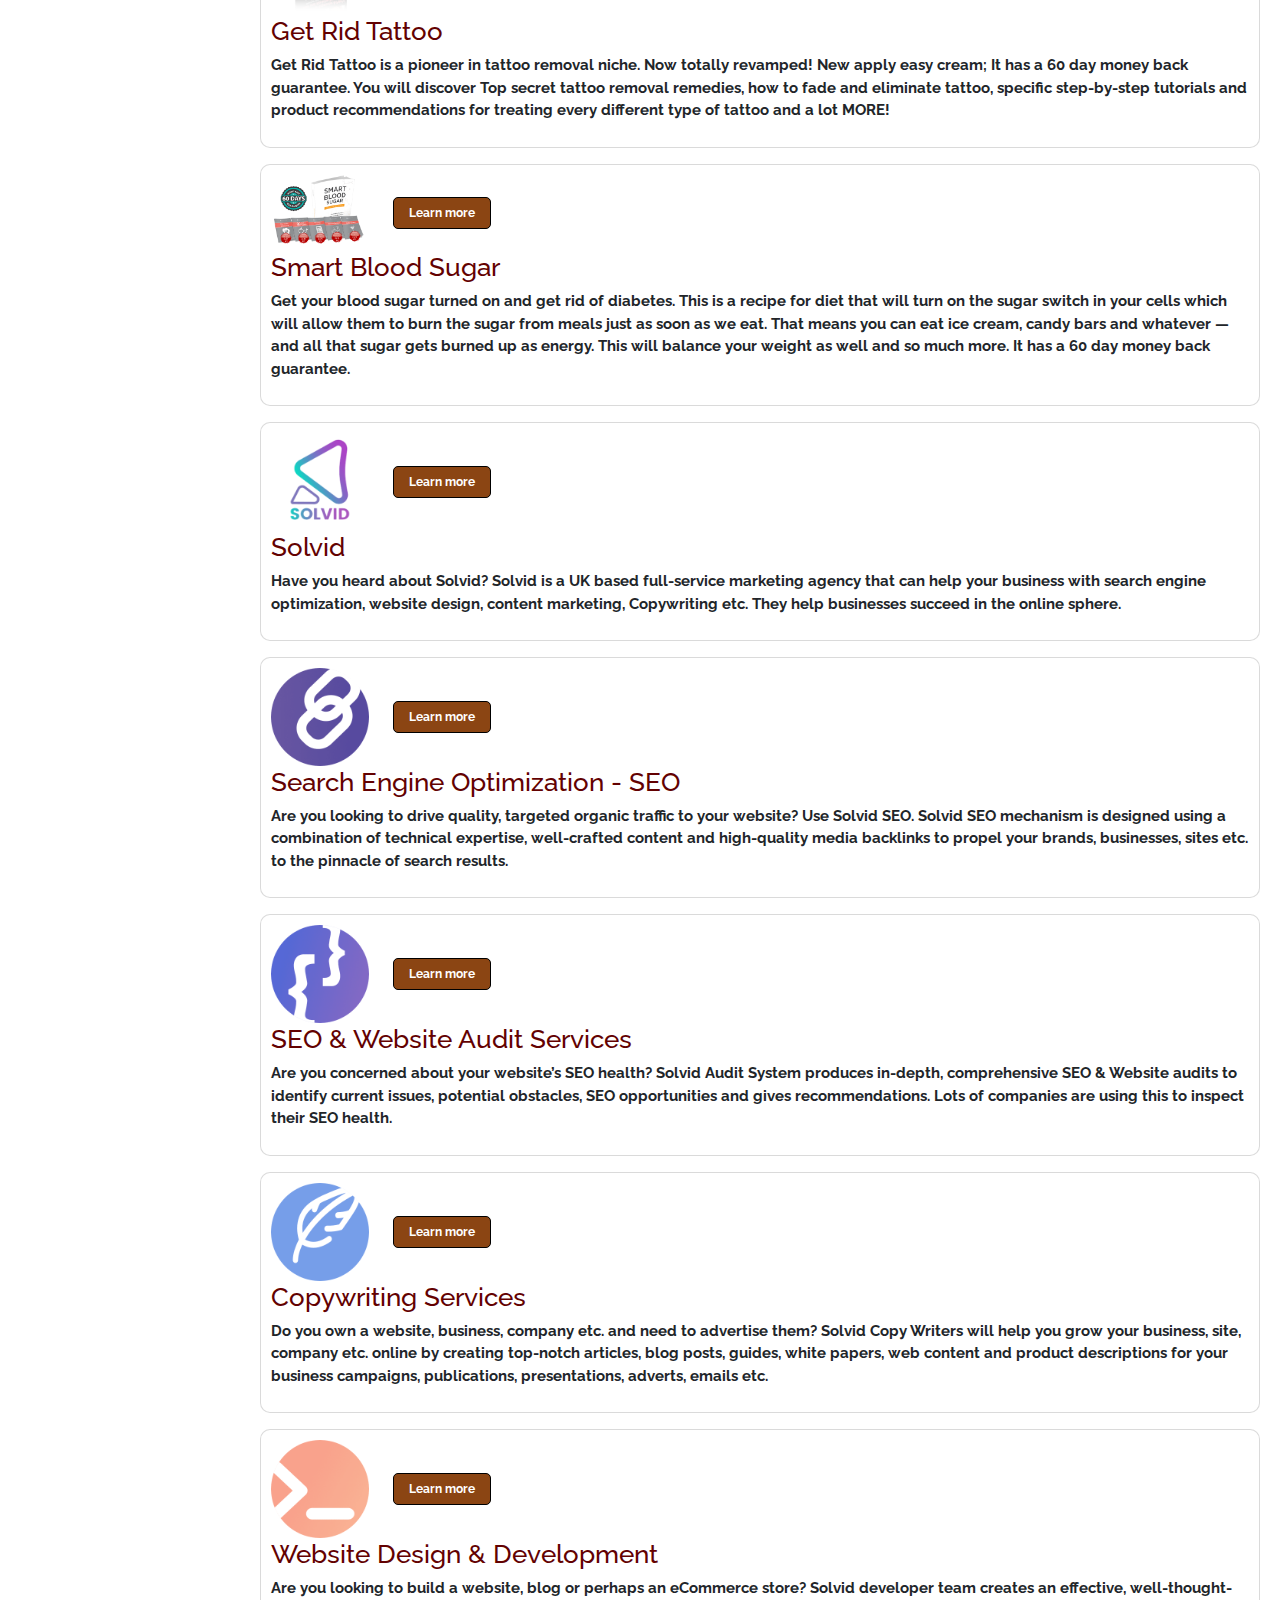
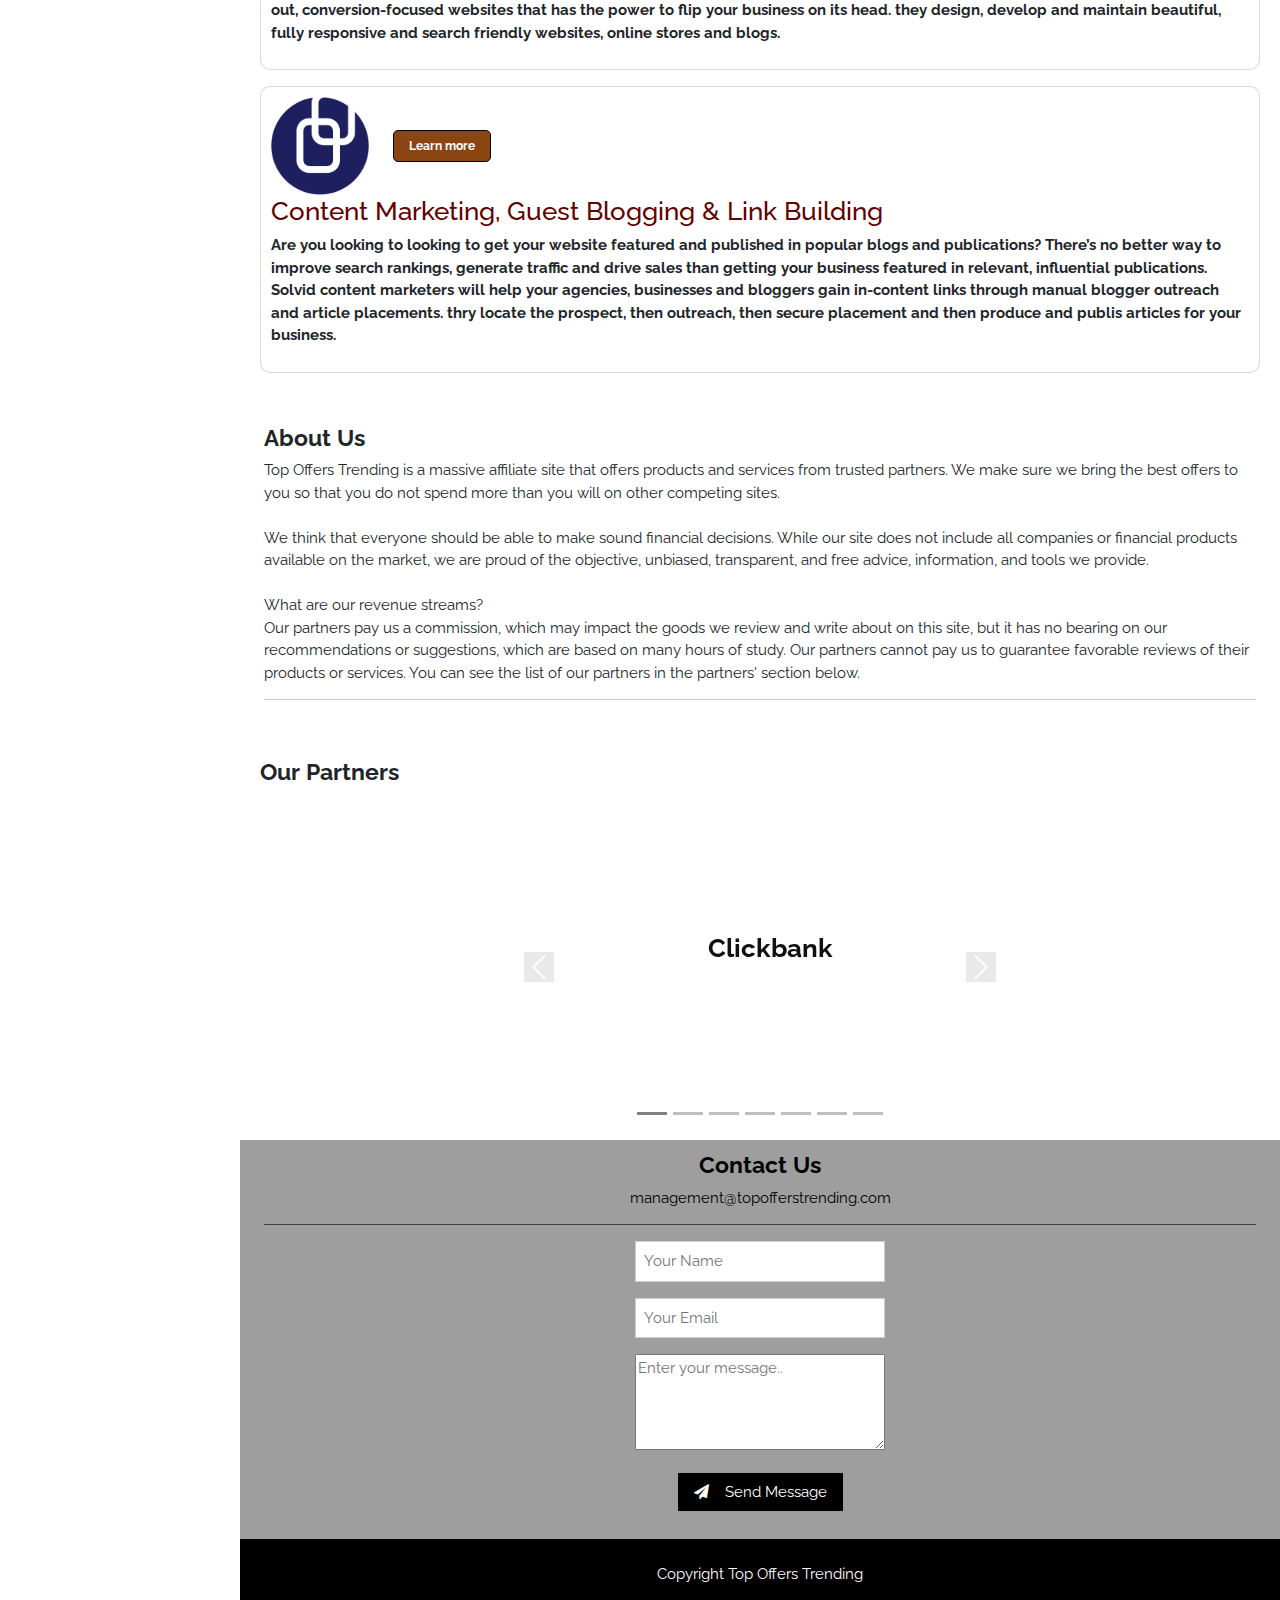
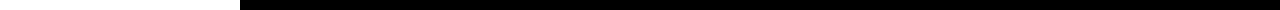
==== commit edfc833d: "Update" ====
--- a/index.html
+++ b/index.html
@@ -449,6 +449,7 @@
 	  <div onclick="loadContent('SHOPPINGmens')" class="ALL SHOPPING"><li><a>Men's</a></li></div>
 	  <div onclick="loadContent('SHOPPINGpets')" class="ALL SHOPPING"><li><a>Pets</a></li></div>
 	  <div onclick="loadContent('SHOPPINGhouseholditems')" class="ALL SHOPPING"><li><a>Household Items</a></li></div>
+	  <div onclick="loadContent('SHOPPINGgadgets')" class="ALL SHOPPING"><li><a>Gadgets</a></li></div>
 	  
 	  
 	  <li id="1z"><a>GIVE AWAYS</a><i class="fa fa-caret-right"></i></li>
@@ -509,6 +510,13 @@
 		<a href="https://www.ebay.com/e/home-garden/kitchen-appliances-051419?mkcid=1&mkrid=711-53200-19255-0&siteid=0&campid=5338902706&toolid=20014&customid=&mkevt=1" target="_blank"><button>Learn more</button></a><br><br>
       <h3>Household Appliance - Up To 60% Off</h3><div class="hideit">Ebay US</div>
 		<p>We all love great household items. Now is your chance to grab them. Get your household appliance such as KitchenAid, Cuisinart, Coffee Maker, Dehydrator, Mixer, Cleaning Tablets, Pressure Cooker and hundreds of more at up to 60% off. Offer ends on 31/12/2022.</p>
+      </div>
+		
+		<div class ="categories ANDSHOPPING ANDGIVEAWAYS GIVEAWAYSlimitedoffers SHOPPINGgadgets selection" id="offer32">
+		<img src="Images/Ebay/offer32.jpg" alt="Mountains">
+		<a href="https://www.ebay.com/e/_electronics/certified-refurbished-portable-home-audio?mkcid=1&mkrid=711-53200-19255-0&siteid=0&campid=5338902706&toolid=20014&customid=&mkevt=1" target="_blank"><button>Learn more</button></a><br><br>
+      <h3>Great deals on Head Phones - Up To 70% Off</h3><div class="hideit">Ebay US</div>
+		<p>This is your chance to get head phones as it is up to 70% off and this offer ends on 08/03/2022. There are two warranties on the phones. You will get your money back if the items does not arrive, is damaged or differs from the listing. In addition, if you are unhappy with your purchase return it within 30 days and get full refund.</p>
       </div>
 		
 		<div class ="categories ANDSHOPPING ANDGIVEAWAYS GIVEAWAYSlimitedoffers SHOPPINGpets selection" id="offer24">
